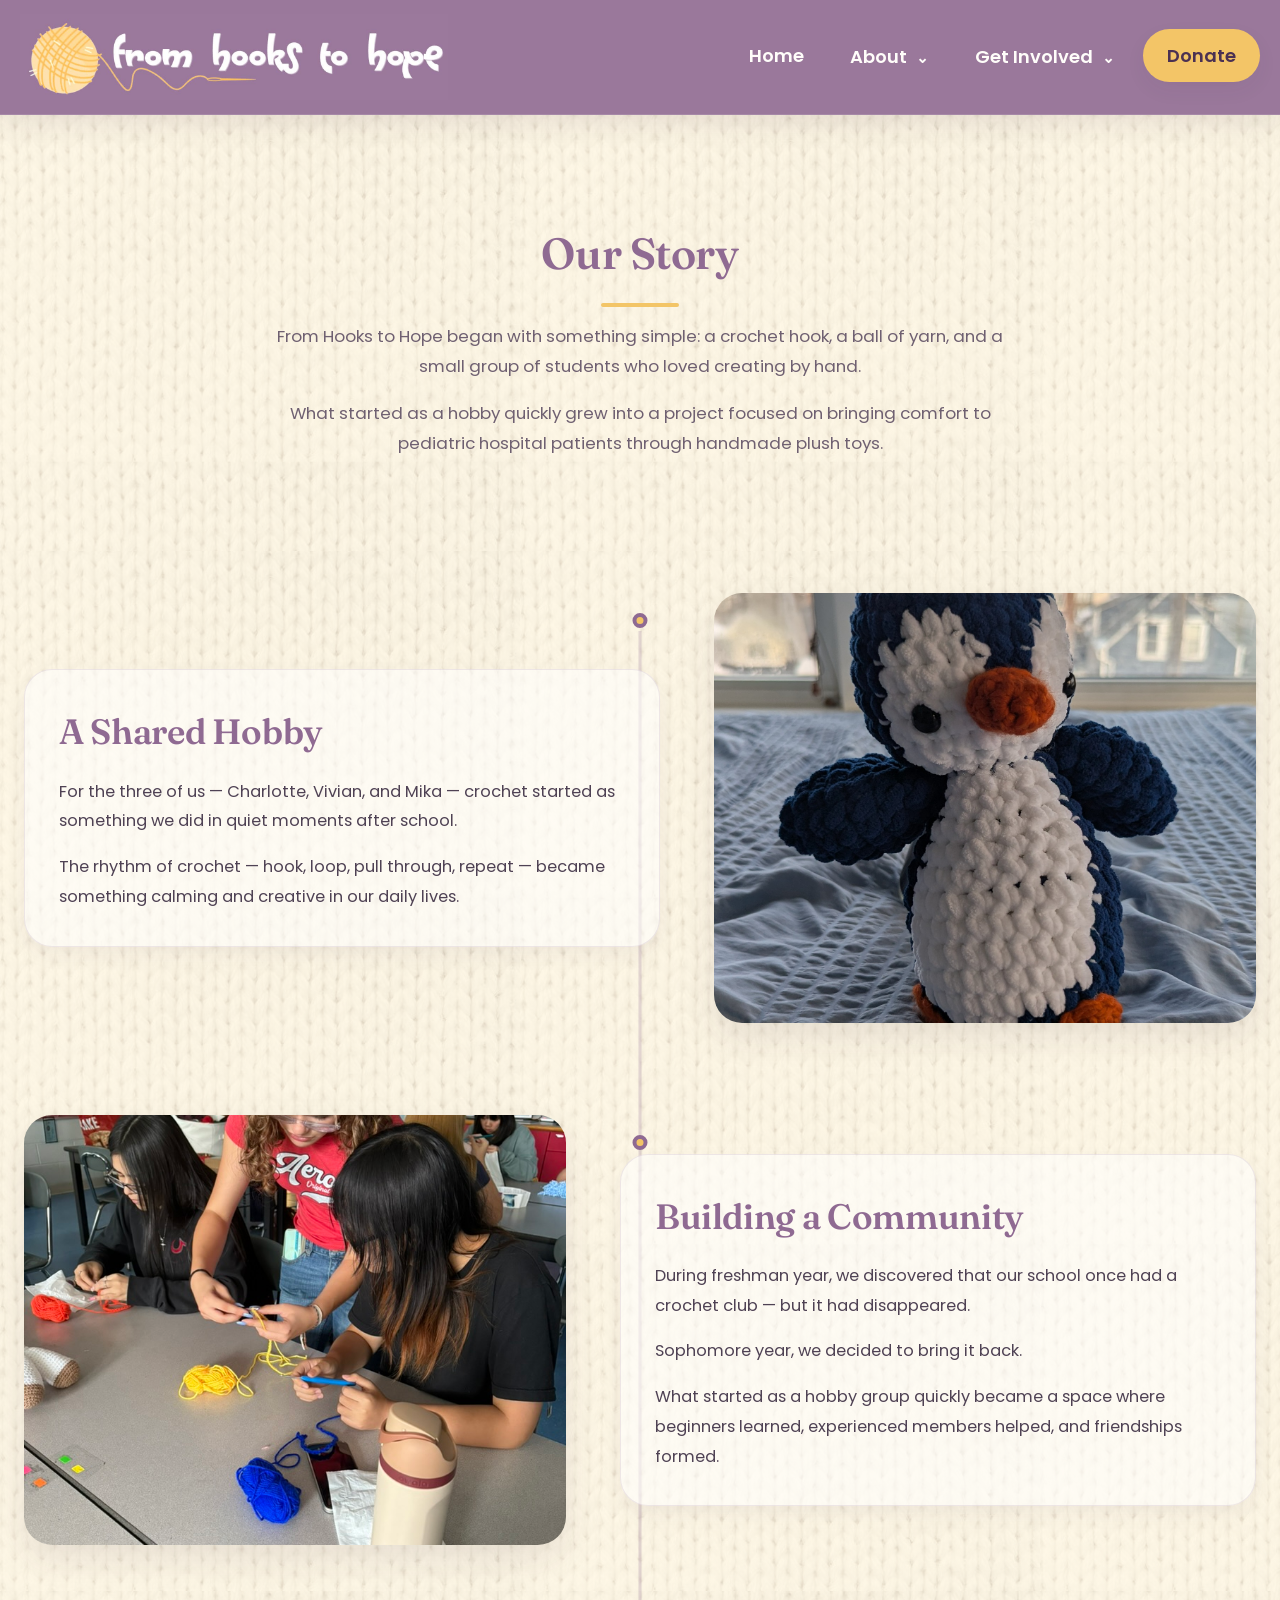
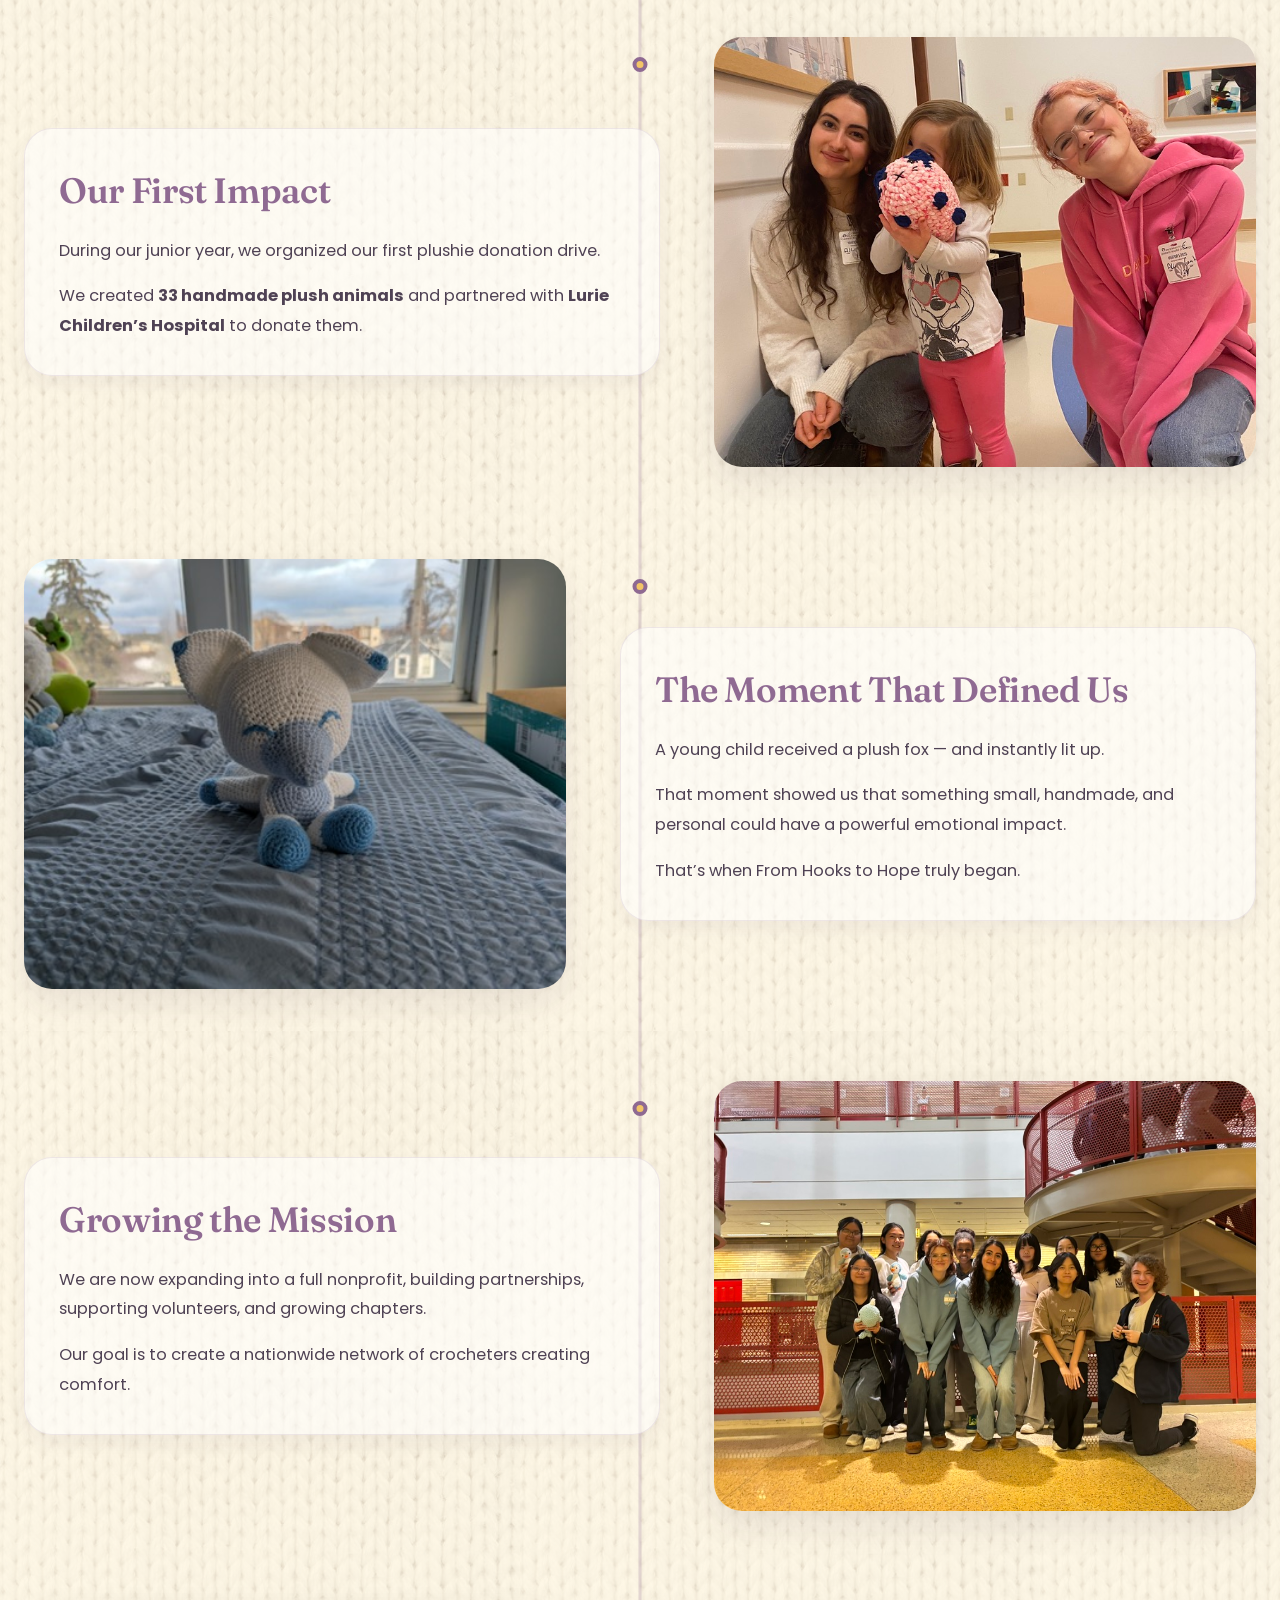
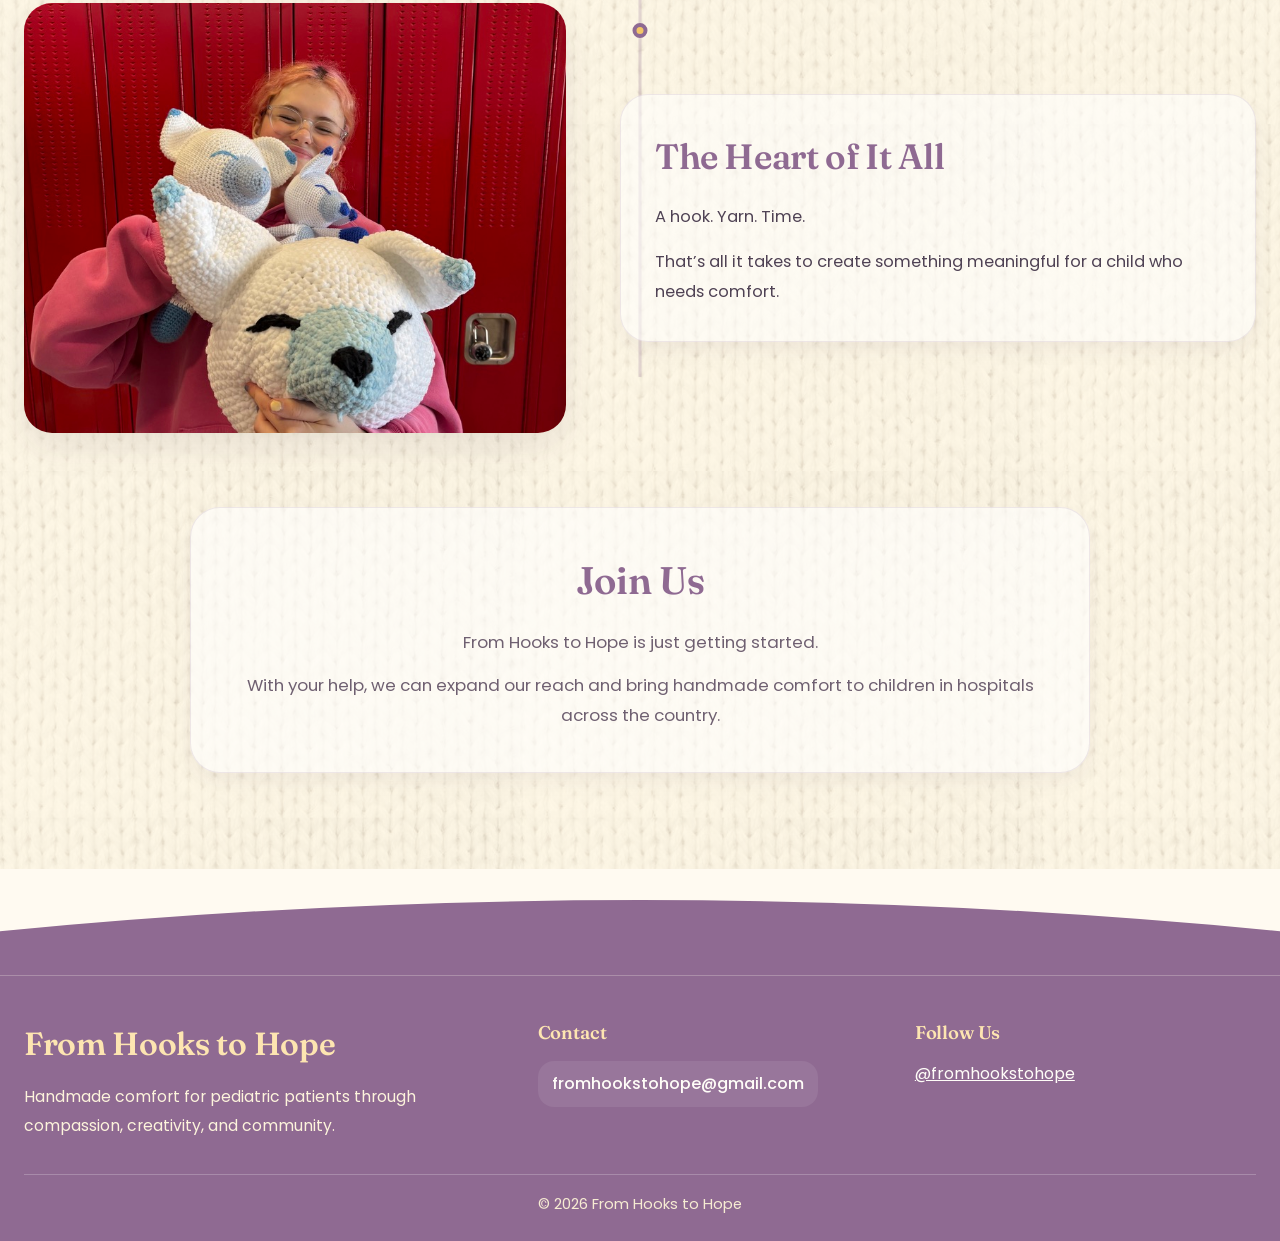
==== about.html @ 419f4630 "Update about.html" ====
<!DOCTYPE html>
<html lang="en">

<head>
  <script async src="https://www.googletagmanager.com/gtag/js?id=G-ZLM5SKXDRL"></script>
  <script>
    window.dataLayer = window.dataLayer || [];
    function gtag(){dataLayer.push(arguments);}
    gtag('js', new Date());
    gtag('config', 'G-ZLM5SKXDRL');
  </script>

  <link rel="icon" type="image/png" href="/favicon1.png">

  <meta charset="UTF-8">
  <meta name="viewport" content="width=device-width, initial-scale=1.0">
  <title>From Hooks to Hope - About Us</title>

  <link href="https://fonts.googleapis.com/css2?family=Fraunces:wght@500;600;700&family=Poppins:wght@300;400;500&display=swap" rel="stylesheet">
  <link href="https://api.fontshare.com/v2/css?f[]=clash-display@500,600,700&display=swap" rel="stylesheet">

  <link rel="stylesheet" href="style.css?v=23">
</head>

<body>

  <!-- NAVBAR (loaded from navbar.html) -->
  <div id="navbar"></div>

  <script>
    fetch('navbar.html')
      .then(res => res.text())
      .then(data => {
        document.getElementById('navbar').innerHTML = data;
      });
  </script>

  <!-- HERO -->
  <section class="about-hero reveal">
    <div class="about-hero-content">
      <h1>Our Story</h1>
      <p>
        From Hooks to Hope began with something simple: a crochet hook, a ball of yarn,
        and a small group of students who loved creating by hand.
      </p>
      <p>
        What started as a hobby quickly grew into a project focused on bringing comfort
        to pediatric hospital patients through handmade plush toys.
      </p>
    </div>
  </section>

  <!-- STORY -->
  <section class="about-story">
    <div class="story-timeline">

      <div class="story-block reveal">
        <div class="story-text">
          <h2>A Shared Hobby</h2>
          <p>
            For the three of us — Charlotte, Vivian, and Mika — crochet started as something
            we did in quiet moments after school.
          </p>
          <p>
            The rhythm of crochet — hook, loop, pull through, repeat — became something calming
            and creative in our daily lives.
          </p>
        </div>
        <div class="story-image">
          <img src="penguin-plush.jpg" alt="Crochet beginnings">
        </div>
      </div>

      <div class="story-block reverse reveal">
        <div class="story-text">
          <h2>Building a Community</h2>
          <p>
            During freshman year, we discovered that our school once had a crochet club — but it had disappeared.
          </p>
          <p>
            Sophomore year, we decided to bring it back.
          </p>
          <p>
            What started as a hobby group quickly became a space where beginners learned,
            experienced members helped, and friendships formed.
          </p>
        </div>
        <div class="story-image">
          <img src="teaching-in-club.jpg" alt="Crochet club">
        </div>
      </div>

      <div class="story-block reveal">
        <div class="story-text">
          <h2>Our First Impact</h2>
          <p>
            During our junior year, we organized our first plushie donation drive.
          </p>
          <p>
            We created <strong>33 handmade plush animals</strong> and partnered with
            <strong>Lurie Children’s Hospital</strong> to donate them.
          </p>
        </div>
        <div class="story-image">
          <img src="withpatients1.jpg" alt="Donation drive">
        </div>
      </div>

      <div class="story-block reverse reveal">
        <div class="story-text">
          <h2>The Moment That Defined Us</h2>
          <p>
            A young child received a plush fox — and instantly lit up.
          </p>
          <p>
            That moment showed us that something small, handmade, and personal
            could have a powerful emotional impact.
          </p>
          <p>
            That’s when From Hooks to Hope truly began.
          </p>
        </div>
        <div class="story-image">
          <img src="arctic-fox.jpg" alt="Plush fox">
        </div>
      </div>

      <div class="story-block reveal">
        <div class="story-text">
          <h2>Growing the Mission</h2>
          <p>
            We are now expanding into a full nonprofit, building partnerships,
            supporting volunteers, and growing chapters.
          </p>
          <p>
            Our goal is to create a nationwide network of crocheters creating comfort.
          </p>
        </div>
        <div class="story-image">
          <img src="members.jpg" alt="Team">
        </div>
      </div>

      <div class="story-block reverse reveal">
        <div class="story-text">
          <h2>The Heart of It All</h2>
          <p>
            A hook. Yarn. Time.
          </p>
          <p>
            That’s all it takes to create something meaningful for a child who needs comfort.
          </p>
        </div>
        <div class="story-image">
          <img src="about-impact.jpg" alt="Mission">
        </div>
      </div>

    </div>

    <div class="about-closing reveal">
      <h2>Join Us</h2>
      <p>From Hooks to Hope is just getting started.</p>
      <p>
        With your help, we can expand our reach and bring handmade comfort
        to children in hospitals across the country.
      </p>
    </div>
  </section>

  <!-- FOOTER -->
  <div class="footer-wave">
    <svg viewBox="0 0 1440 120" preserveAspectRatio="none">
      <path d="M0,70 Q720,0 1440,70 L1440,120 L0,120 Z"></path>
    </svg>
  </div>

  <footer class="site-footer">
    <div class="footer-content">
      <div class="footer-brand">
        <h3>From Hooks to Hope</h3>
        <p>Handmade comfort for pediatric patients through compassion, creativity, and community.</p>
      </div>

      <div class="footer-links">
        <h4>Contact</h4>
        <a href="mailto:fromhookstohope@gmail.com" class="footer-link">
          fromhookstohope@gmail.com
        </a>
      </div>

      <div class="footer-links">
        <h4>Follow Us</h4>
        <a href="https://instagram.com/fromhookstohope" target="_blank">@fromhookstohope</a>
      </div>
    </div>

    <div class="footer-bottom">
      <p>© 2026 From Hooks to Hope</p>
    </div>
  </footer>

  <!-- REVEAL SCRIPT ONLY -->
  <script>
    const revealItems = document.querySelectorAll('.reveal');

    const observer = new IntersectionObserver((entries) => {
      entries.forEach(entry => {
        if (entry.isIntersecting) {
          entry.target.classList.add('is-visible');
          observer.unobserve(entry.target);
        }
      });
    }, { threshold: 0.14 });

    revealItems.forEach(el => observer.observe(el));
  </script>

</body>
</html>
---- style.css ----
/* =========================
   GLOBAL
========================= */

:root{
  --bg: #fffaf1;
  --bg-soft: #fff6e6;
  --bg-card: rgba(255,255,255,0.72);
  --surface: #ffffff;
  --text: #4f4254;
  --text-soft: #6f6071;
  --purple: #8f6a92;
  --purple-deep: #735476;
  --purple-soft: #efe4f0;
  --gold: #f3c567;
  --gold-deep: #e8b651;
  --cream: #fff3d2;
  --line: rgba(143,106,146,0.14);
  --shadow-sm: 0 8px 20px rgba(57, 35, 61, 0.06);
  --shadow-md: 0 14px 34px rgba(57, 35, 61, 0.10);
  --shadow-lg: 0 22px 46px rgba(57, 35, 61, 0.14);
  --radius-sm: 16px;
  --radius-md: 24px;
  --radius-lg: 32px;
  --max: 1240px;
}

html,
body{
  margin:0;
  padding:0;
  width:100%;
  max-width:100%;
  overflow-x:hidden;
  background:var(--bg);
}

body{
  font-family:'Poppins', sans-serif;
  color:var(--text);
  line-height:1.6;
}

*,
*::before,
*::after{
  box-sizing:border-box;
}

img,
svg,
video{
  max-width:100%;
  height:auto;
  display:block;
}

a{
  color:inherit;
}

h1,h2,h3,h4{
  font-family:'Fraunces', serif;
  font-weight:600;
  letter-spacing:-0.01em;
  margin-top:0;
}

p{
  margin-top:0;
}

main,
section,
footer,
header{
  position:relative;
}

.page-shell,
.section-shell{
  width:min(var(--max), calc(100% - 48px));
  margin:0 auto;
}

/* =========================
   SHARED TEXT / BUTTONS
========================= */

.section-kicker{
  display:inline-flex;
  align-items:center;
  gap:10px;
  padding:8px 14px;
  border-radius:999px;
  background:rgba(243,197,103,0.16);
  color:var(--purple-deep);
  font-size:13px;
  font-weight:700;
  letter-spacing:0.04em;
  text-transform:uppercase;
}

.section-heading,
.support-section-heading,
.member-gallery-heading,
.team-heading,
.about-hero-content,
.projects-hero-content{
  text-align:center;
}

.support-section-heading h2{
  color:#ffc560; 
}

.section-heading h2,
.member-gallery-heading h2,
.team-heading h1,
.about-hero h1,
.projects-hero h1{
  font-size:clamp(2rem, 3.4vw, 3.7rem);
  color:var(--purple);
  margin-bottom:14px;
}


.support-section-heading p{
  color:rgba(255,255,255,0.75);
}

.section-heading p,
.team-heading p,
.about-hero p,
.projects-hero p,
.member-gallery-heading p{
  font-size:1.05rem;
  color:var(--text-soft);
  line-height:1.8;
  max-width:760px;
  margin-left:auto;
  margin-right:auto;
}

.section-heading h2::after,
.support-section-heading h2::after,
.team-heading h1::after,
.about-hero h1::after,
.projects-hero h1::after,
.impact-tagline h2::after{
  content:"";
  display:block;
  width:78px;
  height:4px;
  background:var(--gold);
  margin:14px auto 0 auto;
  border-radius:999px;
}

.button,
.chapter-button,
.volunteer-button,
.partner-button,
.team-button,
.member-button,
.member-button-secondary,
.chapter-pdf-link,
.donate-button{
  display:inline-flex;
  align-items:center;
  justify-content:center;
  gap:10px;
  border:none;
  text-decoration:none;
  border-radius:999px;
  padding:15px 24px;
  font-size:16px;
  font-weight:700;
  line-height:1.2;
  transition:
    transform 0.25s ease,
    box-shadow 0.25s ease,
    background 0.25s ease,
    color 0.25s ease,
    border-color 0.25s ease;
  cursor:pointer;
}

.button:hover,
.chapter-button:hover,
.volunteer-button:hover,
.partner-button:hover,
.team-button:hover,
.member-button:hover,
.member-button-secondary:hover,
.chapter-pdf-link:hover,
.donate-button:hover{
  transform:translateY(-2px);
}

.button-primary,
.chapter-button,
.volunteer-button,
.partner-button,
.member-button,
.donate-button{
  background:var(--gold);
  color:#4a3153;
  box-shadow:var(--shadow-md);
}

.button-primary:hover,
.chapter-button:hover,
.volunteer-button:hover,
.partner-button:hover,
.member-button:hover,
.donate-button:hover{
  background:var(--gold-deep);
}

.button-secondary,
.team-button,
.member-button-secondary,
.chapter-pdf-link{
  background:#fffdf8;
  color:var(--purple-deep);
  border:1px solid rgba(143,106,146,0.14);
  box-shadow:var(--shadow-sm);
}

.button-secondary:hover,
.team-button:hover,
.member-button-secondary:hover,
.chapter-pdf-link:hover{
  background:var(--purple-soft);
}

.hcb-button{
  display:inline-flex;
  align-items:center;
  justify-content:center;
  text-align:center;
  white-space:normal;
  line-height:1.3;
}

/* =========================
   HEADER / NAV
========================= */

.site-header{
  position:sticky;
  top:0;
  z-index:3000;
  background:rgba(143,106,146,0.90);
  backdrop-filter:blur(16px);
  -webkit-backdrop-filter:blur(16px);
  border-bottom:1px solid rgba(255,255,255,0.12);
  box-shadow:0 12px 24px rgba(40, 22, 44, 0.08);
}

.nav-shell{
  width:min(var(--max), calc(100% - 40px));
  margin:0 auto;
  display:flex;
  align-items:center;
  justify-content:space-between;
  gap:26px;
  padding:14px 0;
}

.logo{
  display:flex;
  align-items:center;
}

.logo img{
  height:86px;
  width:auto;
}

.site-nav{
  display:flex;
  align-items:center;
}

.nav-list{
  list-style:none;
  display:flex;
  align-items:center;
  gap:10px;
  margin:0;
  padding:0;
}

.nav-list > li{
  position:relative;
}

.site-nav a,
.dropdown-toggle{
  appearance:none;
  border:none;
  background:none;
  text-decoration:none;
  color:#fffdfa;
  font-family:'Poppins', sans-serif;
  font-size:18px;
  font-weight:600;
  line-height:1;
  padding:14px 18px;
  border-radius:999px;
  cursor:pointer;
  transition:
    background 0.22s ease,
    color 0.22s ease,
    transform 0.22s ease;
}

.site-nav a:hover,
.dropdown-toggle:hover{
  background:rgba(255,255,255,0.11);
  transform:translateY(-1px);
}

.site-nav a:focus-visible,
.dropdown-toggle:focus-visible,
.menu-toggle:focus-visible{
  outline:3px solid rgba(243,197,103,0.95);
  outline-offset:3px;
}

.dropdown-toggle{
  display:flex;
  align-items:center;
  gap:9px;
}

.caret{
  font-size:15px;
  transition:transform 0.22s ease;
}

.dropdown.open .caret{
  transform:rotate(180deg);
}

.nav-donate{
  background:var(--gold) !important;
  color:#4b3152 !important;
  padding:14px 24px !important;
  box-shadow:var(--shadow-sm);
}

.nav-donate:hover{
  background:var(--gold-deep) !important;
}

.dropdown-content{
  list-style:none;
  position:absolute;
  top:100%;
  left:0;
  min-width:250px;
  margin:10px 0 0 0;
  padding:10px;
  background:rgba(255,251,242,0.98);
  border:1px solid rgba(143,106,146,0.10);
  border-radius:20px;
  box-shadow:var(--shadow-lg);
  opacity:0;
  visibility:hidden;
  transform:translateY(10px);
  transition:
    opacity 0.22s ease,
    visibility 0.22s ease,
    transform 0.22s ease;
  z-index:20;
}

.dropdown.open .dropdown-content{
  opacity:1;
  visibility:visible;
  transform:translateY(0);
}

.dropdown-content li{
  margin:0;
}

.dropdown-content a{
  display:block;
  color:var(--purple-deep);
  font-size:18px;
  font-weight:600;
  line-height:1.3;
  padding:14px 16px;
  border-radius:14px;
}

.dropdown-content a:hover{
  background:rgba(143,106,146,0.08);
  color:#593f60;
  transform:none;
}

.menu-toggle{
  display:none;
  background:none;
  border:none;
  padding:8px;
  cursor:pointer;
}

.menu-toggle span{
  display:block;
  width:30px;
  height:3px;
  margin:5px 0;
  border-radius:999px;
  background:#fffdfa;
}

/* =========================
   REVEAL
========================= */

.reveal{
  opacity:0;
  transform:translateY(32px);
  transition:
    opacity 0.8s ease,
    transform 0.8s ease;
  will-change:opacity, transform;
}

.reveal.is-visible{
  opacity:1;
  transform:translateY(0);
}

.reveal-left{
  transform:translateX(-36px);
}

.reveal-right{
  transform:translateX(36px);
}

.reveal-left.is-visible,
.reveal-right.is-visible{
  transform:translateX(0);
}

.reveal-delay-1{ transition-delay:0.08s; }
.reveal-delay-2{ transition-delay:0.16s; }
.reveal-delay-3{ transition-delay:0.24s; }

@media (prefers-reduced-motion: reduce){
  .reveal,
  .reveal-left,
  .reveal-right{
    opacity:1;
    transform:none;
    transition:none;
  }
}

/* =========================
   HOME HERO
========================= */

.hero{
  min-height:78vh;
  display:grid;
  grid-template-columns:1.2fr 0.8fr;
  gap:42px;
  align-items:center;
  padding:96px 72px;
  background:
    linear-gradient(rgba(143,106,146,0.58), rgba(143,106,146,0.58)),
    url("plushies-hero.jpg");
  background-size:cover;
  background-position:center;
  background-repeat:no-repeat;
}

.hero-text{
  max-width:760px;
}

.hero-text h1{
  font-size:clamp(2.25rem, 4vw, 4.3rem);
  line-height:1.14;
  color:#fff4d8;
  margin:0;
  max-width:720px;
  font-weight:600;
  text-wrap:balance;
}

.mission{
  background:rgba(255,214,129,0.28);
  border:1px solid rgba(255,255,255,0.16);
  box-shadow:var(--shadow-lg);
  padding:28px 30px 30px 30px;
  border-radius:28px;
  backdrop-filter:blur(8px);
  -webkit-backdrop-filter:blur(8px);
}

.mission h3{
  color:#fff4d8;
  text-align:center;
  margin:0 0 14px 0;
  font-size:2rem;
}

.mission p{
  color:#fff6e5;
  line-height:1.8;
  font-size:1rem;
  margin:0;
}

.hero-divider,
.footer-wave{
  line-height:0;
  overflow:hidden;
}

.hero-divider svg{
  width:100%;
  height:110px;
}

.hero-divider path{
  fill:var(--bg-soft);
}

.footer-wave path{
  fill:var(--purple);
}

/* =========================
   HOME IMPACT
========================= */

.home-impact{
  background:var(--bg-soft);
  padding:22px 0 32px 0;
}

.impact-tagline{
  text-align:center;
  margin:26px 0 20px 0;
  padding:0 20px;
}

.impact-tagline h2{
  font-family:'Clash Display', sans-serif;
  font-size:clamp(2rem, 3vw, 3.1rem);
  color:var(--purple);
  margin:0;
}

.stats{
  display:grid;
  grid-template-columns:repeat(3, minmax(0, 1fr));
  gap:24px;
  width:min(var(--max), calc(100% - 48px));
  margin:0 auto 24px auto;
}

.stat{
  background:rgba(255,255,255,0.64);
  border:1px solid var(--line);
  border-radius:26px;
  padding:30px 20px;
  text-align:center;
  box-shadow:var(--shadow-sm);
}

.stat h3{
  font-size:3rem;
  color:var(--purple);
  margin:0;
}

.stat p{
  margin:8px 0 0 0;
  font-size:1rem;
  color:var(--text-soft);
  font-weight:500;
}

.photo-masonry{
  column-count:4;
  column-gap:18px;
  width:min(var(--max), calc(100% - 48px));
  margin:0 auto 92px auto;
}

.photo-masonry img{
  width:100%;
  margin:0 0 18px 0;
  border-radius:22px;
  break-inside:avoid;
  box-shadow:var(--shadow-sm);
  transition:
    transform 0.32s ease,
    box-shadow 0.32s ease,
    filter 0.32s ease;
}

.photo-masonry img:hover{
  transform:translateY(-4px) scale(1.02);
  box-shadow:var(--shadow-md);
  filter:saturate(1.04);
}

.how-it-works{
  width:min(var(--max), calc(100% - 48px));
  margin:0 auto;
  padding:0 0 92px 0;
  background:transparent;
}

.process-wrap{
  position:relative;
  display:grid;
  grid-template-columns:repeat(3, minmax(0, 1fr));
  gap:24px;
  background:rgba(255,255,255,0.58);
  border:1px solid var(--line);
  border-radius:30px;
  padding:34px 28px;
  box-shadow:var(--shadow-sm);
}

.process-wrap::before{
  content:"";
  position:absolute;
  top:68px;
  left:12%;
  width:76%;
  height:3px;
  background:rgba(143,106,146,0.16);
  z-index:0;
}

.process-step{
  position:relative;
  z-index:1;
  text-align:center;
  padding:0 10px;
}

.process-number{
  width:66px;
  height:66px;
  margin:0 auto 18px auto;
  border-radius:50%;
  background:var(--purple);
  color:#fff2cf;
  display:flex;
  align-items:center;
  justify-content:center;
  font-family:'Clash Display', sans-serif;
  font-size:24px;
  box-shadow:var(--shadow-sm);
}

.process-text h3{
  font-size:1.8rem;
  color:var(--purple);
  margin:0 0 12px 0;
}

.process-text p{
  margin:0;
  color:var(--text-soft);
  line-height:1.8;
}

.network-section{
  width:min(var(--max), calc(100% - 48px));
  margin:0 auto;
  display:grid;
  grid-template-columns:repeat(2, minmax(0, 1fr));
  gap:24px;
  padding:0 0 92px 0;
  background:var(--bg-soft);
}

.network-column{
  background:rgba(255,255,255,0.64);
  border:1px solid var(--line);
  border-radius:28px;
  padding:34px 30px;
  box-shadow:var(--shadow-sm);
}

.network-column h2{
  font-size:2.1rem;
  color:var(--purple);
  margin:0 0 18px 0;
}

.network-column h2::after{
  content:"";
  display:block;
  width:74px;
  height:4px;
  background:var(--gold);
  margin-top:12px;
  border-radius:999px;
}

.network-list{
  list-style:none;
  margin:0;
  padding:0;
}

.network-list li{
  font-size:1rem;
  line-height:1.8;
  color:var(--text-soft);
  padding:14px 0;
  border-bottom:1px solid var(--line);
}

.network-list li:last-child{
  border-bottom:none;
  padding-bottom:0;
}

/* =========================
   SHARED PAGE HEROES
========================= */

.about-hero,
.projects-hero{
  background:
    linear-gradient(rgba(255,246,224,0.78), rgba(255,246,224,0.78)),
    url("crochet-pattern.png");
  background-size:cover, 520px;
  background-repeat:no-repeat, repeat;
  padding:104px 24px 76px 24px;
  text-align:center;
}

.about-hero-content,
.projects-hero-content{
  max-width:860px;
  margin:0 auto;
}

/* =========================
   ABOUT
========================= */

.about-story{
  background:
    linear-gradient(rgba(255,246,224,0.78), rgba(255,246,224,0.78)),
    url("crochet-pattern.png");
  background-size:cover, 520px;
  background-repeat:no-repeat, repeat;
  padding:24px 24px 96px 24px;
}

.story-timeline{
  position:relative;
  width:min(var(--max), 100%);
  margin:0 auto;
}

.story-timeline::before{
  content:"";
  position:absolute;
  left:50%;
  top:56px;
  bottom:56px;
  width:3px;
  background:rgba(143,106,146,0.22);
  transform:translateX(-50%);
  z-index:0;
}

.story-block{
  position:relative;
  display:grid;
  grid-template-columns:1.08fr 0.92fr;
  gap:54px;
  align-items:center;
  margin:0 auto 74px auto;
  padding-top:18px;
  z-index:1;
}

.story-block.reverse{
  grid-template-columns:0.92fr 1.08fr;
}

.story-block.reverse .story-text{
  order:2;
}

.story-block.reverse .story-image{
  order:1;
}

.story-block::before{
  content:"";
  position:absolute;
  left:50%;
  top:38px;
  width:15px;
  height:15px;
  border-radius:50%;
  background:var(--gold);
  border:4px solid var(--purple);
  transform:translateX(-50%);
  z-index:2;
}

.story-text{
  background:rgba(255,255,255,0.55);
  border:1px solid var(--line);
  border-radius:28px;
  padding:34px;
  box-shadow:var(--shadow-sm);
  backdrop-filter:blur(4px);
  -webkit-backdrop-filter:blur(4px);
}

.story-text h2{
  font-size:2.2rem;
  color:var(--purple);
  margin:0 0 16px 0;
}

.story-text p{
  font-size:1.02rem;
  line-height:1.82;
  color:var(--text);
  margin:0 0 16px 0;
}

.story-text p:last-child{
  margin-bottom:0;
}

.story-image img{
  width:100%;
  height:430px;
  object-fit:cover;
  border-radius:28px;
  box-shadow:var(--shadow-md);
}

.about-closing{
  max-width:900px;
  margin:8px auto 0 auto;
  background:rgba(255,255,255,0.60);
  border:1px solid var(--line);
  border-radius:30px;
  text-align:center;
  padding:42px 34px;
  box-shadow:var(--shadow-sm);
}

.about-closing h2{
  font-size:2.4rem;
  color:var(--purple);
  margin:0 0 16px 0;
}

.about-closing p{
  font-size:1.05rem;
  line-height:1.8;
  color:var(--text-soft);
  margin:0 0 12px 0;
}

.about-closing p:last-child{
  margin-bottom:0;
}

/* =========================
   TEAM
========================= */

.team-page{
  background:
    linear-gradient(rgba(255,246,224,0.78), rgba(255,246,224,0.78)),
    url("crochet-pattern.png");
  background-size:cover, 520px;
  background-repeat:no-repeat, repeat;
  padding:100px 24px 96px 24px;
}

.team-heading{
  max-width:760px;
  margin:0 auto 60px auto;
}

.team-container{
  width:min(var(--max), 100%);
  margin:0 auto;
}

.team-grid{
  display:grid;
  grid-template-columns:repeat(3, minmax(0, 1fr));
  gap:32px;
  align-items:start;
}

.team-card{
  text-align:left;
}

.team-photo-link{
  display:block;
  text-decoration:none;
}

.team-photo-wrap{
  position:relative;
  overflow:hidden;
  border-radius:22px;
  margin-bottom:18px;
  box-shadow:var(--shadow-md);
}

.team-card img{
  width:100%;
  height:430px;
  object-fit:cover;
  transition:transform 0.35s ease;
}

.team-photo-link:hover img{
  transform:scale(1.03);
}

.team-name{
  font-size:2rem;
  color:var(--purple);
  margin:0 0 6px 0;
}

.team-role{
  margin:0;
  color:var(--text-soft);
  font-size:1.05rem;
  line-height:1.6;
}

.team-button-wrap{
  display:flex;
  justify-content:center;
  margin-top:50px;
}

/* =========================
   MEMBER PAGES
========================= */

.member-page{
  padding:82px 24px 92px 24px;
  background:linear-gradient(180deg, #fffdf8 0%, #fff6e8 100%);
}

.member-profile{
  width:min(var(--max), 100%);
  margin:0 auto 64px auto;
  display:grid;
  grid-template-columns:0.92fr 1.08fr;
  gap:42px;
  align-items:start;
}

.member-image img{
  width:100%;
  height:560px;
  object-fit:cover;
  border-radius:30px;
  box-shadow:var(--shadow-lg);
}

.member-content{
  padding-top:8px;
}

.member-label{
  display:inline-block;
  background:rgba(243,197,103,0.18);
  color:var(--purple-deep);
  border-radius:999px;
  font-size:12px;
  font-weight:700;
  letter-spacing:0.06em;
  text-transform:uppercase;
  padding:8px 13px;
  margin-bottom:16px;
}

.member-content h1{
  font-size:clamp(2.5rem, 4vw, 4rem);
  color:var(--purple);
  margin:0 0 8px 0;
}

.member-role{
  font-size:1.25rem;
  color:var(--text-soft);
  margin:0 0 18px 0;
}

.member-divider{
  width:88px;
  height:4px;
  background:var(--gold);
  border-radius:999px;
  margin:0 0 22px 0;
}

.member-bio{
  font-size:1.02rem;
  line-height:1.85;
  color:var(--text);
  margin:0 0 18px 0;
}

.member-detail{
  font-size:1.02rem;
  color:var(--text-soft);
  margin:16px 0 24px 0;
  padding-top:14px;
  border-top:1px solid var(--line);
}

.member-highlight{
  color:var(--purple);
  font-weight:700;
}

.member-buttons{
  display:flex;
  flex-wrap:wrap;
  gap:14px;
  margin-top:26px;
}

.member-gallery-section{
  width:min(var(--max), 100%);
  margin:0 auto;
}

.member-gallery-heading{
  margin-bottom:24px;
}

.member-gallery{
  display:grid;
  grid-template-columns:repeat(3, minmax(0, 1fr));
  gap:18px;
}

.member-gallery img{
  width:100%;
  height:300px;
  object-fit:cover;
  border-radius:22px;
  box-shadow:var(--shadow-sm);
}

/* =========================
   PROJECTS
========================= */

.projects-page{
  background:
    linear-gradient(rgba(255,246,224,0.78), rgba(255,246,224,0.78)),
    url("crochet-pattern.png");
  background-size:cover, 520px;
  background-repeat:no-repeat, repeat;
  padding:30px 24px 96px 24px;
}

.projects-timeline{
  position:relative;
  width:min(var(--max), 100%);
  margin:0 auto;
}

.projects-timeline::before{
  content:"";
  position:absolute;
  left:126px;
  top:0;
  bottom:0;
  width:3px;
  background:rgba(143,106,146,0.24);
}

.project-entry{
  position:relative;
  display:grid;
  grid-template-columns:100px 1fr;
  gap:30px;
  align-items:start;
  margin-bottom:70px;
}

.project-entry::before{
  content:"";
  position:absolute;
  left:119px;
  top:18px;
  width:15px;
  height:15px;
  border-radius:50%;
  background:var(--gold);
  border:4px solid var(--purple);
  z-index:2;
}

.project-year{
  text-align:right;
  font-size:2rem;
  color:var(--purple);
  line-height:1;
  padding-top:8px;
}

.project-card{
  background:rgba(255,255,255,0.58);
  border:1px solid var(--line);
  border-radius:28px;
  padding:34px 30px;
  box-shadow:var(--shadow-sm);
}

.project-card h2{
  font-size:2.2rem;
  color:var(--purple);
  margin:0 0 16px 0;
}

.project-card p{
  font-size:1rem;
  line-height:1.82;
  color:var(--text);
  margin:0 0 22px 0;
}

.project-gallery{
  display:grid;
  grid-template-columns:repeat(2, minmax(0, 1fr));
  gap:18px;
}

.project-gallery img{
  width:100%;
  height:270px;
  object-fit:cover;
  border-radius:22px;
  box-shadow:var(--shadow-sm);
}

/* =========================
   GET INVOLVED PAGES
========================= */

.chapter-page,
.volunteer-page,
.partner-page{
  background:
    linear-gradient(rgba(143,106,146,0.82), rgba(143,106,146,0.82)),
    url("crochet-pattern.png");
  background-size:cover, 520px;
  background-repeat:no-repeat, repeat;
  padding:88px 24px 96px 24px;
}

.chapter-section,
.volunteer-section,
.partner-section{
  width:min(var(--max), 100%);
  margin:0 auto;
  display:grid;
  grid-template-columns:1.1fr 0.9fr;
  gap:42px;
  align-items:center;
  min-height:70vh;
}

.chapter-left,
.volunteer-left,
.partner-left{
  color:#fff7eb;
}

.chapter-left h1,
.volunteer-left h1,
.partner-left h1{
  font-size:clamp(2.5rem, 4.4vw, 4.3rem);
  line-height:1.08;
  color:#ffe8b6;
  margin:0 0 16px 0;
}

.chapter-divider,
.volunteer-divider,
.partner-divider,
.support-divider{
  width:88px;
  height:4px;
  background:var(--gold);
  border-radius:999px;
  margin:0 0 26px 0;
}

.chapter-intro,
.volunteer-intro,
.partner-intro{
  font-size:1.05rem;
  line-height:1.9;
  color:#fff5df;
  max-width:720px;
  margin:0 0 28px 0;
}

.chapter-info-card,
.volunteer-info-card,
.partner-info-card,
.support-info-card{
  background:rgba(255,255,255,0.12);
  border:1px solid rgba(243,197,103,0.20);
  border-radius:28px;
  padding:30px;
  box-shadow:var(--shadow-md);
  backdrop-filter:blur(8px);
  -webkit-backdrop-filter:blur(8px);
}

.chapter-info-card h2,
.volunteer-info-card h2,
.partner-info-card h2,
.support-info-card h3{
  color:#ffe7b4;
  font-size:2rem;
  margin:0 0 16px 0;
}

.chapter-info-card p,
.volunteer-info-card p,
.partner-info-card p,
.support-info-card p{
  color:#fff8ec;
  line-height:1.84;
  margin:0 0 16px 0;
}

.chapter-info-card p:last-child,
.volunteer-info-card p:last-child,
.partner-info-card p:last-child,
.support-info-card p:last-child{
  margin-bottom:0;
}

.chapter-right,
.volunteer-right,
.partner-right{
  display:flex;
  justify-content:center;
}

.chapter-cta-card,
.volunteer-cta-card,
.partner-cta-card,
.support-cta-card{
  width:100%;
  max-width:440px;
  background:rgba(255,248,234,0.14);
  border:1px solid rgba(243,197,103,0.22);
  border-radius:32px;
  padding:40px 32px;
  text-align:center;
  box-shadow:var(--shadow-lg);
  backdrop-filter:blur(10px);
  -webkit-backdrop-filter:blur(10px);
}

.chapter-cta-card h2,
.volunteer-cta-card h2,
.partner-cta-card h2,
.support-cta-card h2{
  font-size:2.35rem;
  color:#ffe7b4;
  margin:0 0 16px 0;
}

.chapter-cta-card p,
.volunteer-cta-card p,
.partner-cta-card p,
.support-cta-card p{
  color:#fff8ee;
  line-height:1.82;
  margin:0 0 24px 0;
}

.chapter-note,
.volunteer-note,
.partner-note{
  margin:0;
  color:#fff0cc;
  font-size:0.95rem;
}

.chapter-pdf{
  text-align:center;
  margin:0 0 18px 0;
}

.chapter-pdf-text{
  color:#fff4d8;
  font-size:15px;
  margin:0 0 10px 0;
}

/* =========================
   SUPPORT
========================= */

.support-page{
  background:
    linear-gradient(rgba(143,106,146,0.82), rgba(143,106,146,0.82)),
    url("crochet-pattern.png");
  background-size:cover, 520px;
  background-repeat:no-repeat, repeat;
  padding:0 24px 96px 24px;
}

.support-hero{
  padding:94px 0 52px 0;
}

.support-hero-grid{
  width:min(var(--max), 100%);
  margin:0 auto;
  display:grid;
  grid-template-columns:1.04fr 0.96fr;
  gap:34px;
  align-items:start;
}

.support-hero-left h1,
.support-hero h1{
  font-size:clamp(2.5rem, 4.4vw, 4.3rem);
  color:#ffe7b4;
  margin:0 0 18px 0;
}

.support-hero-left p,
.support-hero p{
  font-size:1.06rem;
  line-height:1.9;
  color:#fff5df;
  margin:0 0 26px 0;
}

.support-quick-donate{
  display:flex;
  flex-wrap:wrap;
  gap:14px;
}

.support-hero-right{
  display:flex;
  justify-content:center;
}

.sponsor-box{
  width:100%;
  background:rgba(255,248,234,0.14);
  border:1px solid rgba(243,197,103,0.22);
  border-radius:30px;
  padding:30px;
  box-shadow:var(--shadow-lg);
  backdrop-filter:blur(10px);
  -webkit-backdrop-filter:blur(10px);
}

.sponsor-box h2{
  font-size:2.3rem;
  color:#ffe7b4;
  margin:0 0 18px 0;
  text-align:center;
}

.sponsor-grid{
  display:grid;
  grid-template-columns:repeat(3, minmax(0, 1fr));
  gap:14px;
}

.sponsor-card{
  background:rgba(255,255,255,0.16);
  border:1px solid rgba(255,255,255,0.14);
  border-radius:22px;
  padding:24px 18px;
  text-align:center;
}

.sponsor-card h3{
  font-size:2.3rem;
  color:#fff3cf;
  margin:0 0 8px 0;
}

.sponsor-card p{
  margin:0;
  color:#fff8ea;
  line-height:1.6;
}

.support-main-section,
.support-other-ways{
  width:min(var(--max), 100%);
  margin:0 auto;
}

.support-main-section{
  margin-bottom:64px;
}

.support-left h2{
  font-size:2.6rem;
  line-height:1.16;
  color:#ffe7b4;
  margin:0 0 16px 0;
  text-align:center;
}

.support-divider{
  margin:0 auto 26px auto;
}

.support-intro{
  max-width:780px;
  margin:0 auto 28px auto;
  text-align:center;
  font-size:1.04rem;
  line-height:1.9;
  color:#fff5df;
}

.support-info-card{
  max-width:900px;
  margin:0 auto;
}

.support-section-heading{
  margin:0 auto 26px auto;
}

.support-options-grid{
  display:grid;
  grid-template-columns:repeat(2, minmax(0, 1fr));
  gap:20px;
}

.support-option-card{
  background:rgba(255,255,255,0.14);
  border:1px solid rgba(255,255,255,0.16);
  border-radius:26px;
  padding:28px 24px;
  box-shadow:var(--shadow-sm);
  backdrop-filter:blur(6px);
  -webkit-backdrop-filter:blur(6px);
}

.support-option-card h3{
  font-size:1.7rem;
  color:#ffe7b4;
  margin:0 0 12px 0;
}

.support-option-card p{
  margin:0;
  color:#fff9ef;
  line-height:1.82;
}

/* =========================
   FOOTER
========================= */

.site-footer{
  background:var(--purple);
  color:#fffdf8;
  padding:0 24px 24px 24px;
  position:relative;
  overflow:hidden;
}

.footer-content{
  width:min(var(--max), 100%);
  margin:0 auto;
  padding:42px 0 10px 0;
  display:grid;
  grid-template-columns:1.4fr 1fr 1fr;
  gap:36px;
}

.footer-brand h3{
  margin:0 0 14px 0;
  font-size:2rem;
  color:#fde5b1;
}

.footer-brand p{
  margin:0;
  max-width:440px;
  line-height:1.82;
  color:#fdf4dc;
  font-size:0.98rem;
}

.footer-links h4{
  margin:0 0 14px 0;
  font-size:1.15rem;
  color:#fde5b1;
}

.footer-link{
  display:inline-flex;
  align-items:center;
  gap:12px;
  color:#fffdf8;
  text-decoration:none;
  font-weight:500;
  padding:10px 14px;
  border-radius:16px;
  background:rgba(255,255,255,0.08);
  transition:all 0.25s ease;
}

.footer-link:hover{
  transform:translateY(-2px);
  background:rgba(243,197,103,0.20);
}

.footer-icon{
  display:flex;
  align-items:center;
  justify-content:center;
  width:36px;
  height:36px;
  min-width:36px;
  min-height:36px;
  border-radius:50%;
  background:rgba(243,197,103,0.25);
  color:var(--gold);
}

.footer-icon svg{
  width:18px;
  height:18px;
}

.footer-bottom{
  width:min(var(--max), 100%);
  margin:24px auto 0 auto;
  padding-top:18px;
  border-top:1px solid rgba(255,255,255,0.22);
  text-align:center;
}

.footer-bottom p{
  margin:0;
  font-size:0.92rem;
  color:#f7ecd3;
}

/* =========================
   MOBILE
========================= */

@media screen and (max-width: 1024px){
  .hero{
    grid-template-columns:1fr;
    gap:28px;
    padding:82px 28px;
    min-height:auto;
  }

  .stats,
  .network-section,
  .support-hero-grid,
  .chapter-section,
  .volunteer-section,
  .partner-section,
  .member-profile{
    grid-template-columns:1fr;
  }

  .team-grid{
    grid-template-columns:repeat(2, minmax(0, 1fr));
  }

  .story-block,
  .story-block.reverse{
    grid-template-columns:1fr;
    gap:24px;
  }

  .story-block.reverse .story-text,
  .story-block.reverse .story-image{
    order:initial;
  }

  .story-timeline::before,
  .story-block::before{
    display:none;
  }

  .sponsor-grid{
    grid-template-columns:1fr;
  }

  .project-gallery{
    grid-template-columns:1fr 1fr;
  }

  .footer-content{
    grid-template-columns:1fr 1fr;
  }
}

@media screen and (max-width: 768px){
  .nav-shell{
    width:calc(100% - 32px);
    padding:12px 0;
    display:grid;
    grid-template-columns:1fr auto;
    gap:12px;
  }

  .logo img{
    height:74px;
  }

  .menu-toggle{
    display:block;
    justify-self:end;
    z-index:1002;
  }

  .site-nav{
    grid-column:1 / -1;
    display:none;
    width:100%;
  }

  .site-nav.nav-open{
    display:block;
  }

   .nav-list{
  flex-direction:column;
  align-items:stretch;
  gap:14px;
  padding-top:10px;
}


   
  .nav-list > li{
  width:100%;
  margin:0;
  }

   .nav-list > li + li{
  margin-top:2px;
}

  .site-nav a,
.dropdown-toggle{
  display:flex;
  width:100%;
  justify-content:space-between;
  align-items:center;
  text-align:left;
  padding:13px 16px;
  border-radius:18px;
  background:rgba(255,255,255,0.08);
  font-size:18px;
  line-height:1.2;
}

  .dropdown-content{
  position:static;
  min-width:100%;
  margin-top:10px;
  padding:8px;
  border-radius:16px;
  box-shadow:none;
  background:rgba(255,255,255,0.08);
  border:1px solid rgba(255,255,255,0.10);
  opacity:1;
  visibility:visible;
  transform:none;
  display:none;
}
  .dropdown.open .dropdown-content{
    display:block;
  }

  .dropdown-content a{
    color:#fffdf8;
    background:rgba(255,255,255,0.06);
    font-size:18px;
    padding:14px 16px;
  }

  .dropdown-content a:hover{
    background:rgba(255,255,255,0.14);
    color:#fffdf8;
  }

  .nav-donate{
  display:block;
  width:100%;
  text-align:center !important;
  margin-top:4px;
}

   .dropdown{
  width:100%;
}

.dropdown.open{
  margin-bottom:0;
}

  .hero{
    padding:48px 20px 52px 20px;
  }

  .hero-text h1{
    font-size:2.1rem;
    line-height:1.18;
  }

  .mission{
    padding:22px 20px;
  }

  .hero-divider svg{
    height:72px;
  }

  .impact-tagline h2,
  .section-heading h2,
  .support-section-heading h2,
  .member-gallery-heading h2{
    font-size:2rem;
  }

  .stats{
    width:calc(100% - 32px);
    grid-template-columns:1fr;
  }

  .photo-masonry{
    column-count:2;
    width:calc(100% - 32px);
    margin-bottom:72px;
  }

  .how-it-works,
  .network-section{
    width:calc(100% - 32px);
  }

  .process-wrap{
    grid-template-columns:1fr;
    padding:22px 18px;
  }

  .process-wrap::before{
    display:none;
  }

  .process-step{
    text-align:left;
    padding:0;
  }

  .process-number{
    margin:0 0 12px 0;
  }

  .about-hero,
  .projects-hero,
  .team-page,
  .about-story,
  .projects-page,
  .chapter-page,
  .volunteer-page,
  .partner-page,
  .support-page,
  .member-page{
    padding-left:16px;
    padding-right:16px;
  }

  .story-text,
  .about-closing,
  .project-card,
  .chapter-info-card,
  .volunteer-info-card,
  .partner-info-card,
  .support-info-card,
  .support-option-card,
  .chapter-cta-card,
  .volunteer-cta-card,
  .partner-cta-card,
  .support-cta-card,
  .network-column,
  .sponsor-box{
    padding:22px 18px;
    border-radius:22px;
  }

  .story-image img{
    height:260px;
  }

  .team-grid,
  .member-gallery,
  .support-options-grid,
  .project-gallery{
    grid-template-columns:1fr;
  }

  .team-card img{
    height:360px;
  }

  .member-image img{
    height:360px;
  }

  .member-content h1{
    font-size:2.5rem;
  }

  .projects-timeline::before{
    left:18px;
  }

  .project-entry{
    grid-template-columns:1fr;
    gap:14px;
    padding-left:40px;
    margin-bottom:40px;
  }

  .project-entry::before{
    left:11px;
    top:10px;
  }

  .project-year{
    text-align:left;
    font-size:1.7rem;
    padding-top:0;
  }

  .support-quick-donate,
  .member-buttons{
    flex-direction:column;
    align-items:stretch;
  }

  .chapter-button,
  .volunteer-button,
  .partner-button,
  .team-button,
  .member-button,
  .member-button-secondary,
  .chapter-pdf-link,
  .donate-button{
    width:100%;
    max-width:100%;
  }

  .footer-content{
    grid-template-columns:1fr;
    gap:22px;
  }
}

@media screen and (max-width: 480px){
  .hero{
    padding:40px 16px 44px 16px;
  }

  .hero-text h1{
    font-size:1.85rem;
  }

  .photo-masonry{
    column-count:1;
    width:calc(100% - 28px);
  }

  .stat h3{
    font-size:2.4rem;
  }

  .about-hero h1,
  .projects-hero h1,
  .support-hero h1,
  .chapter-left h1,
  .volunteer-left h1,
  .partner-left h1{
    font-size:2.2rem;
  }

  .team-card img,
  .member-image img,
  .member-gallery img,
  .project-gallery img{
    height:240px;
  }

  .story-text h2,
  .project-card h2,
  .network-column h2,
  .support-left h2,
  .chapter-info-card h2,
  .volunteer-info-card h2,
  .partner-info-card h2,
  .support-info-card h3,
  .sponsor-box h2{
    font-size:1.8rem;
  }
}

.highlight-name{
  color:#e3b65a;
  font-weight:600;
}
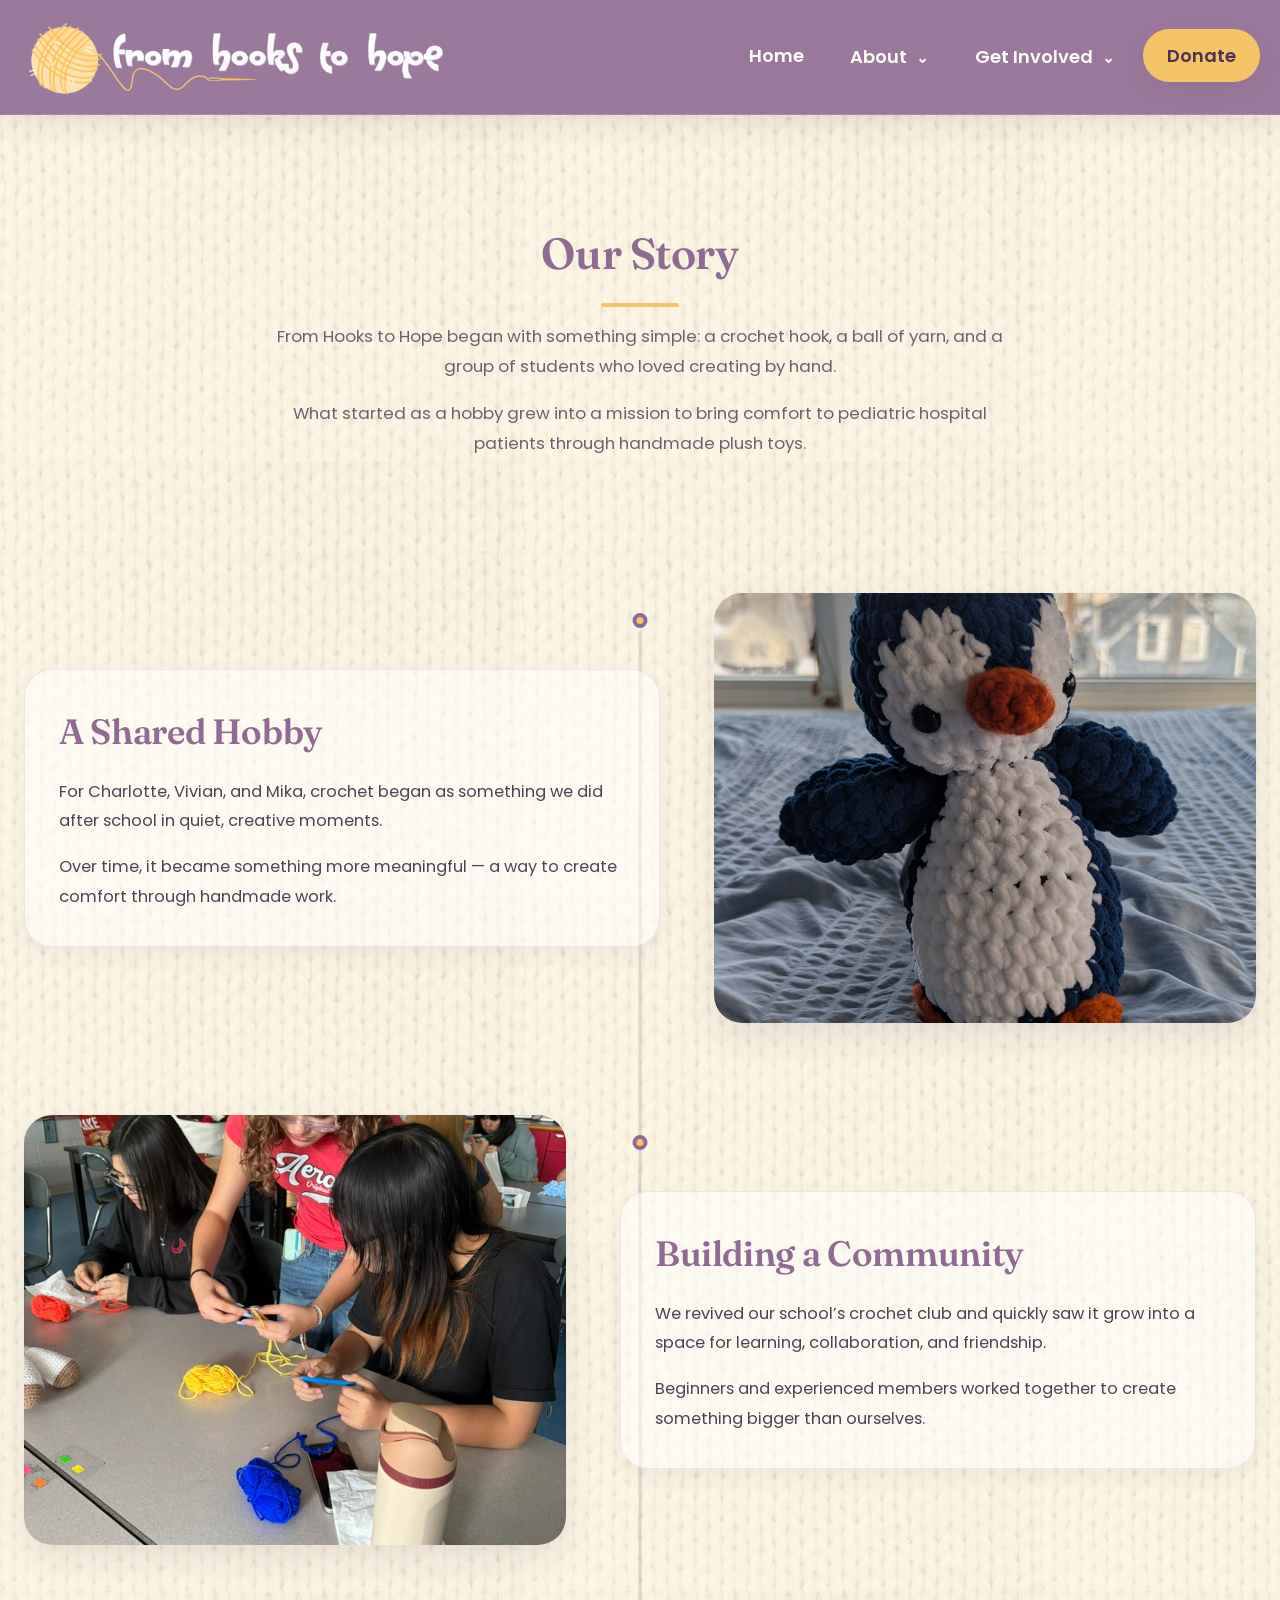
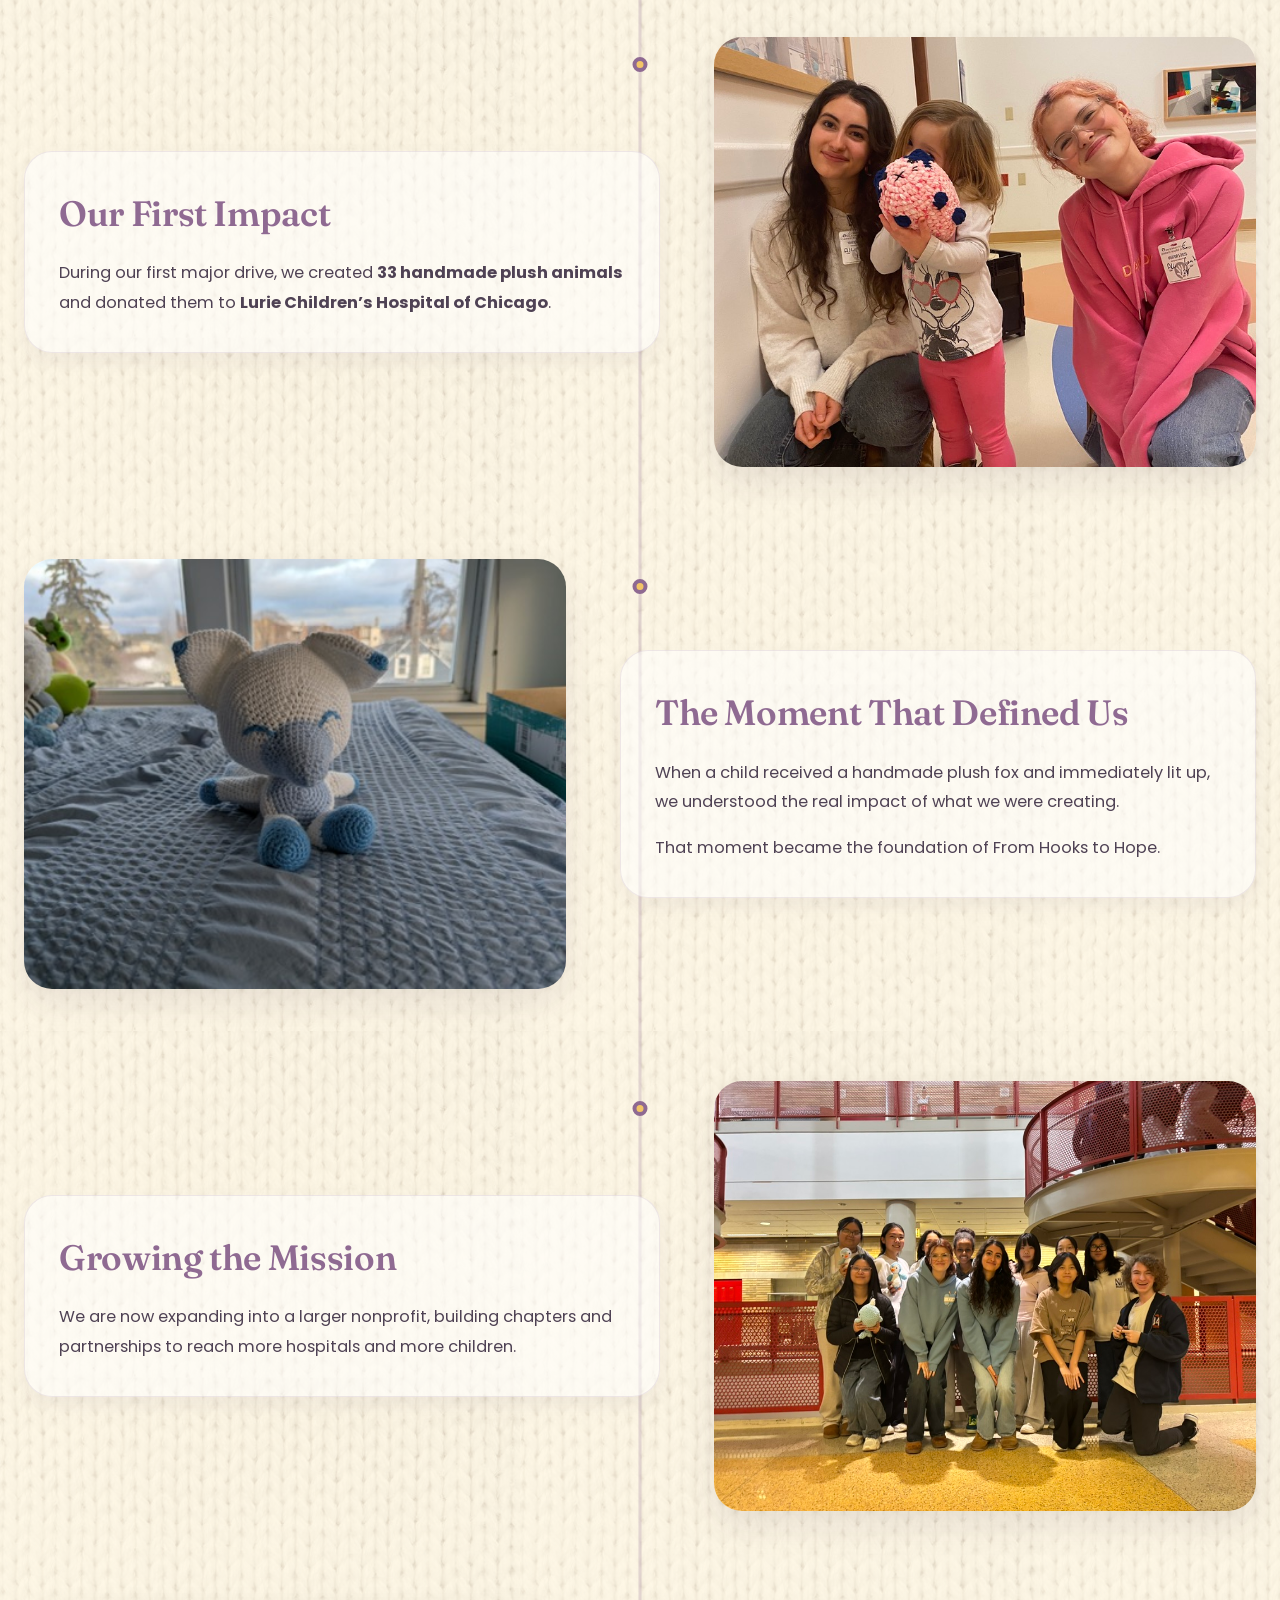
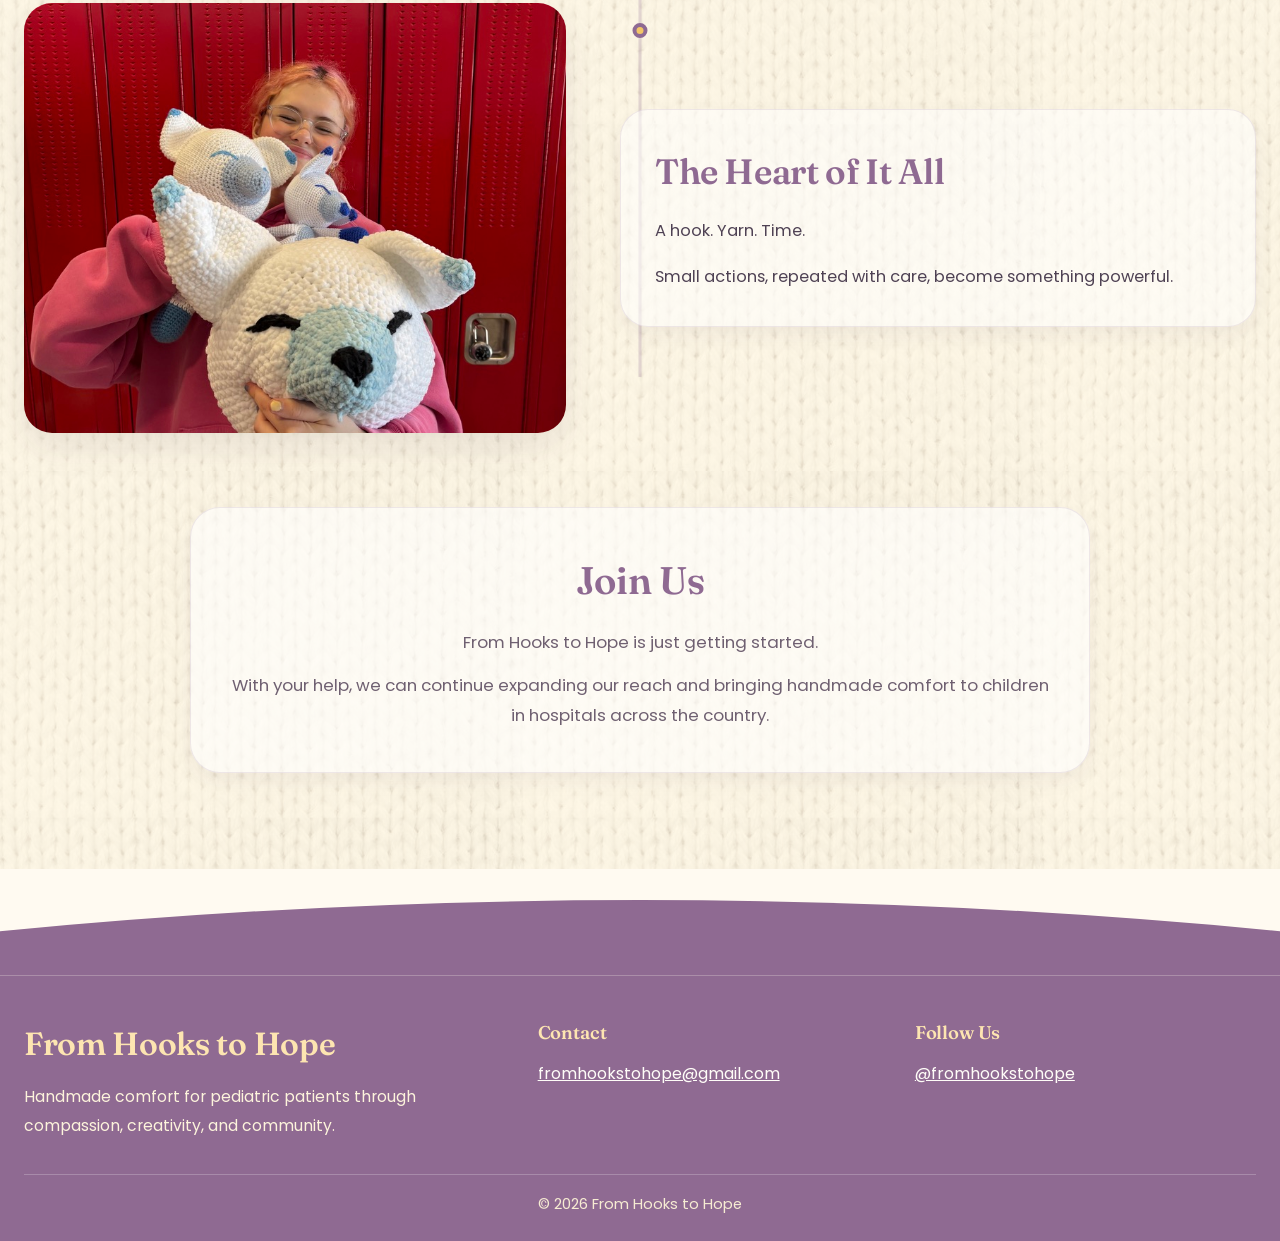
==== commit b7b681e4: "Update about.html" ====
--- a/about.html
+++ b/about.html
@@ -24,50 +24,93 @@
 
 <body>
 
-  <!-- NAVBAR (loaded from navbar.html) -->
-  <div id="navbar"></div>
-
-  <script>
-    fetch('navbar.html')
-      .then(res => res.text())
-      .then(data => {
-        document.getElementById('navbar').innerHTML = data;
-      });
-  </script>
+  <!-- NAV -->
+  <header class="site-header">
+    <div class="nav-shell">
+
+      <div class="logo">
+        <a href="index.html" aria-label="From Hooks to Hope home">
+          <img src="logoHeader.png" alt="From Hooks to Hope Logo">
+        </a>
+      </div>
+
+      <button class="menu-toggle" aria-label="Open navigation menu" aria-expanded="false" aria-controls="site-nav">
+        <span></span>
+        <span></span>
+        <span></span>
+      </button>
+
+      <nav id="site-nav" class="site-nav">
+        <ul class="nav-list">
+
+          <li><a href="index.html">Home</a></li>
+
+          <li class="dropdown">
+            <button class="dropdown-toggle" type="button">
+              About <span class="caret">⌄</span>
+            </button>
+            <ul class="dropdown-content">
+              <li><a href="about.html">About Us</a></li>
+              <li><a href="ourteam.html">Our Team</a></li>
+              <li><a href="impact.html">Impact</a></li>
+            </ul>
+          </li>
+
+          <li class="dropdown">
+            <button class="dropdown-toggle" type="button">
+              Get Involved <span class="caret">⌄</span>
+            </button>
+            <ul class="dropdown-content">
+              <li><a href="startchapter.html">Start a Chapter</a></li>
+              <li><a href="volunteer.html">Volunteer</a></li>
+              <li><a href="partner.html">Partner</a></li>
+            </ul>
+          </li>
+
+          <li><a class="nav-donate" href="support.html">Donate</a></li>
+
+        </ul>
+      </nav>
+
+    </div>
+  </header>
 
   <!-- HERO -->
   <section class="about-hero reveal">
     <div class="about-hero-content">
       <h1>Our Story</h1>
+
       <p>
         From Hooks to Hope began with something simple: a crochet hook, a ball of yarn,
-        and a small group of students who loved creating by hand.
+        and a group of students who loved creating by hand.
       </p>
+
       <p>
-        What started as a hobby quickly grew into a project focused on bringing comfort
-        to pediatric hospital patients through handmade plush toys.
+        What started as a hobby grew into a mission to bring comfort to pediatric hospital patients
+        through handmade plush toys.
       </p>
     </div>
   </section>
 
   <!-- STORY -->
   <section class="about-story">
+
     <div class="story-timeline">
 
       <div class="story-block reveal">
         <div class="story-text">
           <h2>A Shared Hobby</h2>
           <p>
-            For the three of us — Charlotte, Vivian, and Mika — crochet started as something
-            we did in quiet moments after school.
-          </p>
-          <p>
-            The rhythm of crochet — hook, loop, pull through, repeat — became something calming
-            and creative in our daily lives.
-          </p>
-        </div>
-        <div class="story-image">
-          <img src="penguin-plush.jpg" alt="Crochet beginnings">
+            For Charlotte, Vivian, and Mika, crochet began as something we did after school
+            in quiet, creative moments.
+          </p>
+          <p>
+            Over time, it became something more meaningful — a way to create comfort through handmade work.
+          </p>
+        </div>
+
+        <div class="story-image">
+          <img src="penguin-plush.jpg" alt="Crochet plush beginnings">
         </div>
       </div>
 
@@ -75,18 +118,16 @@
         <div class="story-text">
           <h2>Building a Community</h2>
           <p>
-            During freshman year, we discovered that our school once had a crochet club — but it had disappeared.
-          </p>
-          <p>
-            Sophomore year, we decided to bring it back.
-          </p>
-          <p>
-            What started as a hobby group quickly became a space where beginners learned,
-            experienced members helped, and friendships formed.
-          </p>
-        </div>
-        <div class="story-image">
-          <img src="teaching-in-club.jpg" alt="Crochet club">
+            We revived our school’s crochet club and quickly saw it grow into a space for learning,
+            collaboration, and friendship.
+          </p>
+          <p>
+            Beginners and experienced members worked together to create something bigger than ourselves.
+          </p>
+        </div>
+
+        <div class="story-image">
+          <img src="teaching-in-club.jpg" alt="Crochet club members">
         </div>
       </div>
 
@@ -94,13 +135,11 @@
         <div class="story-text">
           <h2>Our First Impact</h2>
           <p>
-            During our junior year, we organized our first plushie donation drive.
-          </p>
-          <p>
-            We created <strong>33 handmade plush animals</strong> and partnered with
-            <strong>Lurie Children’s Hospital</strong> to donate them.
-          </p>
-        </div>
+            During our first major drive, we created <strong>33 handmade plush animals</strong>
+            and donated them to <strong>Lurie Children’s Hospital of Chicago</strong>.
+          </p>
+        </div>
+
         <div class="story-image">
           <img src="withpatients1.jpg" alt="Donation drive">
         </div>
@@ -110,18 +149,16 @@
         <div class="story-text">
           <h2>The Moment That Defined Us</h2>
           <p>
-            A young child received a plush fox — and instantly lit up.
-          </p>
-          <p>
-            That moment showed us that something small, handmade, and personal
-            could have a powerful emotional impact.
-          </p>
-          <p>
-            That’s when From Hooks to Hope truly began.
-          </p>
-        </div>
-        <div class="story-image">
-          <img src="arctic-fox.jpg" alt="Plush fox">
+            When a child received a handmade plush fox and immediately lit up,
+            we understood the real impact of what we were creating.
+          </p>
+          <p>
+            That moment became the foundation of From Hooks to Hope.
+          </p>
+        </div>
+
+        <div class="story-image">
+          <img src="arctic-fox.jpg" alt="Plush fox gift">
         </div>
       </div>
 
@@ -129,15 +166,13 @@
         <div class="story-text">
           <h2>Growing the Mission</h2>
           <p>
-            We are now expanding into a full nonprofit, building partnerships,
-            supporting volunteers, and growing chapters.
-          </p>
-          <p>
-            Our goal is to create a nationwide network of crocheters creating comfort.
-          </p>
-        </div>
-        <div class="story-image">
-          <img src="members.jpg" alt="Team">
+            We are now expanding into a larger nonprofit, building chapters and partnerships
+            to reach more hospitals and more children.
+          </p>
+        </div>
+
+        <div class="story-image">
+          <img src="members.jpg" alt="Team members">
         </div>
       </div>
 
@@ -148,11 +183,12 @@
             A hook. Yarn. Time.
           </p>
           <p>
-            That’s all it takes to create something meaningful for a child who needs comfort.
-          </p>
-        </div>
-        <div class="story-image">
-          <img src="about-impact.jpg" alt="Mission">
+            Small actions, repeated with care, become something powerful.
+          </p>
+        </div>
+
+        <div class="story-image">
+          <img src="about-impact.jpg" alt="Mission impact">
         </div>
       </div>
 
@@ -162,10 +198,11 @@
       <h2>Join Us</h2>
       <p>From Hooks to Hope is just getting started.</p>
       <p>
-        With your help, we can expand our reach and bring handmade comfort
+        With your help, we can continue expanding our reach and bringing handmade comfort
         to children in hospitals across the country.
       </p>
     </div>
+
   </section>
 
   <!-- FOOTER -->
@@ -177,6 +214,7 @@
 
   <footer class="site-footer">
     <div class="footer-content">
+
       <div class="footer-brand">
         <h3>From Hooks to Hope</h3>
         <p>Handmade comfort for pediatric patients through compassion, creativity, and community.</p>
@@ -184,15 +222,14 @@
 
       <div class="footer-links">
         <h4>Contact</h4>
-        <a href="mailto:fromhookstohope@gmail.com" class="footer-link">
-          fromhookstohope@gmail.com
-        </a>
+        <a href="mailto:fromhookstohope@gmail.com">fromhookstohope@gmail.com</a>
       </div>
 
       <div class="footer-links">
         <h4>Follow Us</h4>
         <a href="https://instagram.com/fromhookstohope" target="_blank">@fromhookstohope</a>
       </div>
+
     </div>
 
     <div class="footer-bottom">
@@ -200,15 +237,45 @@
     </div>
   </footer>
 
-  <!-- REVEAL SCRIPT ONLY -->
+  <!-- SCRIPT -->
   <script>
+    const menuToggle = document.querySelector('.menu-toggle');
+    const siteNav = document.querySelector('.site-nav');
+    const dropdowns = document.querySelectorAll('.dropdown');
+
+    if (menuToggle && siteNav) {
+      menuToggle.addEventListener('click', () => {
+        siteNav.classList.toggle('nav-open');
+        menuToggle.setAttribute('aria-expanded',
+          menuToggle.getAttribute('aria-expanded') === 'true' ? 'false' : 'true'
+        );
+      });
+    }
+
+    dropdowns.forEach((dropdown) => {
+      const toggle = dropdown.querySelector('.dropdown-toggle');
+
+      toggle.addEventListener('click', (e) => {
+        e.stopPropagation();
+
+        const isOpen = dropdown.classList.contains('open');
+
+        dropdowns.forEach(d => d.classList.remove('open'));
+
+        if (!isOpen) dropdown.classList.add('open');
+      });
+    });
+
+    document.addEventListener('click', () => {
+      dropdowns.forEach(d => d.classList.remove('open'));
+    });
+
     const revealItems = document.querySelectorAll('.reveal');
 
     const observer = new IntersectionObserver((entries) => {
       entries.forEach(entry => {
         if (entry.isIntersecting) {
           entry.target.classList.add('is-visible');
-          observer.unobserve(entry.target);
         }
       });
     }, { threshold: 0.14 });
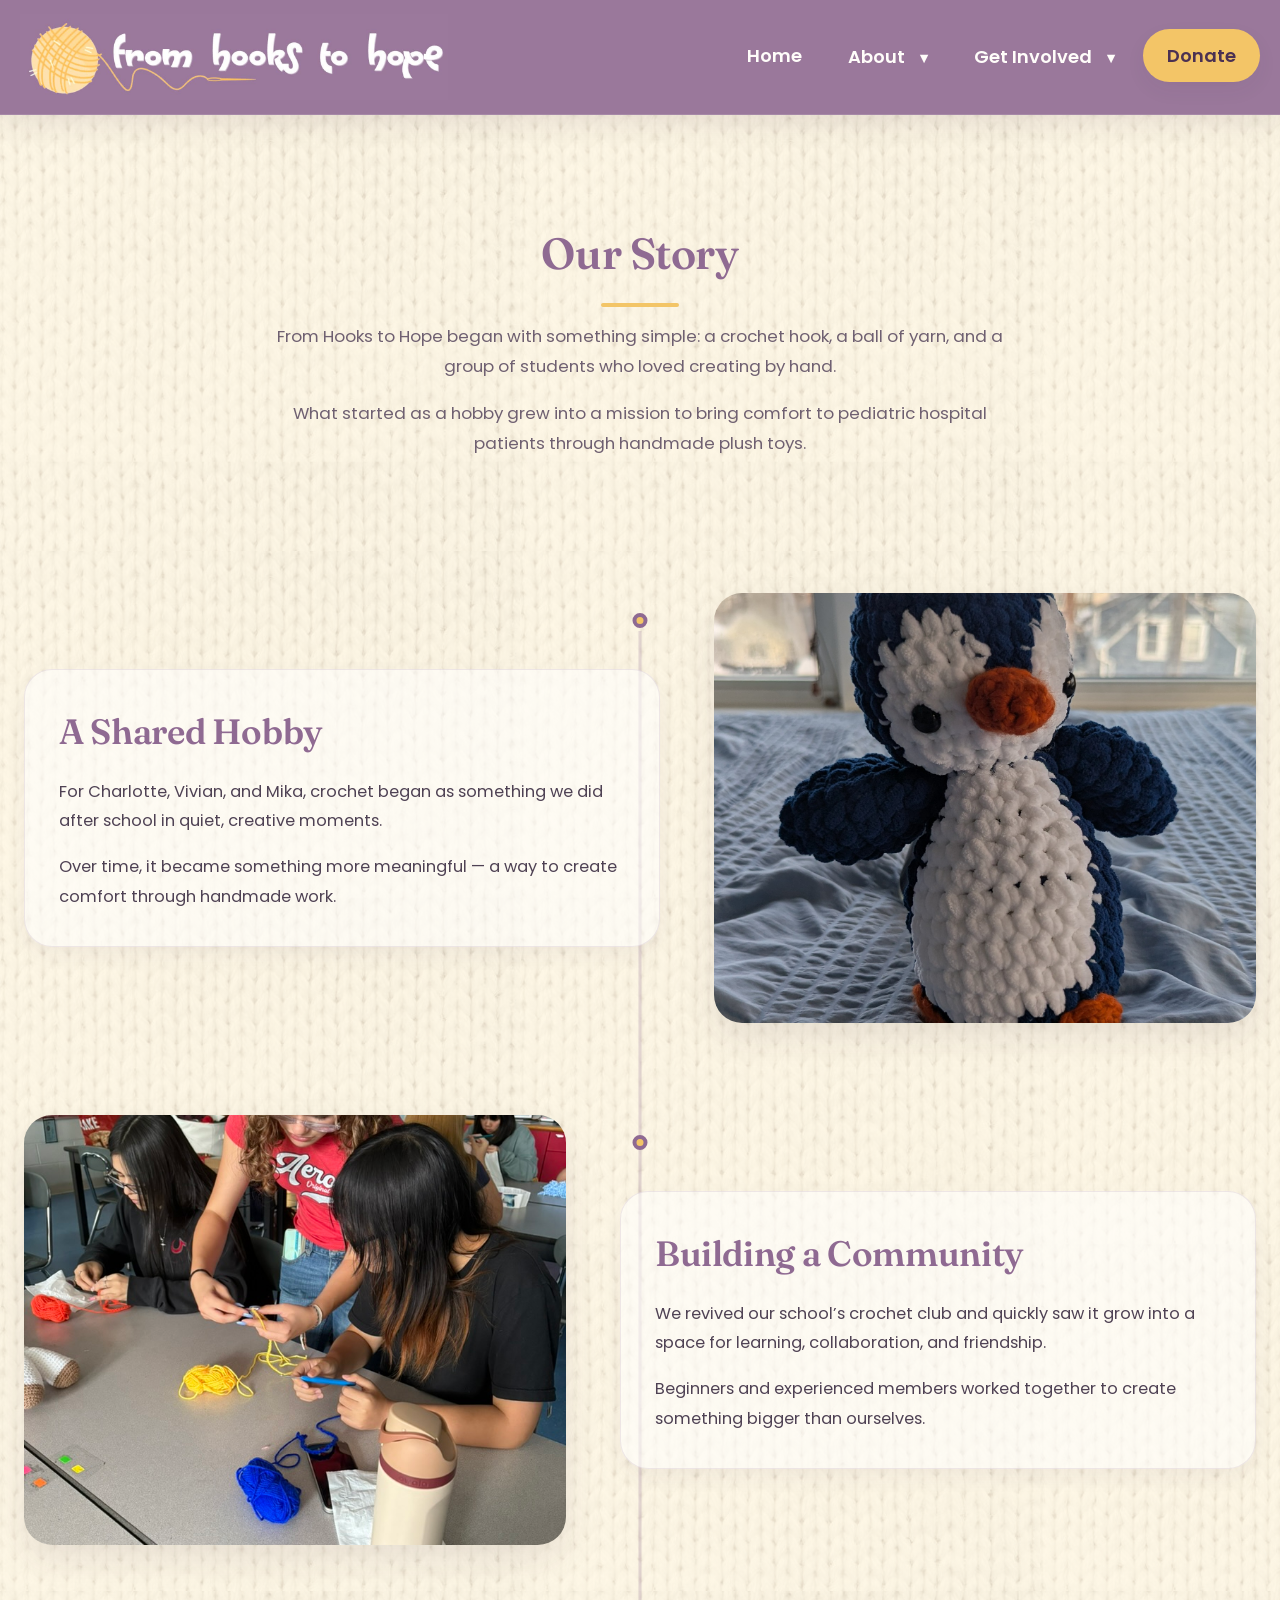
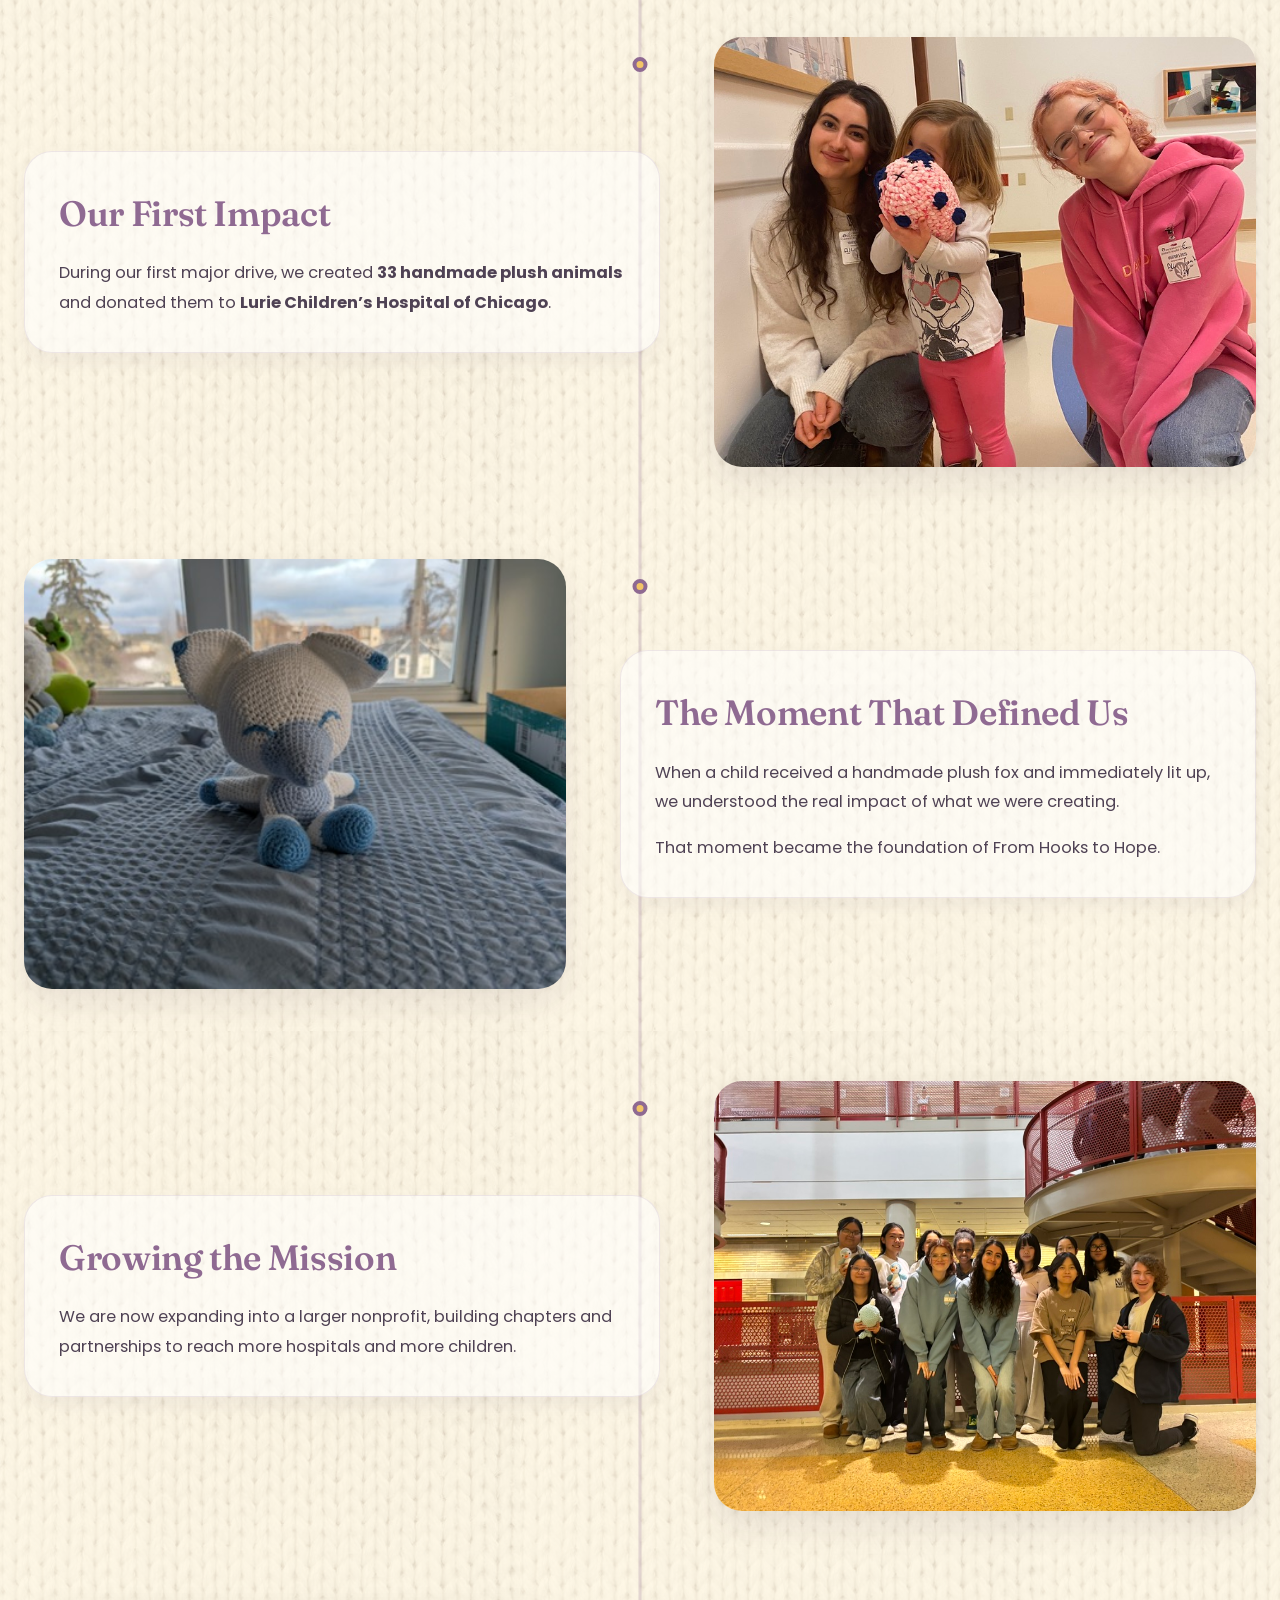
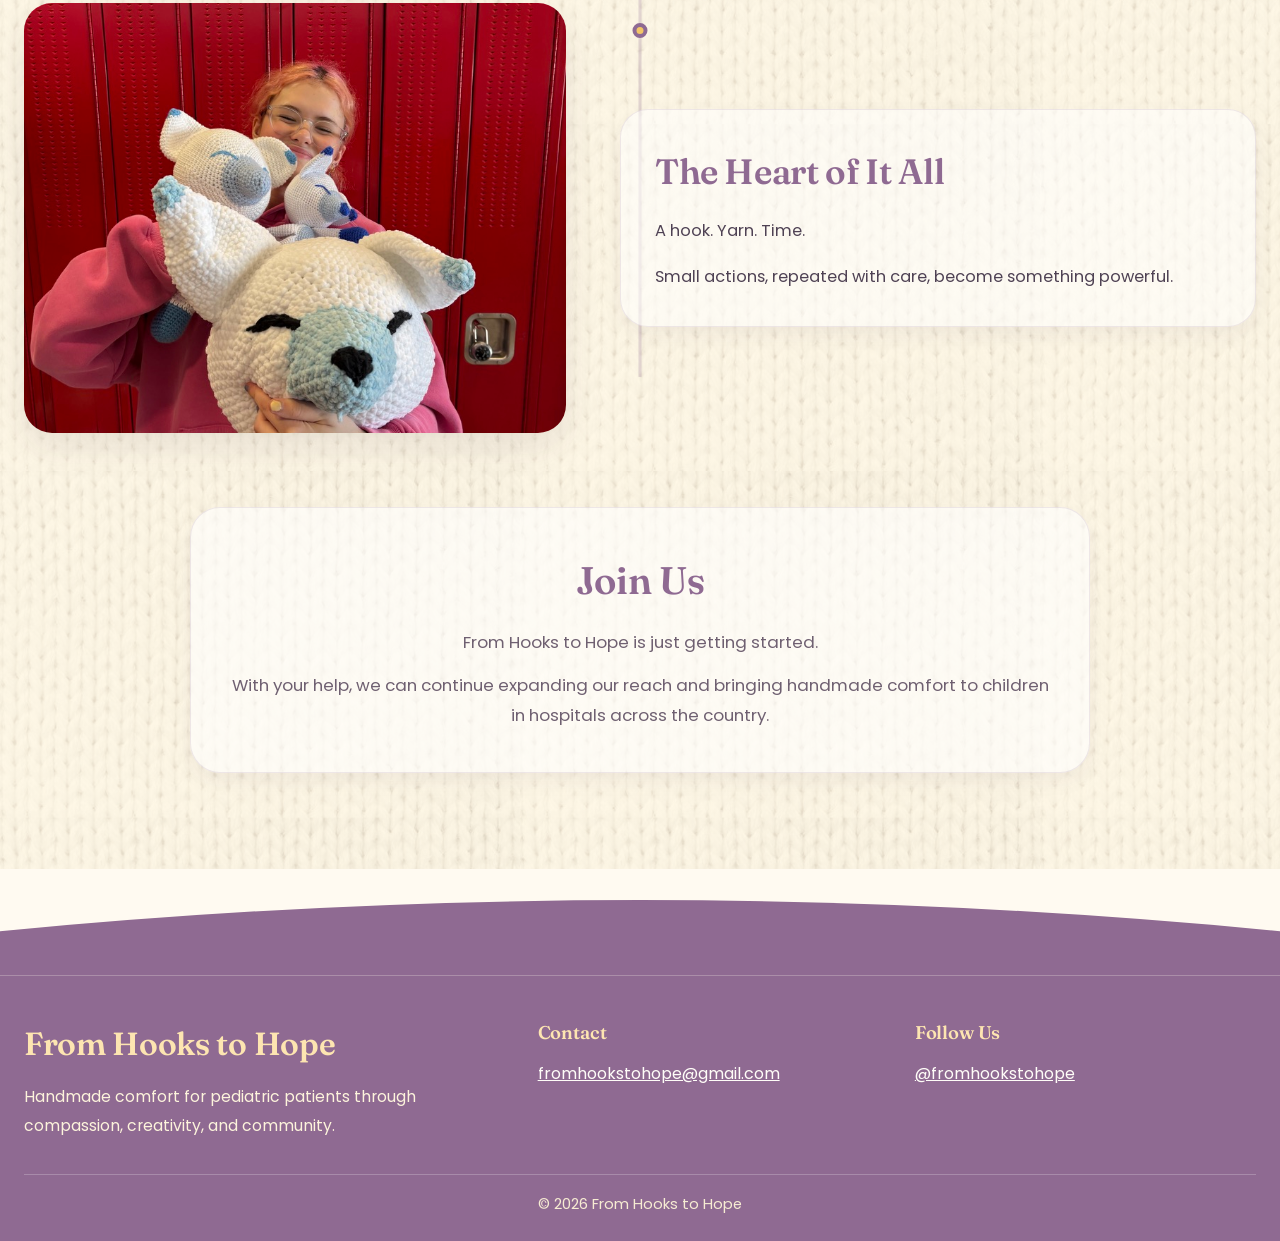
==== commit a1b54490: "Update about.html" ====
--- a/about.html
+++ b/about.html
@@ -47,7 +47,7 @@
 
           <li class="dropdown">
             <button class="dropdown-toggle" type="button">
-              About <span class="caret">⌄</span>
+              About <span class="caret">▾</span>
             </button>
             <ul class="dropdown-content">
               <li><a href="about.html">About Us</a></li>
@@ -58,7 +58,7 @@
 
           <li class="dropdown">
             <button class="dropdown-toggle" type="button">
-              Get Involved <span class="caret">⌄</span>
+              Get Involved <span class="caret">▾</span>
             </button>
             <ul class="dropdown-content">
               <li><a href="startchapter.html">Start a Chapter</a></li>
--- a/style.css
+++ b/style.css
@@ -39,6 +39,7 @@
   font-family:'Poppins', sans-serif;
   color:var(--text);
   line-height:1.6;
+
 }
 
 *,
@@ -339,6 +340,9 @@
 .caret{
   font-size:15px;
   transition:transform 0.22s ease;
+  margin-left: 6px;
+  color: #fffdfa;
+  display: inline-block;
 }
 
 .dropdown.open .caret{
@@ -426,8 +430,8 @@
 ========================= */
 
 .reveal{
-  opacity:0;
-  transform:translateY(32px);
+   opacity: 1;
+  transform: none;
   transition:
     opacity 0.8s ease,
     transform 0.8s ease;
@@ -1959,3 +1963,30 @@
   color:#e3b65a;
   font-weight:600;
 }
+
+.impact-page{
+  position: relative;
+  background: var(--bg-soft);
+}
+
+.impact-page::before{
+  content: "";
+  position: fixed;
+  inset: 0;
+  background-image: url("crochet-pattern.png");
+  background-size: 520px;
+  background-repeat: repeat;
+  opacity: 0.06; 
+  pointer-events: none;
+  z-index: 0;
+}
+
+.impact-page > *{
+  position: relative;
+  z-index: 1;
+}
+
+.site-header{
+  z-index: 9999;
+  position: sticky;
+}
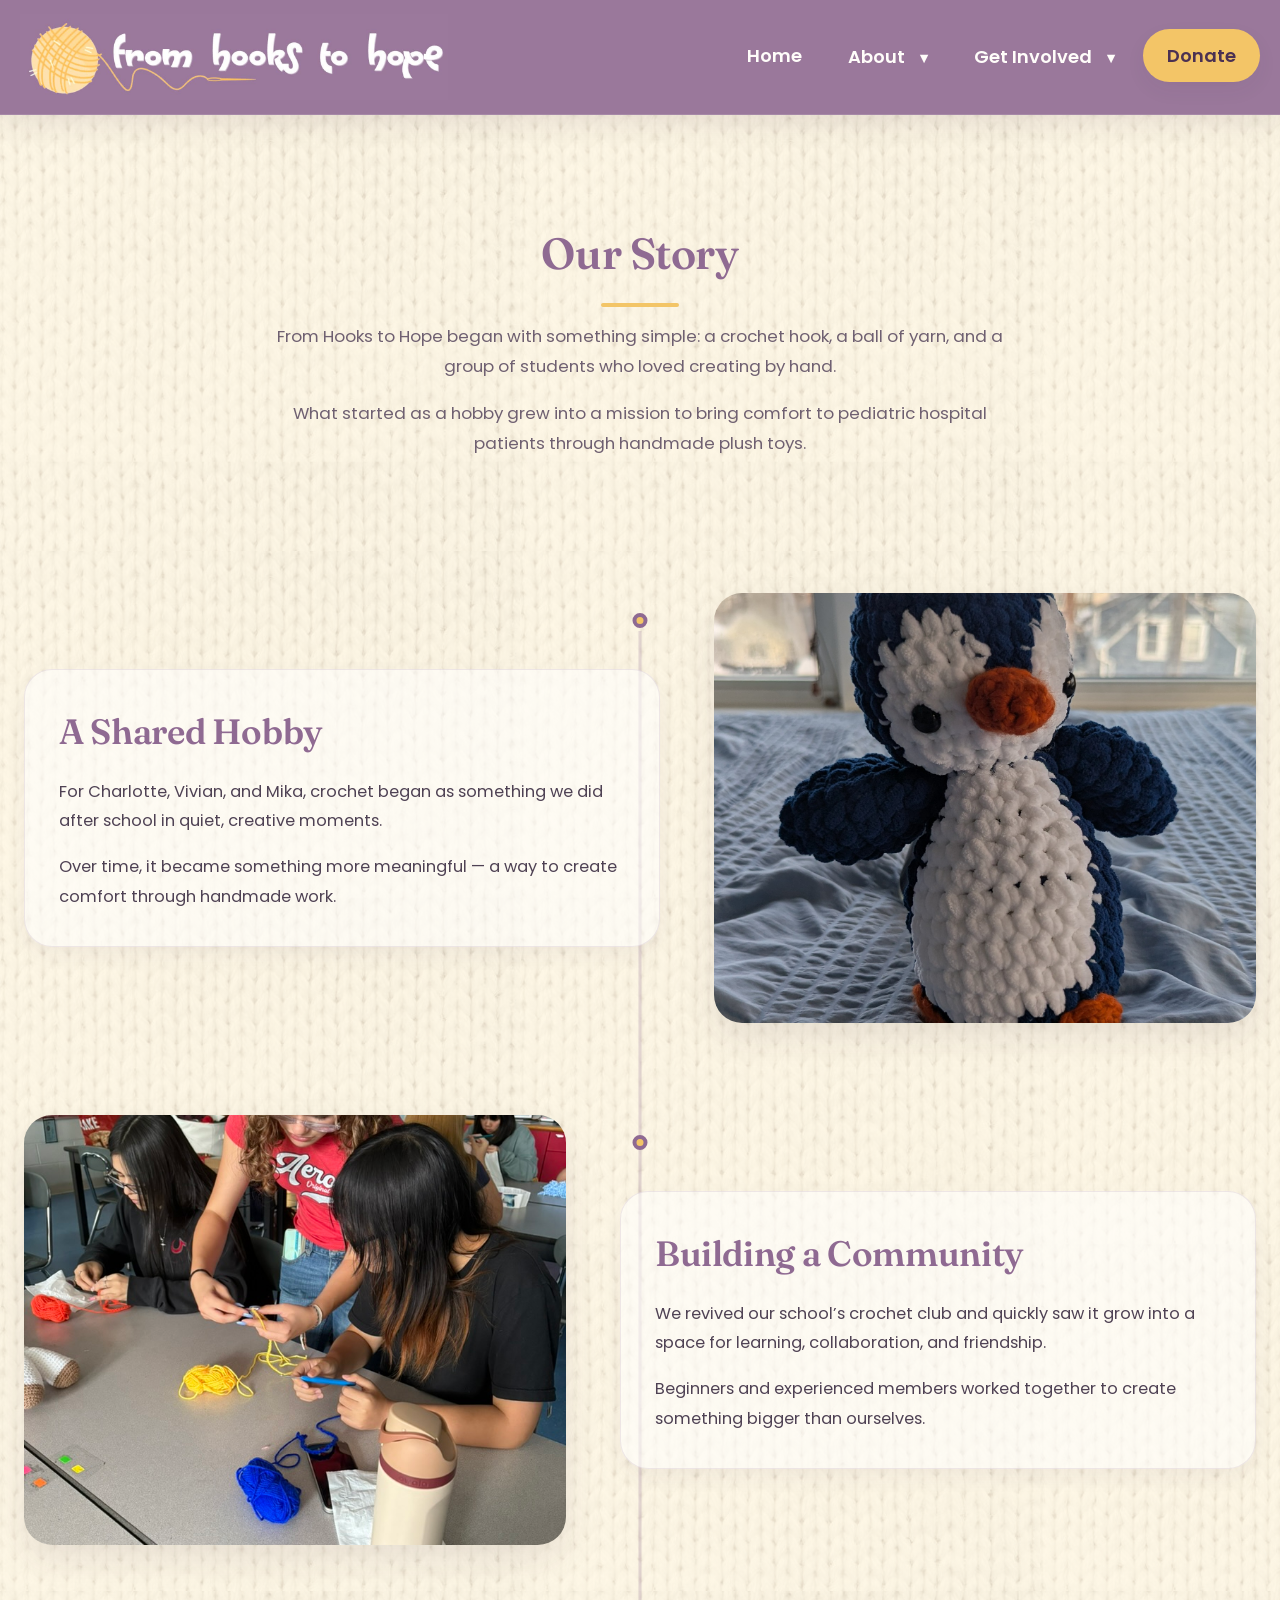
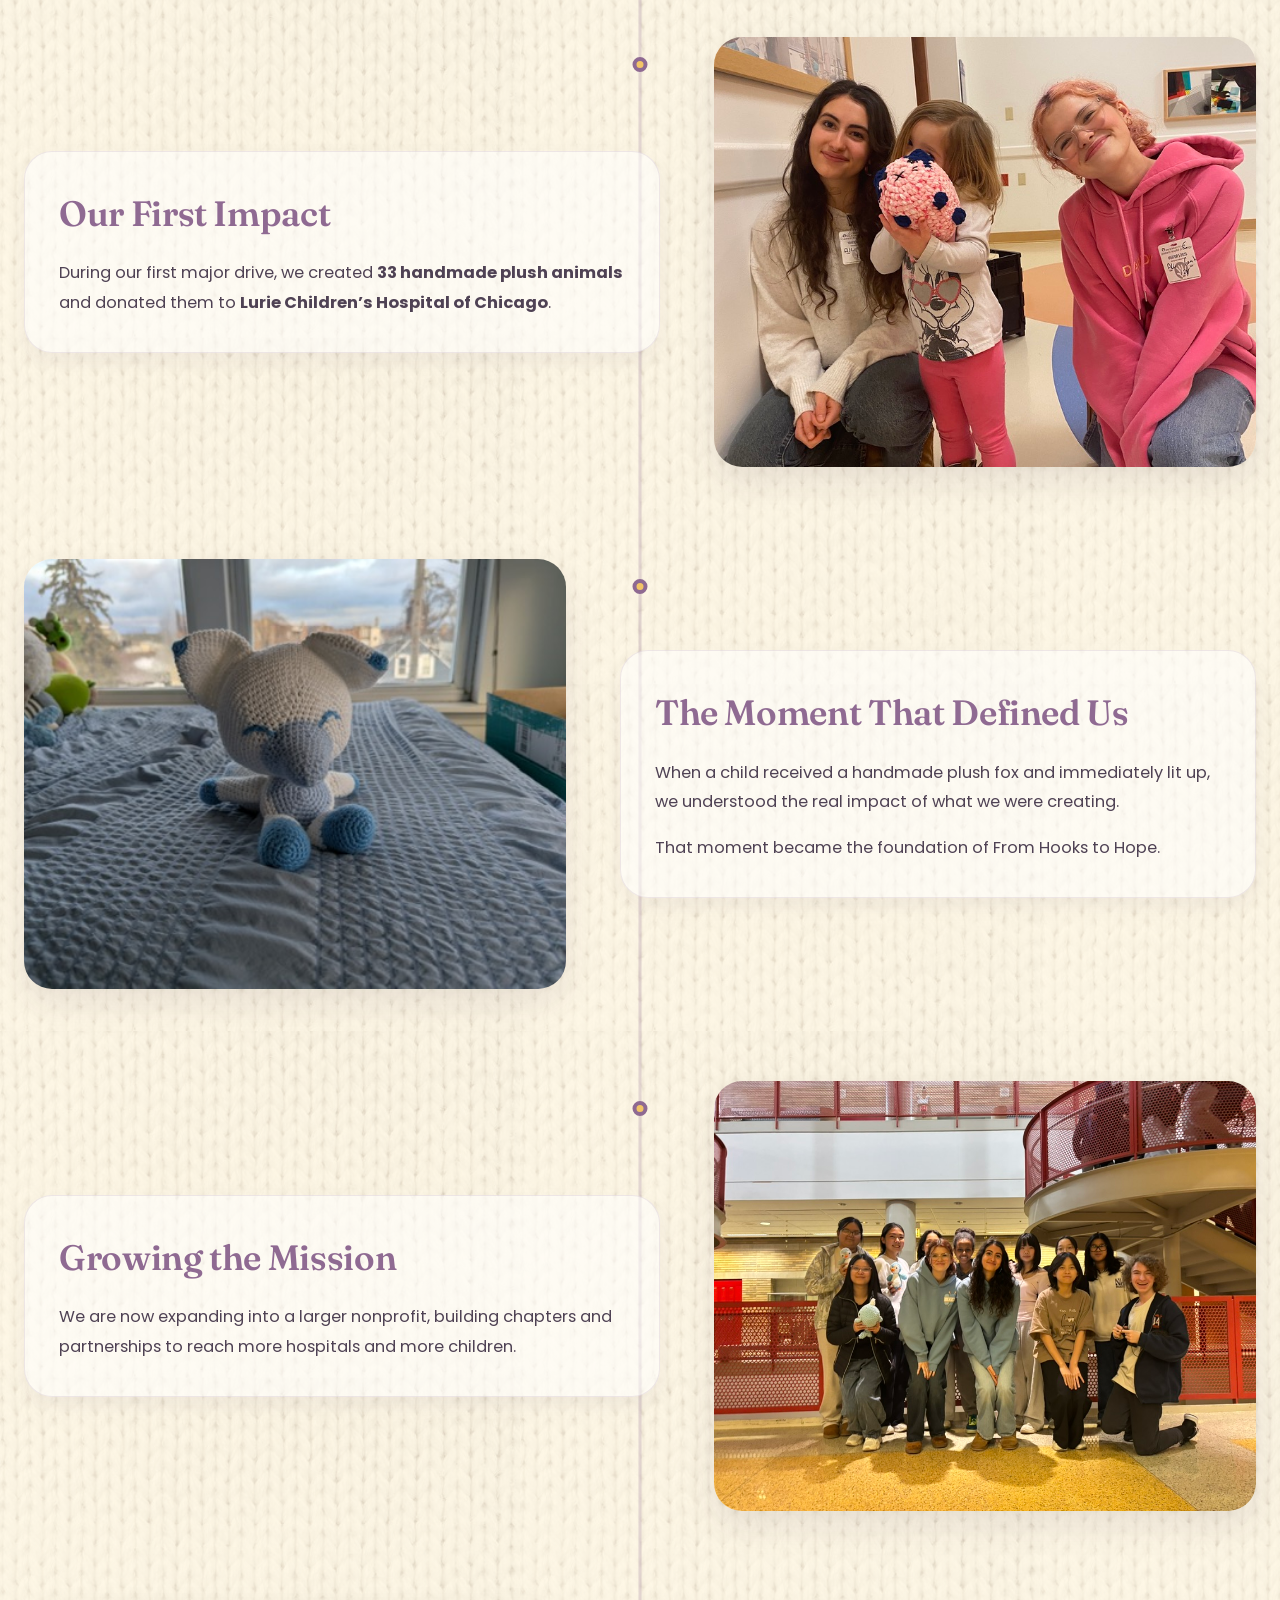
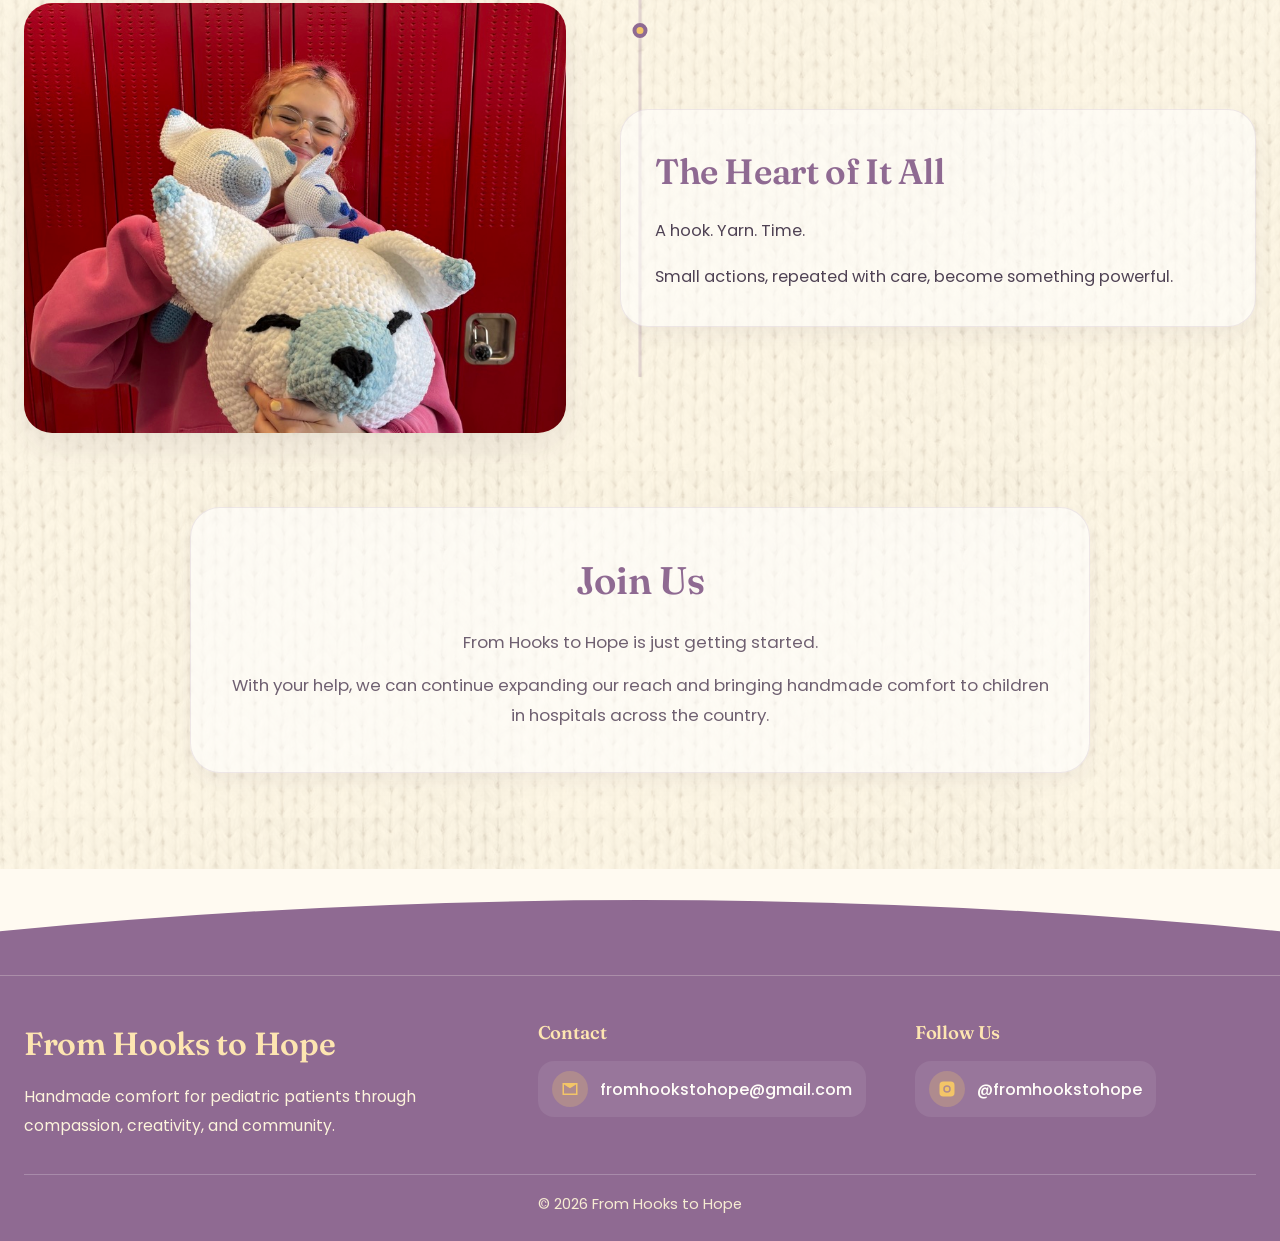
==== commit f00b583f: "Enhance footer with icons and styling" ====
--- a/about.html
+++ b/about.html
@@ -221,14 +221,28 @@
       </div>
 
       <div class="footer-links">
-        <h4>Contact</h4>
-        <a href="mailto:fromhookstohope@gmail.com">fromhookstohope@gmail.com</a>
-      </div>
-
-      <div class="footer-links">
-        <h4>Follow Us</h4>
-        <a href="https://instagram.com/fromhookstohope" target="_blank">@fromhookstohope</a>
-      </div>
+  <h4>Contact</h4>
+  <a href="mailto:fromhookstohope@gmail.com" class="footer-link">
+    <span class="footer-icon">
+      <svg viewBox="0 0 24 24" fill="currentColor">
+        <path d="M2 4h20v16H2V4zm10 7L4 6v12h16V6l-8 5z"/>
+      </svg>
+    </span>
+    fromhookstohope@gmail.com
+  </a>
+</div>
+
+<div class="footer-links">
+  <h4>Follow Us</h4>
+  <a href="https://instagram.com/fromhookstohope" target="_blank" class="footer-link">
+    <span class="footer-icon">
+      <svg viewBox="0 0 24 24" fill="currentColor">
+        <path d="M7 2h10a5 5 0 015 5v10a5 5 0 01-5 5H7a5 5 0 01-5-5V7a5 5 0 015-5zm5 5a5 5 0 100 10 5 5 0 000-10zm6.5-1a1.5 1.5 0 110 3 1.5 1.5 0 010-3zM12 9a3 3 0 110 6 3 3 0 010-6z"/>
+      </svg>
+    </span>
+    @fromhookstohope
+  </a>
+</div>
 
     </div>
 
--- a/style.css
+++ b/style.css
@@ -430,8 +430,8 @@
 ========================= */
 
 .reveal{
-   opacity: 1;
-  transform: none;
+   opacity: 0;
+  transform: translateY(30px);
   transition:
     opacity 0.8s ease,
     transform 0.8s ease;
@@ -694,7 +694,7 @@
   grid-template-columns:repeat(2, minmax(0, 1fr));
   gap:24px;
   padding:0 0 92px 0;
-  background:var(--bg-soft);
+  background: transparent;
 }
 
 .network-column{
@@ -1966,19 +1966,12 @@
 
 .impact-page{
   position: relative;
-  background: var(--bg-soft);
-}
-
-.impact-page::before{
-  content: "";
-  position: fixed;
-  inset: 0;
-  background-image: url("crochet-pattern.png");
-  background-size: 520px;
-  background-repeat: repeat;
-  opacity: 0.06; 
-  pointer-events: none;
-  z-index: 0;
+   background:
+    linear-gradient(rgba(255,246,224,0.78), rgba(255,246,224,0.78)),
+    url("crochet-pattern.png");
+  background-size: cover, 520px;
+  background-repeat: no-repeat, repeat;
+  background-attachment: scroll;
 }
 
 .impact-page > *{
@@ -1990,3 +1983,14 @@
   z-index: 9999;
   position: sticky;
 }
+
+.impact-page .home-impact{
+  background: transparent;
+}
+
+.hero-cta{
+  display:flex;
+  gap:14px;
+  margin-top:26px;
+  flex-wrap:wrap;
+}
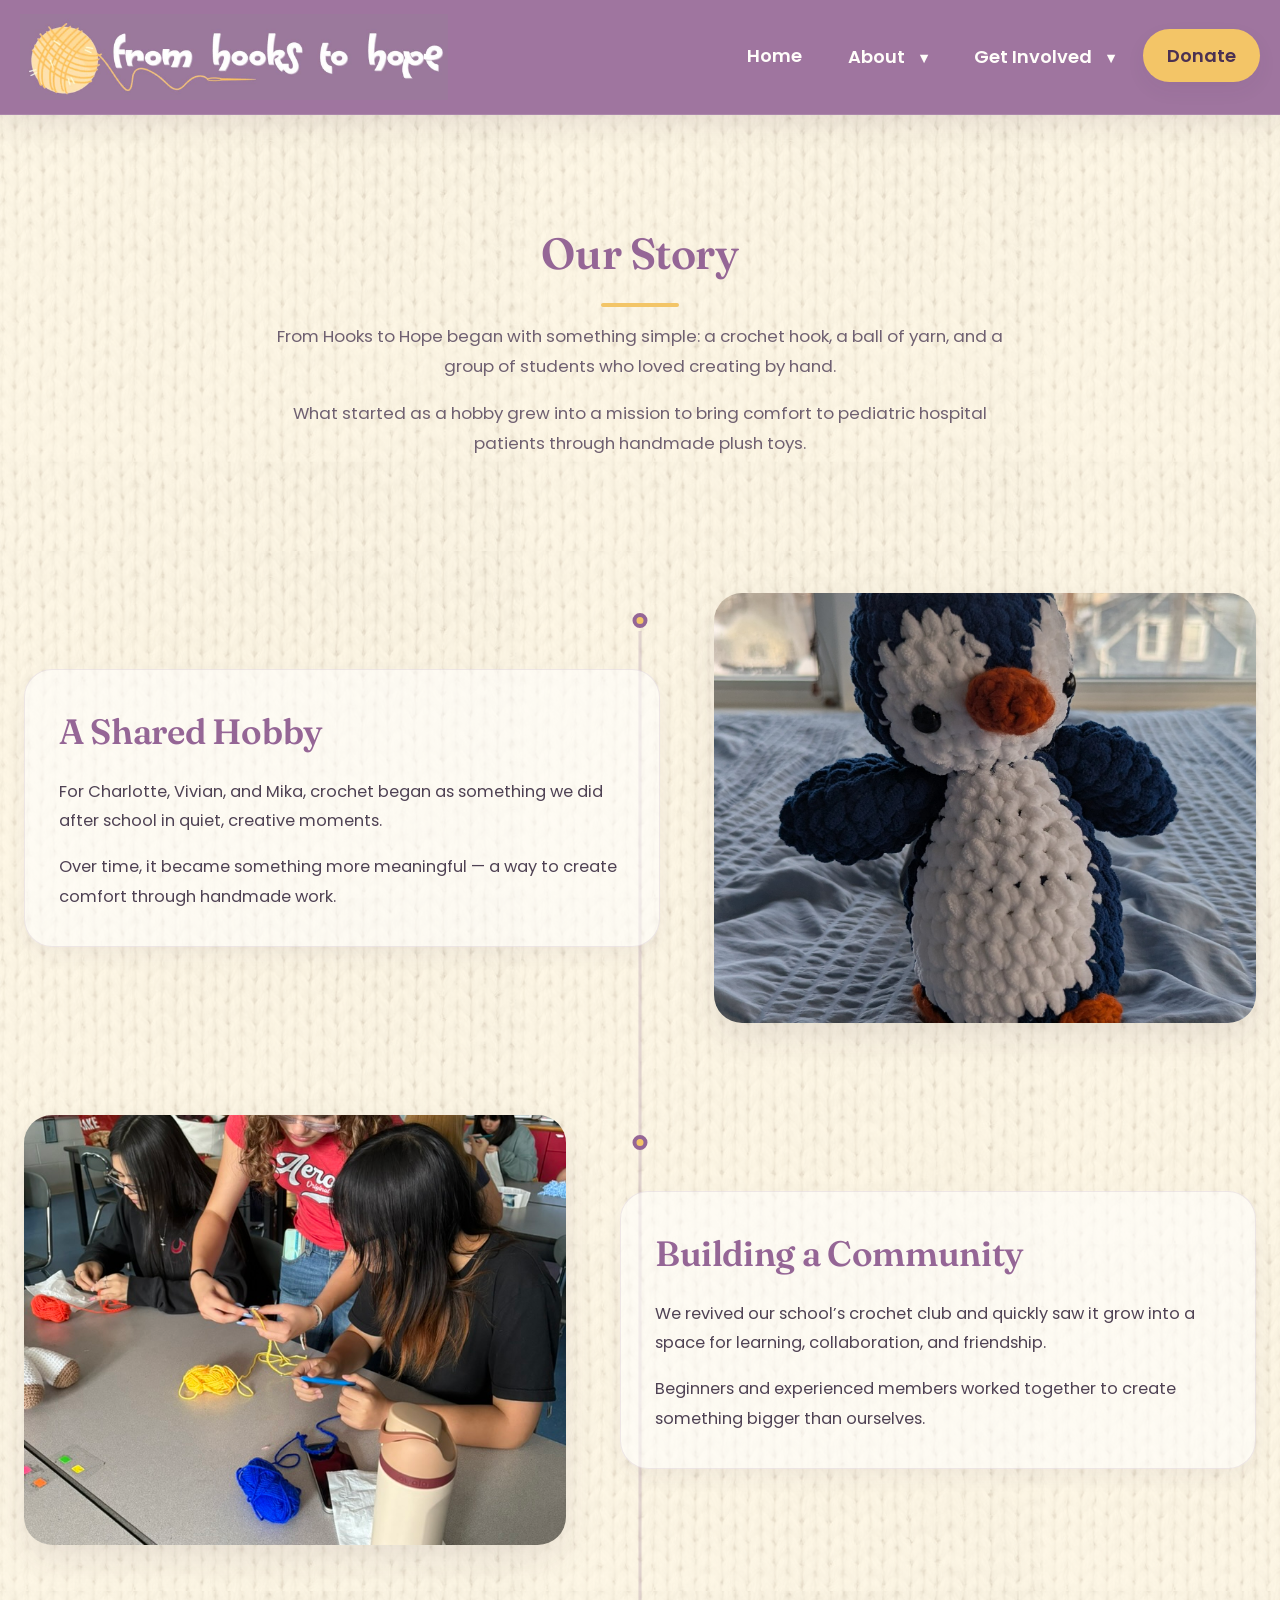
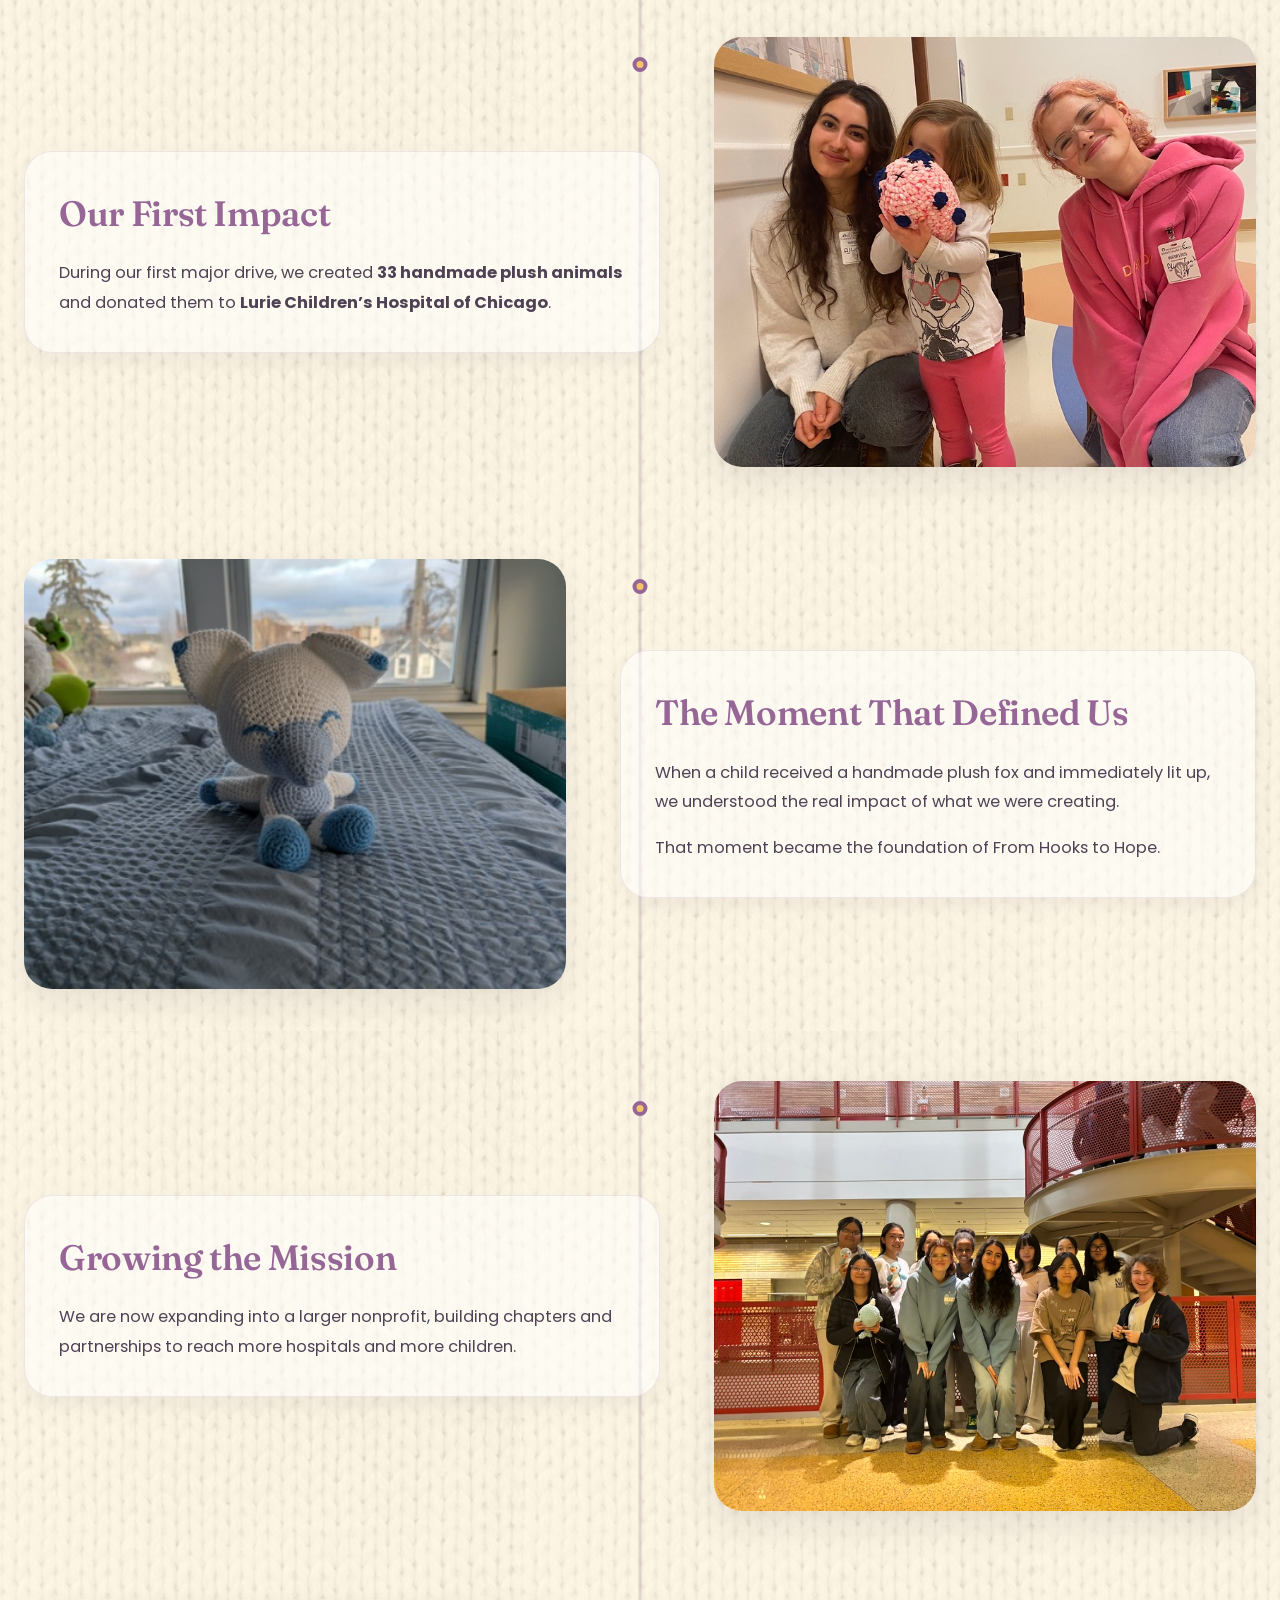
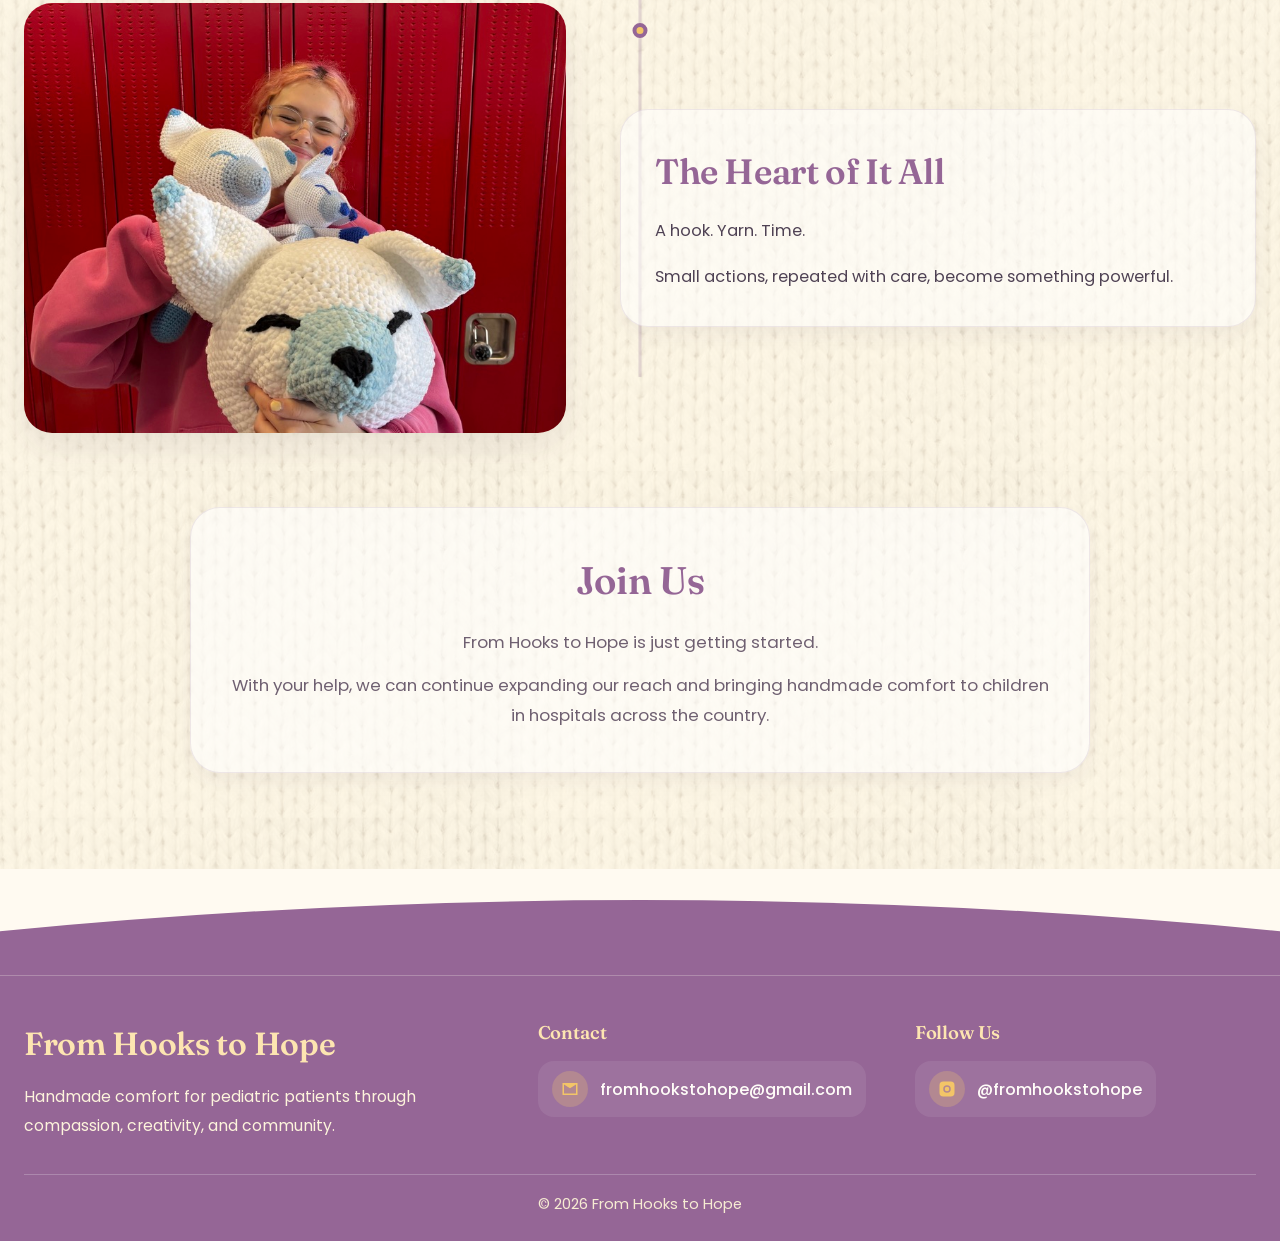
==== commit a4f54004: "Update about.html" ====
--- a/about.html
+++ b/about.html
@@ -10,7 +10,7 @@
     gtag('config', 'G-ZLM5SKXDRL');
   </script>
 
-  <link rel="icon" type="image/png" href="/favicon1.png">
+  <link rel="icon" type="image/png" href="/logo.png">
 
   <meta charset="UTF-8">
   <meta name="viewport" content="width=device-width, initial-scale=1.0">
--- a/style.css
+++ b/style.css
@@ -9,9 +9,10 @@
   --surface: #ffffff;
   --text: #4f4254;
   --text-soft: #6f6071;
-  --purple: #8f6a92;
-  --purple-deep: #735476;
+  --purple: #956696;
+  --purple-deep: #5c3d5e;
   --purple-soft: #efe4f0;
+  --purple-rgb: 149, 102, 150;
   --gold: #f3c567;
   --gold-deep: #e8b651;
   --cream: #fff3d2;
@@ -253,7 +254,7 @@
   position:sticky;
   top:0;
   z-index:3000;
-  background:rgba(143,106,146,0.90);
+  background: rgba(var(--purple-rgb), 0.90);
   backdrop-filter:blur(16px);
   -webkit-backdrop-filter:blur(16px);
   border-bottom:1px solid rgba(255,255,255,0.12);
@@ -475,6 +476,8 @@
 ========================= */
 
 .hero{
+  position: relative;
+  overflow: visible;
   min-height:78vh;
   display:grid;
   grid-template-columns:1.2fr 0.8fr;
@@ -483,7 +486,7 @@
   padding:96px 72px;
   background:
     linear-gradient(rgba(143,106,146,0.58), rgba(143,106,146,0.58)),
-    url("plushies-hero.jpg");
+    url("plushies-hero.png");
   background-size:cover;
   background-position:center;
   background-repeat:no-repeat;
@@ -533,17 +536,26 @@
   overflow:hidden;
 }
 
+.footer-wave path{
+  fill: rgba(149, 102, 150, 1);
+}
+
+.hero-divider{
+  position: absolute;
+  left: 0;
+  bottom: 0;
+  width: 100%;
+  line-height: 0;
+  overflow: hidden;
+  transform: translateY(50%); 
+  z-index: 5;
+}
 .hero-divider svg{
-  width:100%;
-  height:110px;
+  display: block;
 }
 
 .hero-divider path{
-  fill:var(--bg-soft);
-}
-
-.footer-wave path{
-  fill:var(--purple);
+  fill: rgba(115, 84, 118, 0.9);
 }
 
 /* =========================
@@ -551,8 +563,30 @@
 ========================= */
 
 .home-impact{
-  background:var(--bg-soft);
-  padding:22px 0 32px 0;
+  position:relative;
+  overflow:hidden;
+}
+
+.home-impact::before,
+.home-impact::after{
+  content:"";
+  position:absolute;
+  width:180px;
+  height:180px;
+  background:var(--purple-soft);
+  border-radius:50%;
+  filter:blur(40px);
+  opacity:0.5;
+}
+
+.home-impact::before{
+  left:-60px;
+  top:40%;
+}
+
+.home-impact::after{
+  right:-60px;
+  top:20%;
 }
 
 .impact-tagline{
@@ -568,34 +602,33 @@
   margin:0;
 }
 
+
+
 .stats{
   display:grid;
-  grid-template-columns:repeat(3, minmax(0, 1fr));
-  gap:24px;
-  width:min(var(--max), calc(100% - 48px));
-  margin:0 auto 24px auto;
-}
-
+  grid-template-columns:repeat(3, 1fr);
+  gap:40px;
+  max-width:900px;
+  margin:40px auto 60px auto;
+}
 .stat{
-  background:rgba(255,255,255,0.64);
-  border:1px solid var(--line);
-  border-radius:26px;
-  padding:30px 20px;
   text-align:center;
-  box-shadow:var(--shadow-sm);
+  padding:20px 10px;
 }
 
 .stat h3{
-  font-size:3rem;
+  font-size:clamp(3rem, 6vw, 5rem); 
+  font-weight:700;
   color:var(--purple);
   margin:0;
 }
 
 .stat p{
-  margin:8px 0 0 0;
-  font-size:1rem;
+  margin-top:10px;
+  font-size:1.05rem;
+  letter-spacing:0.08em;
+  text-transform:uppercase;
   color:var(--text-soft);
-  font-weight:500;
 }
 
 .photo-masonry{
@@ -1910,6 +1943,21 @@
     grid-template-columns:1fr;
     gap:22px;
   }
+   .impact-stats{
+    flex-direction:column;
+    gap:30px;
+  }
+
+  .impact-divider{
+    width:60px;
+    height:2px;
+  }
+
+  .impact-side{
+    flex-direction:row;
+    gap:40px;
+  }
+   
 }
 
 @media screen and (max-width: 480px){
@@ -1994,3 +2042,61 @@
   margin-top:26px;
   flex-wrap:wrap;
 }
+
+.impact-stats{
+  display:flex;
+  align-items:center;
+  justify-content:center;
+  gap:60px;
+  width:min(var(--max), calc(100% - 48px));
+  margin:80px auto 100px auto;
+  text-align:center;
+}
+
+/* BIG STAT */
+.impact-main h2{
+  font-size:6.5rem;
+  color:var(--purple);
+  margin:0;
+  line-height:1;
+}
+
+.impact-main p{
+  margin-top:12px;
+  font-size:1.3rem;
+  color:var(--text-soft);
+}
+
+/* DIVIDER */
+.impact-divider{
+  width:1px;
+  height:100px;
+  background:var(--line);
+}
+
+/* SIDE STATS */
+.impact-side{
+  display:flex;
+  flex-direction:column;
+  gap:30px;
+}
+
+.impact-small h3{
+  font-size:2.6rem;
+  color:var(--purple);
+  margin:0;
+}
+
+.impact-small p{
+  margin-top:6px;
+  font-size:1.05rem;
+  color:var(--text-soft);
+}
+
+body.home{
+  background:
+    linear-gradient(rgba(255,246,224,0.78), rgba(255,246,224,0.78)),
+    url("crochet-pattern.png");
+  background-size: cover, 520px;
+  background-repeat: no-repeat, repeat;
+}
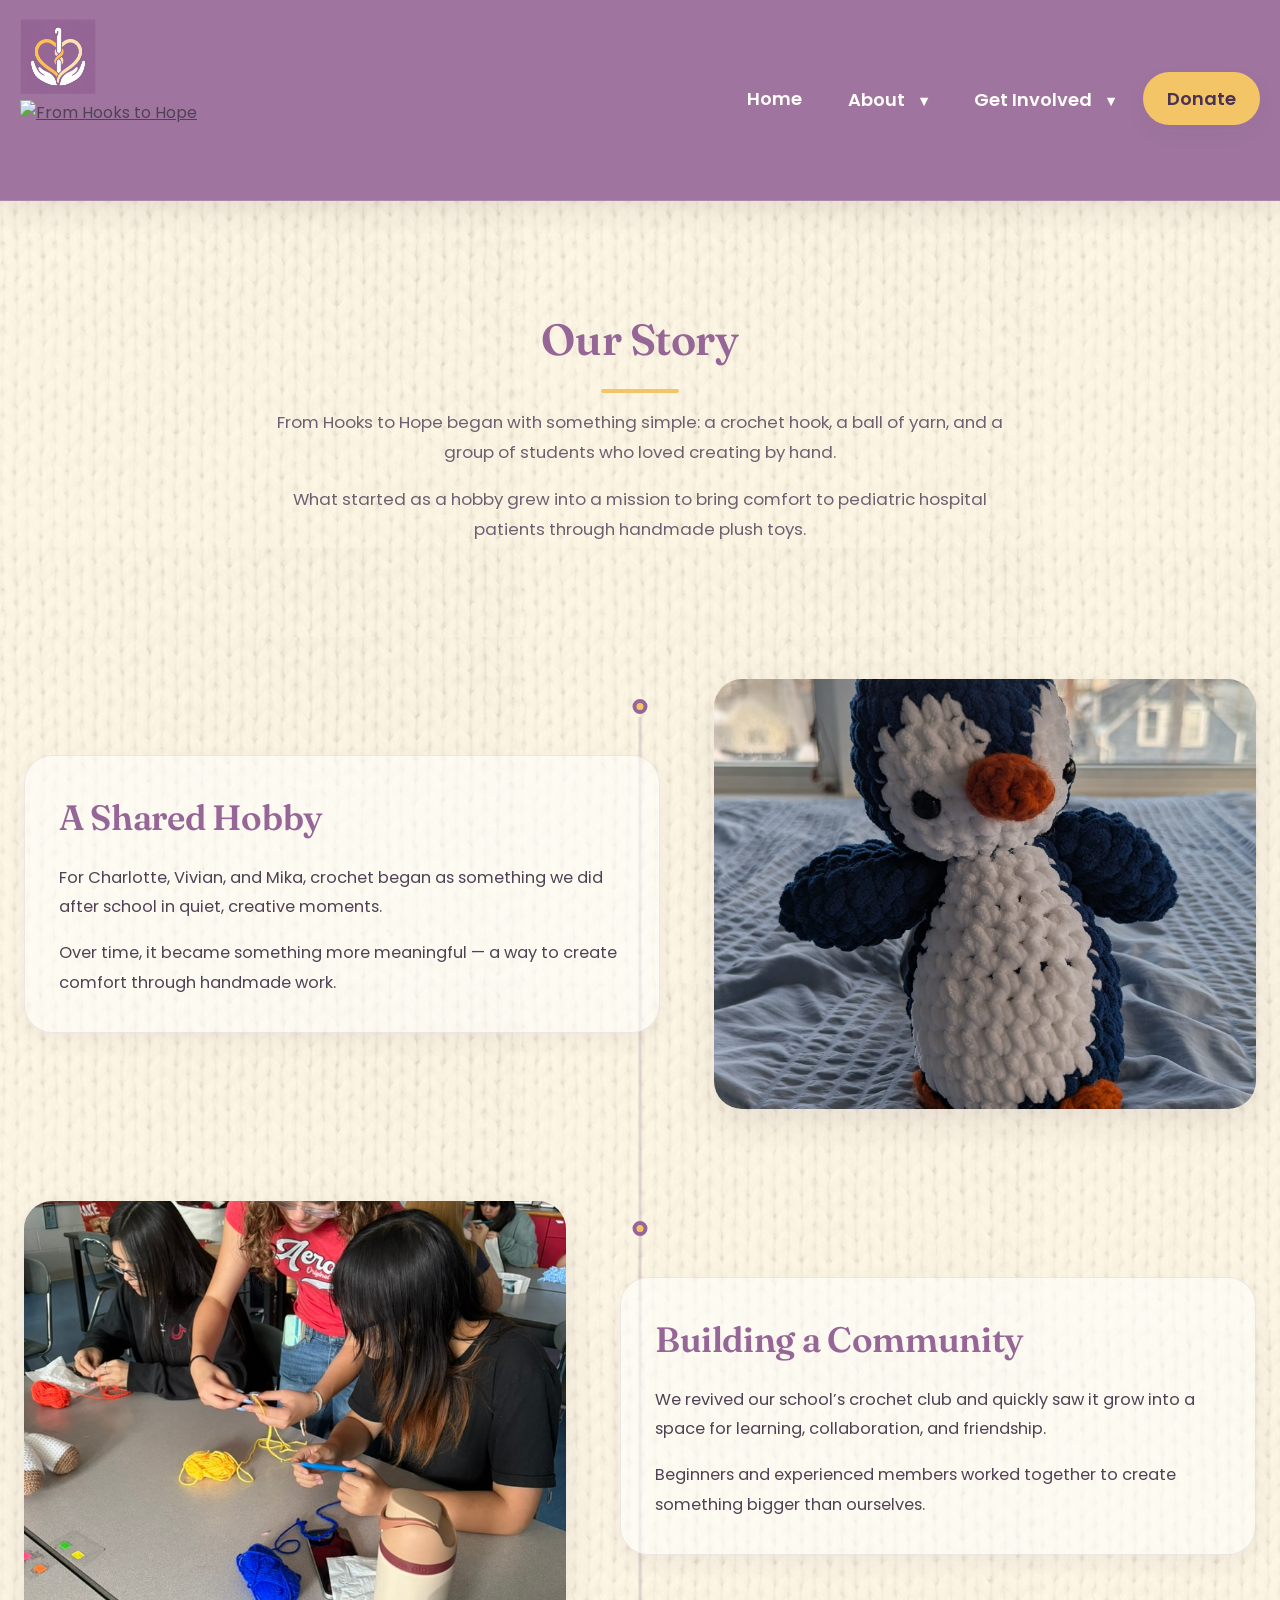
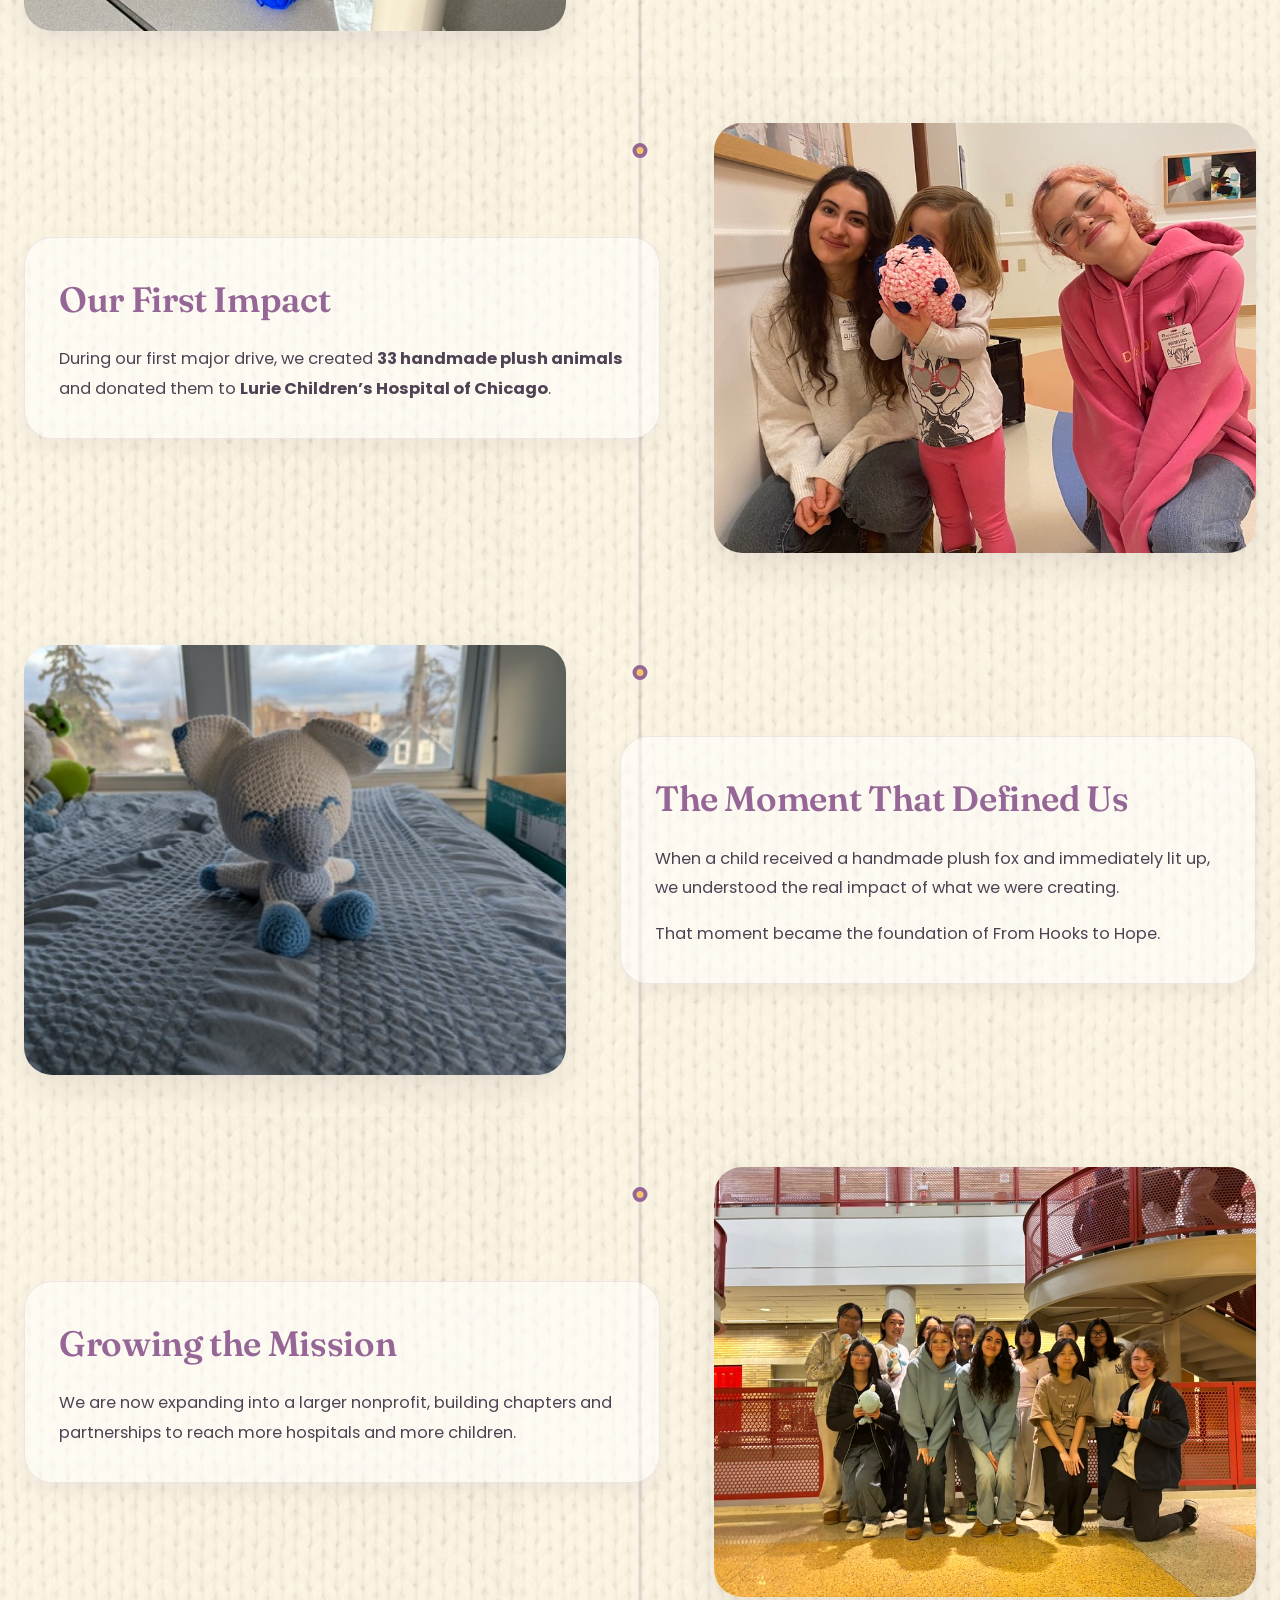
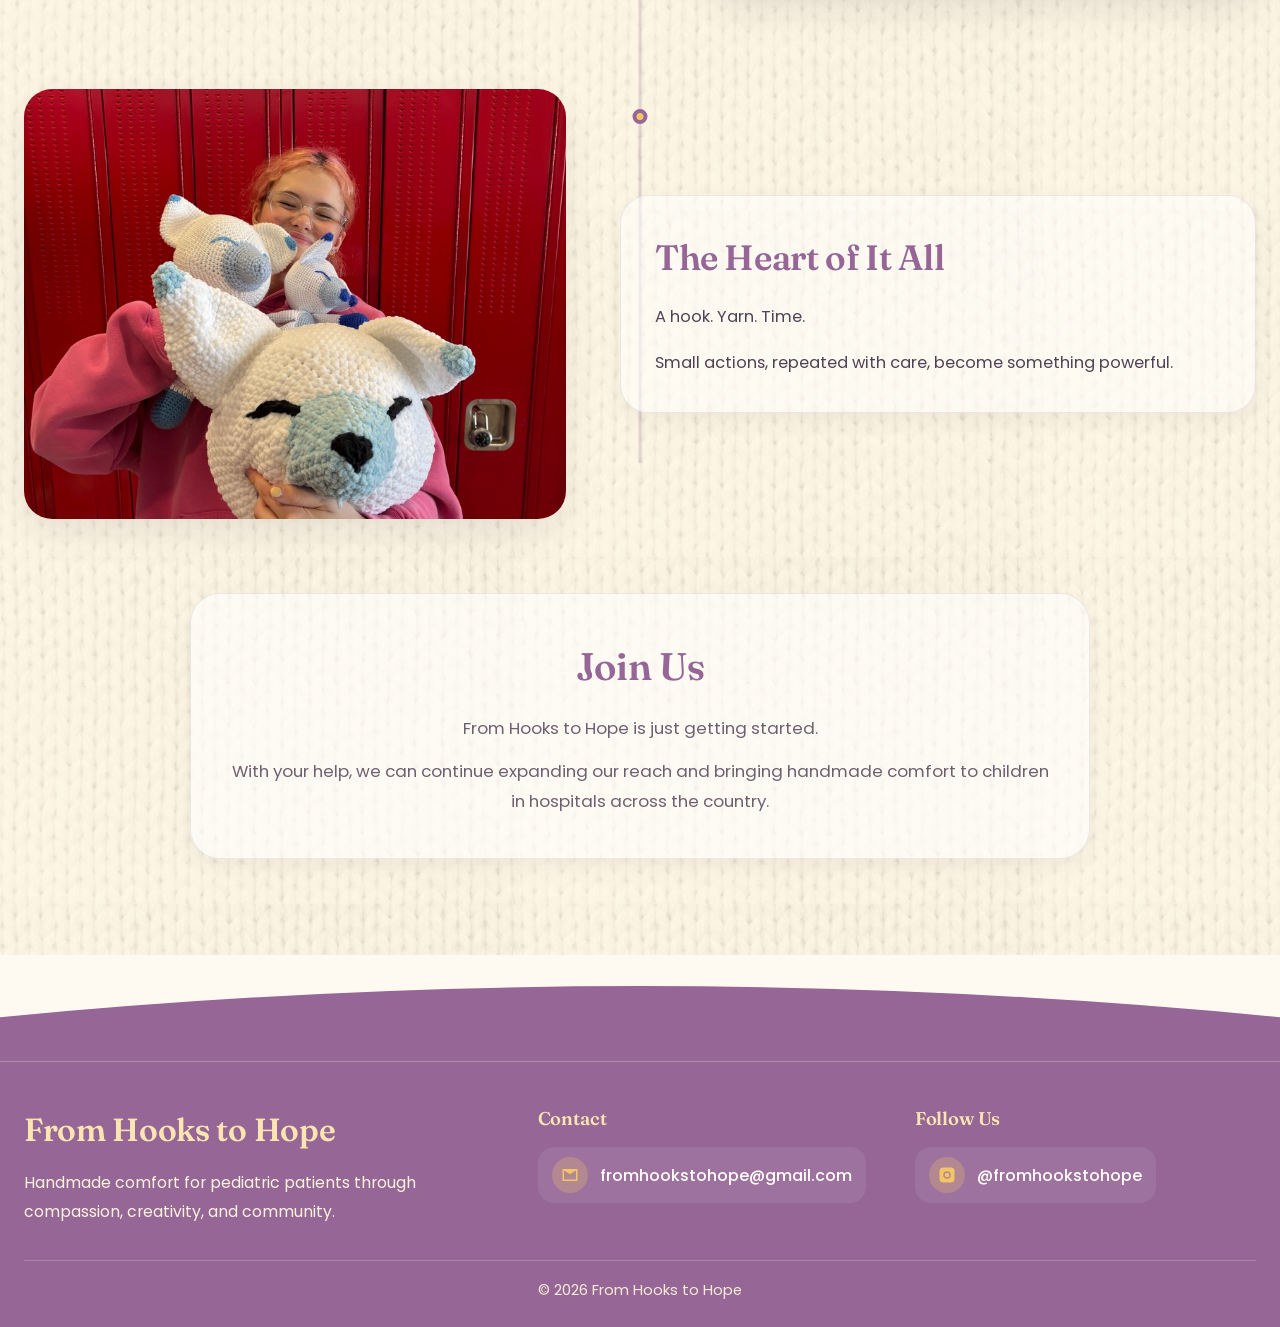
==== commit 1dd90868: "Update logo in about.html with new images" ====
--- a/about.html
+++ b/about.html
@@ -29,10 +29,11 @@
     <div class="nav-shell">
 
       <div class="logo">
-        <a href="index.html" aria-label="From Hooks to Hope home">
-          <img src="logoHeader.png" alt="From Hooks to Hope Logo">
-        </a>
-      </div>
+      <a href="index.html" aria-label="From Hooks to Hope home">
+      <img src="logo.png" alt="From Hooks to Hope Logo" class="logo-icon">
+      <img src="logo-text.png" alt="From Hooks to Hope" class="logo-text">
+      </a>
+</div>
 
       <button class="menu-toggle" aria-label="Open navigation menu" aria-expanded="false" aria-controls="site-nav">
         <span></span>
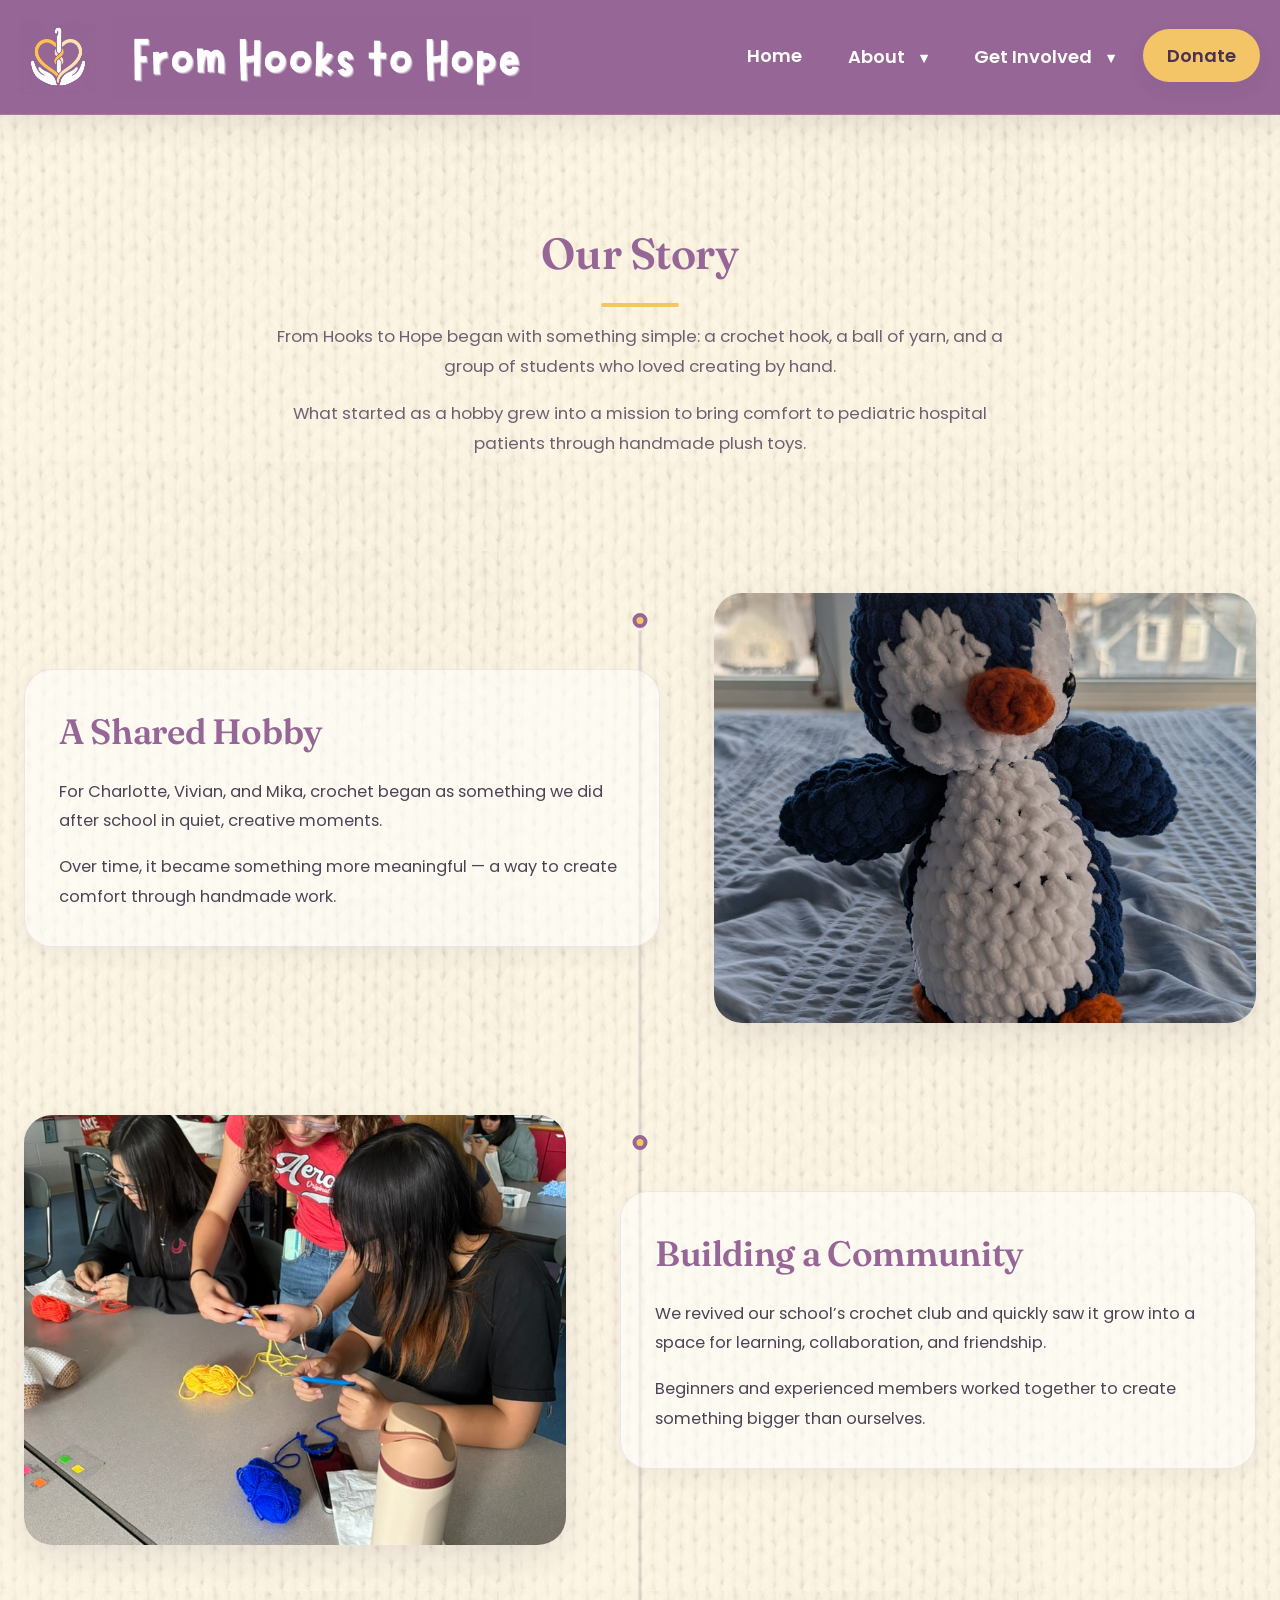
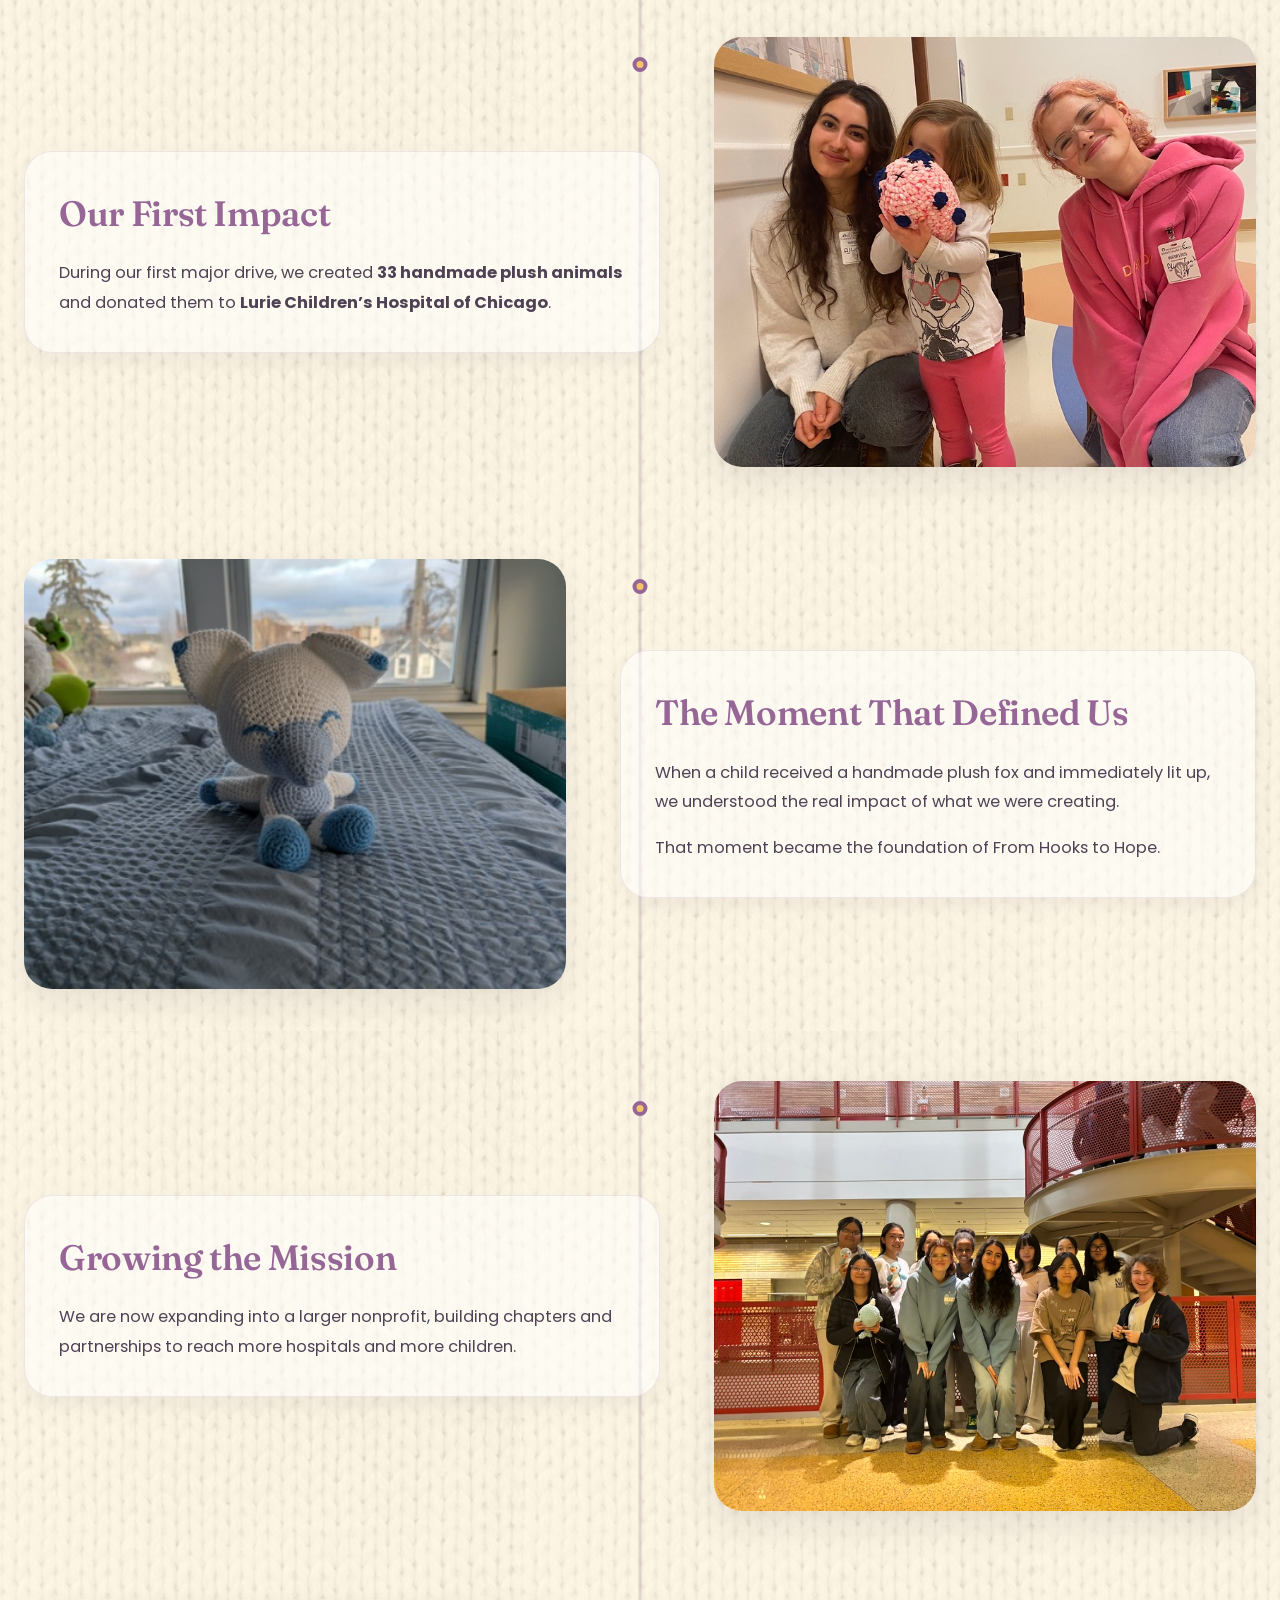
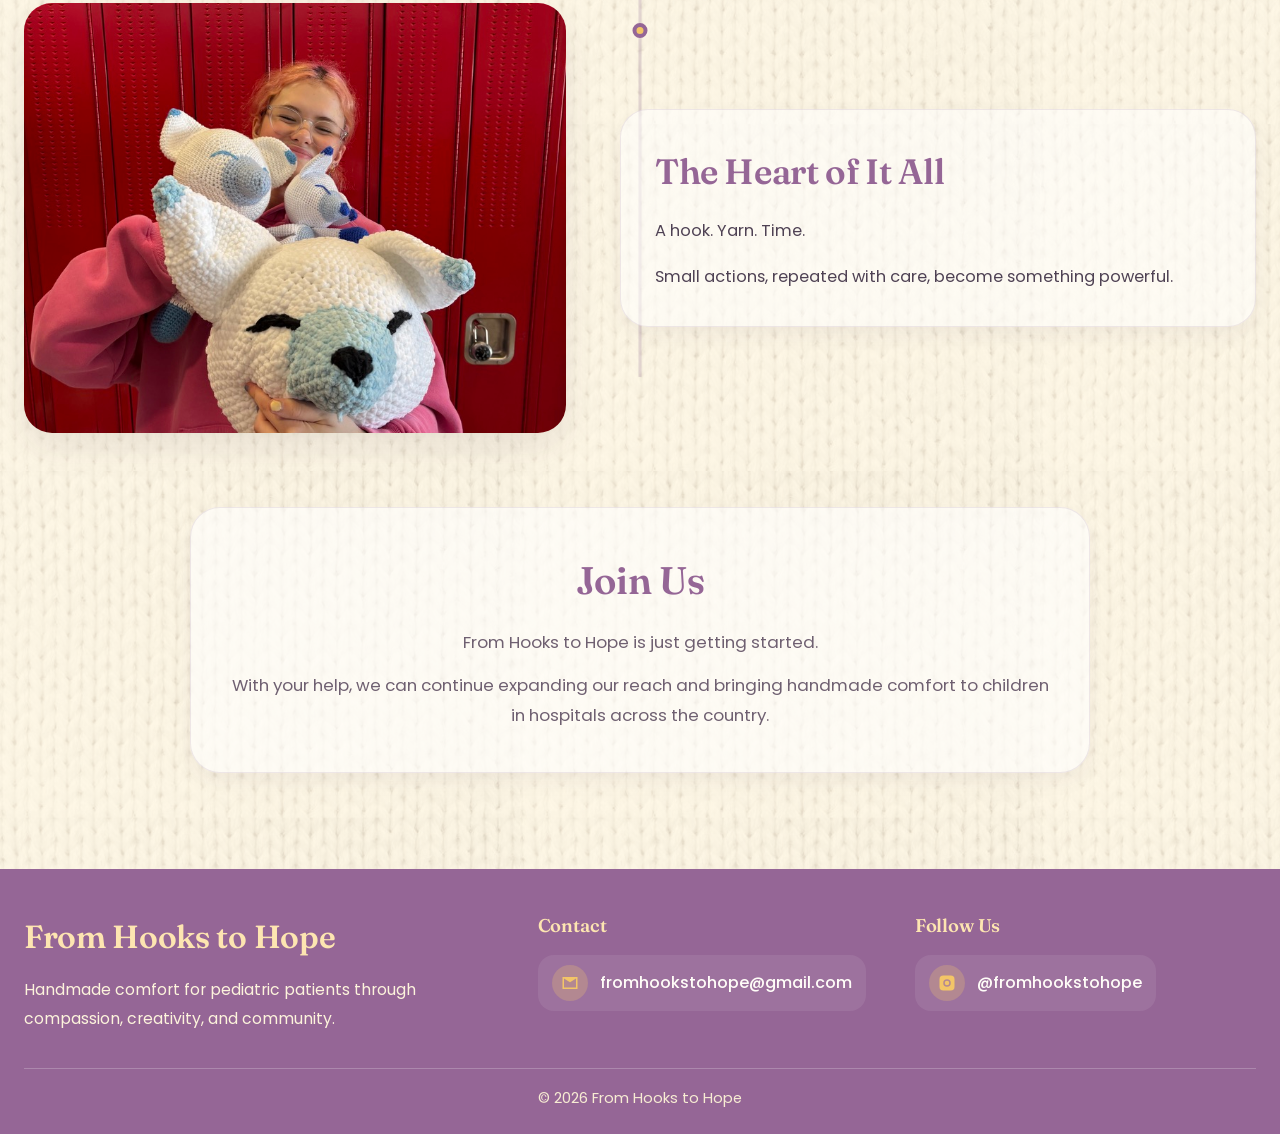
==== commit 26ef6237: "Remove footer wave SVG element Removed footer wave SVG from about.html" ====
--- a/about.html
+++ b/about.html
@@ -207,11 +207,6 @@
   </section>
 
   <!-- FOOTER -->
-  <div class="footer-wave">
-    <svg viewBox="0 0 1440 120" preserveAspectRatio="none">
-      <path d="M0,70 Q720,0 1440,70 L1440,120 L0,120 Z"></path>
-    </svg>
-  </div>
 
   <footer class="site-footer">
     <div class="footer-content">
--- a/style.css
+++ b/style.css
@@ -254,7 +254,7 @@
   position:sticky;
   top:0;
   z-index:3000;
-  background: rgba(var(--purple-rgb), 0.90);
+  background: rgba(var(--purple-rgb), 1);
   backdrop-filter:blur(16px);
   -webkit-backdrop-filter:blur(16px);
   border-bottom:1px solid rgba(255,255,255,0.12);
@@ -276,8 +276,25 @@
   align-items:center;
 }
 
+.logo a{
+  display:flex;
+  flex-direction:row;
+  align-items:center;
+  gap:14px;
+}
+
 .logo img{
   height:86px;
+  width:auto;
+}
+
+.logo-icon{
+  height:96px;
+  width:auto;
+}
+
+.logo-text{
+  height:46px;
   width:auto;
 }
 
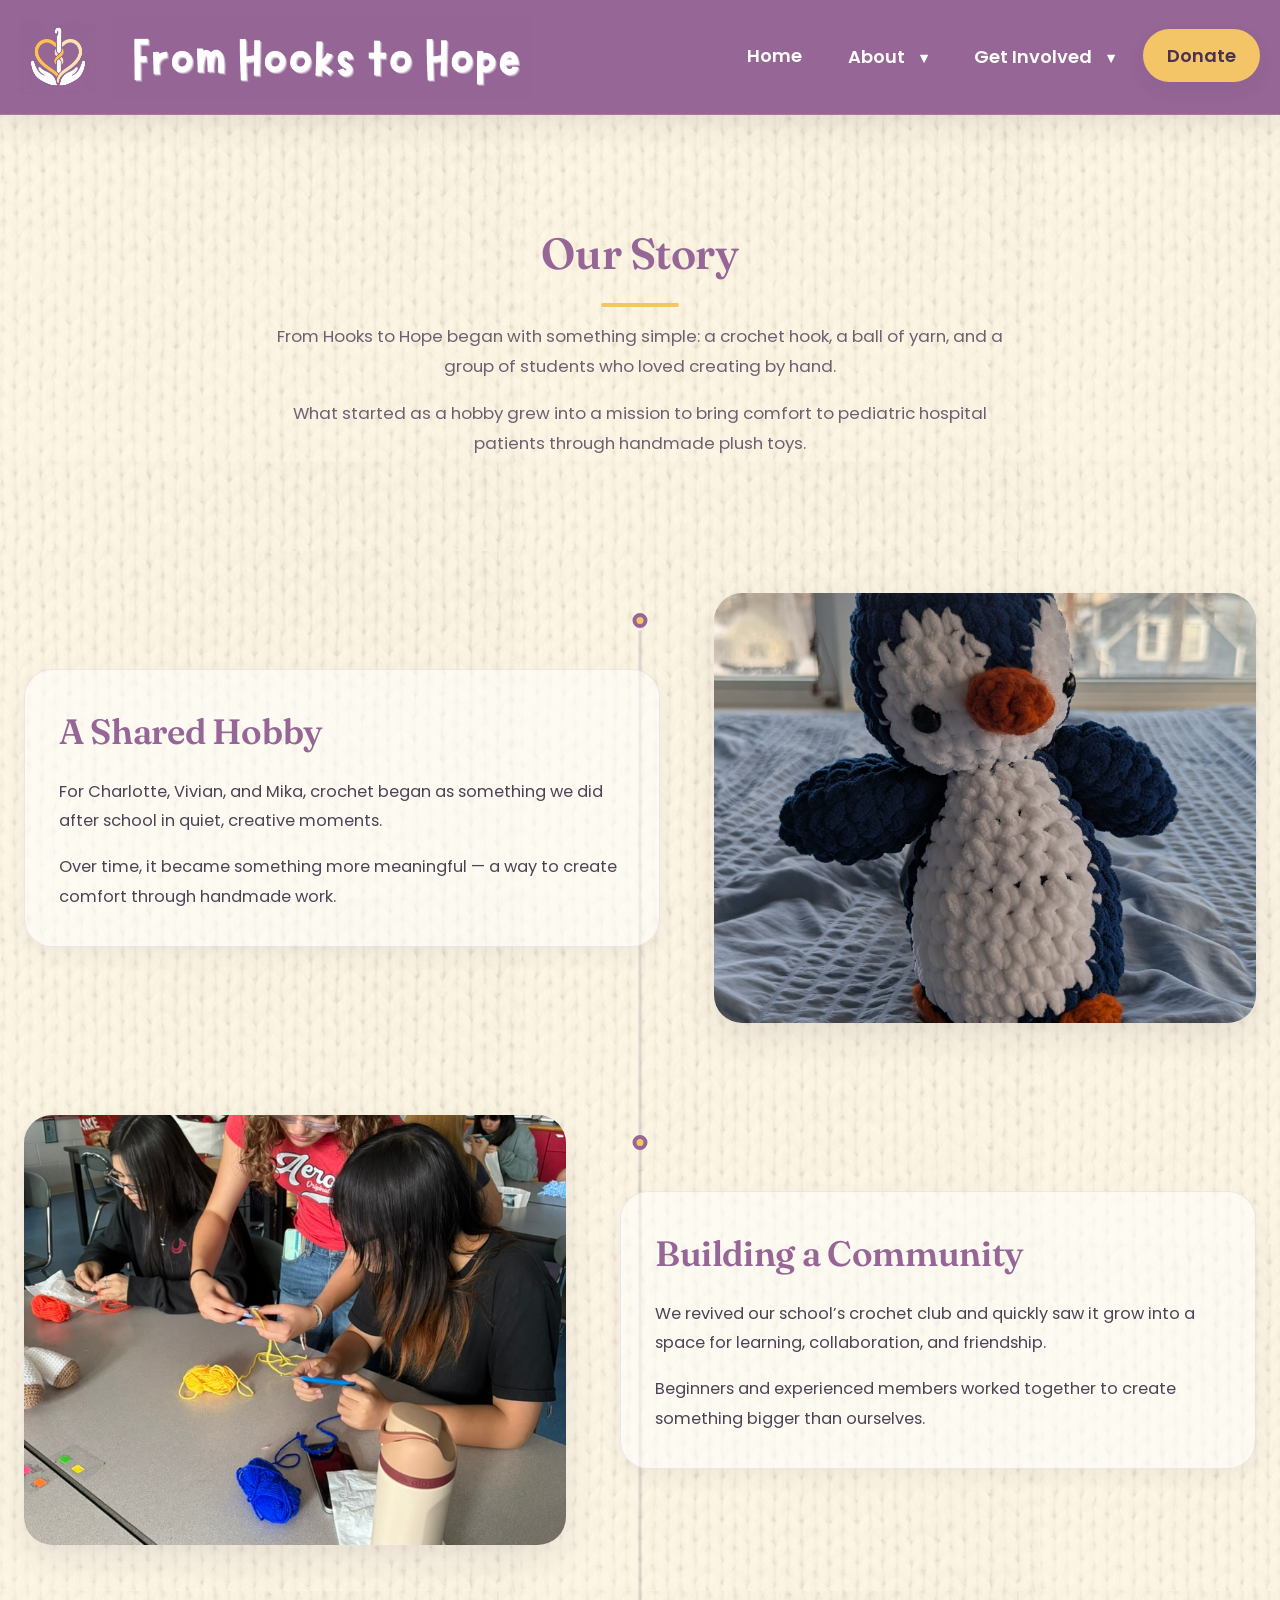
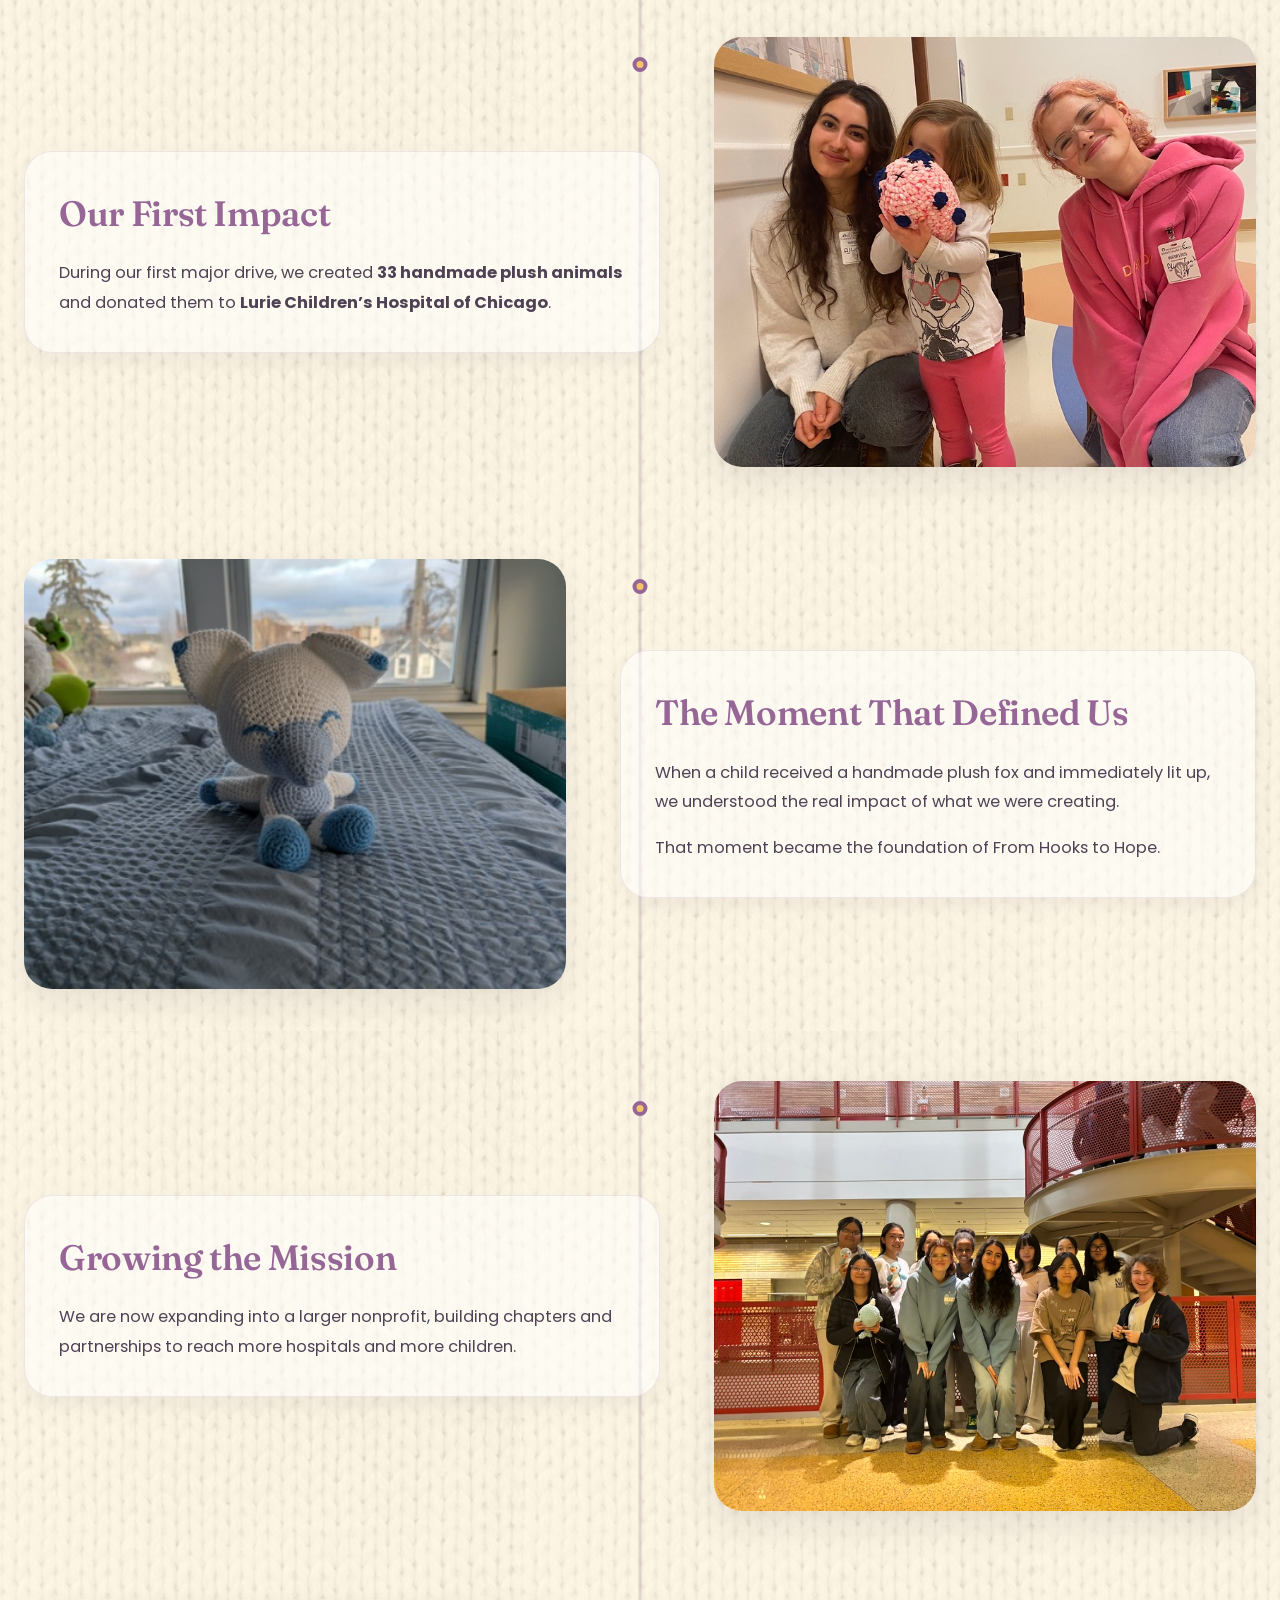
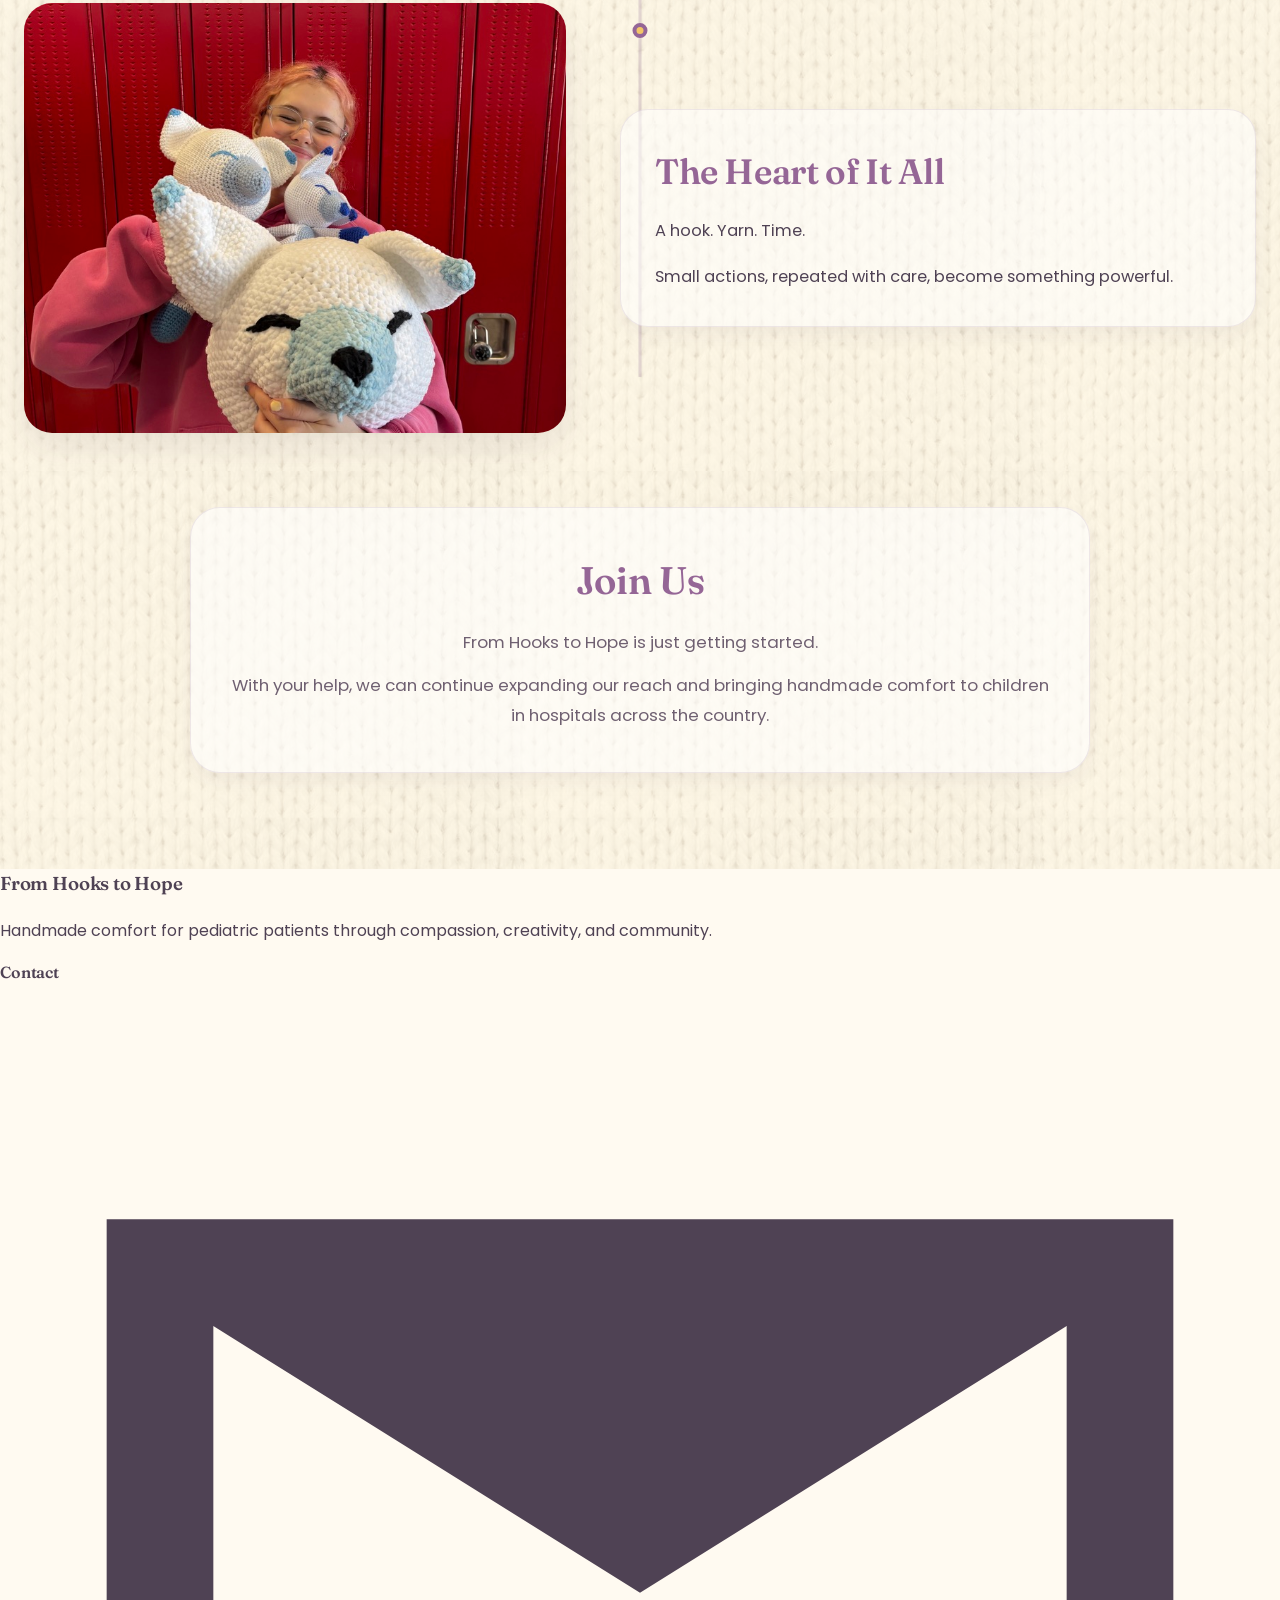
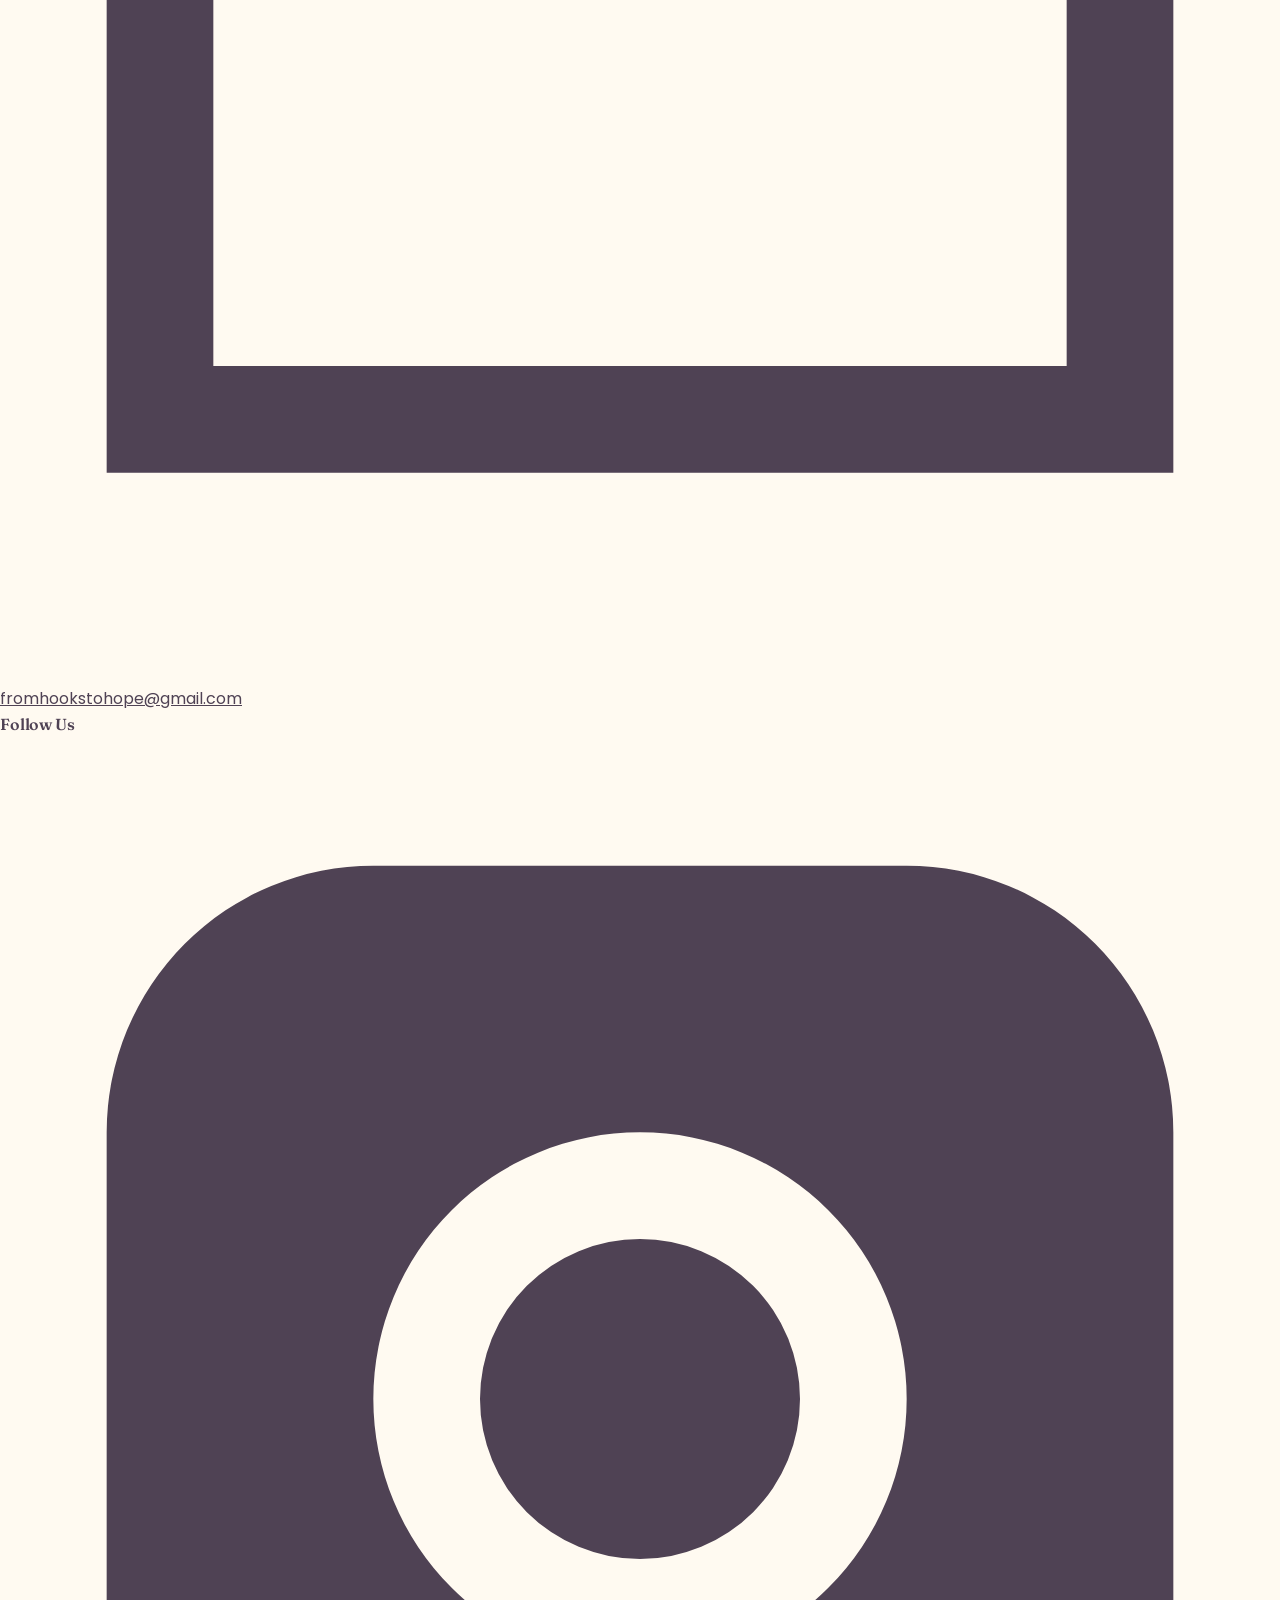
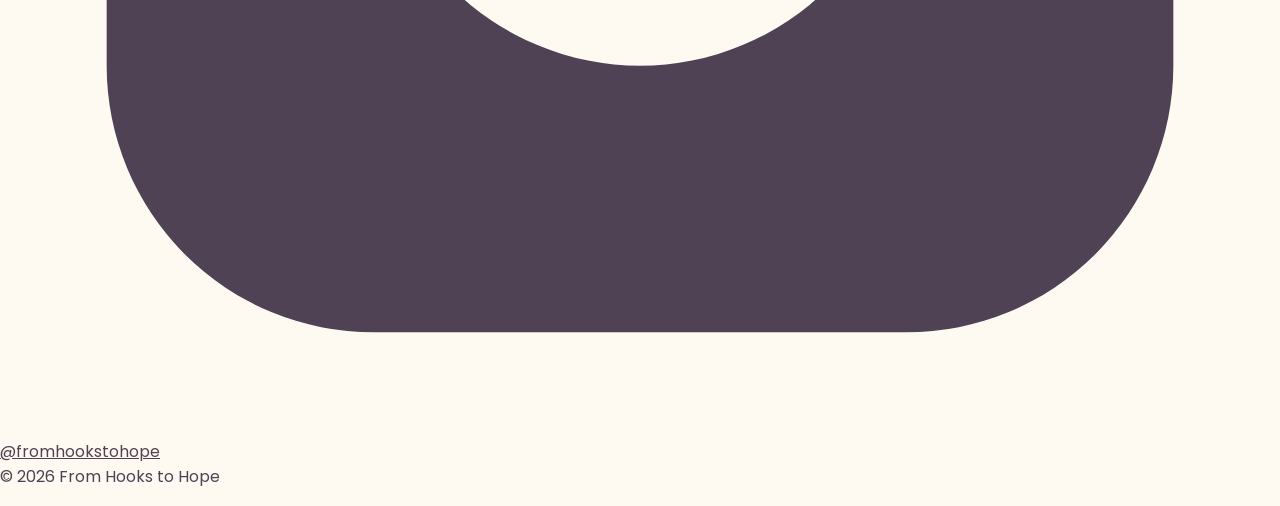
==== commit 0f26a0f8: "Update stylesheet version in about.html" ====
--- a/about.html
+++ b/about.html
@@ -19,7 +19,7 @@
   <link href="https://fonts.googleapis.com/css2?family=Fraunces:wght@500;600;700&family=Poppins:wght@300;400;500&display=swap" rel="stylesheet">
   <link href="https://api.fontshare.com/v2/css?f[]=clash-display@500,600,700&display=swap" rel="stylesheet">
 
-  <link rel="stylesheet" href="style.css?v=23">
+  <link rel="stylesheet" href="style.css?v=24">
 </head>
 
 <body>
--- a/style.css
+++ b/style.css
@@ -1391,266 +1391,12 @@
    SUPPORT
 ========================= */
 
-.support-page{
-  background:
-    linear-gradient(rgba(143,106,146,0.82), rgba(143,106,146,0.82)),
-    url("crochet-pattern.png");
-  background-size:cover, 520px;
-  background-repeat:no-repeat, repeat;
-  padding:0 24px 96px 24px;
-}
-
-.support-hero{
-  padding:94px 0 52px 0;
-}
-
-.support-hero-grid{
-  width:min(var(--max), 100%);
-  margin:0 auto;
-  display:grid;
-  grid-template-columns:1.04fr 0.96fr;
-  gap:34px;
-  align-items:start;
-}
-
-.support-hero-left h1,
-.support-hero h1{
-  font-size:clamp(2.5rem, 4.4vw, 4.3rem);
-  color:#ffe7b4;
-  margin:0 0 18px 0;
-}
-
-.support-hero-left p,
-.support-hero p{
-  font-size:1.06rem;
-  line-height:1.9;
-  color:#fff5df;
-  margin:0 0 26px 0;
-}
-
-.support-quick-donate{
-  display:flex;
-  flex-wrap:wrap;
-  gap:14px;
-}
-
-.support-hero-right{
-  display:flex;
-  justify-content:center;
-}
-
-.sponsor-box{
-  width:100%;
-  background:rgba(255,248,234,0.14);
-  border:1px solid rgba(243,197,103,0.22);
-  border-radius:30px;
-  padding:30px;
-  box-shadow:var(--shadow-lg);
-  backdrop-filter:blur(10px);
-  -webkit-backdrop-filter:blur(10px);
-}
-
-.sponsor-box h2{
-  font-size:2.3rem;
-  color:#ffe7b4;
-  margin:0 0 18px 0;
-  text-align:center;
-}
-
-.sponsor-grid{
-  display:grid;
-  grid-template-columns:repeat(3, minmax(0, 1fr));
-  gap:14px;
-}
-
-.sponsor-card{
-  background:rgba(255,255,255,0.16);
-  border:1px solid rgba(255,255,255,0.14);
-  border-radius:22px;
-  padding:24px 18px;
-  text-align:center;
-}
-
-.sponsor-card h3{
-  font-size:2.3rem;
-  color:#fff3cf;
-  margin:0 0 8px 0;
-}
-
-.sponsor-card p{
-  margin:0;
-  color:#fff8ea;
-  line-height:1.6;
-}
-
-.support-main-section,
-.support-other-ways{
-  width:min(var(--max), 100%);
-  margin:0 auto;
-}
-
-.support-main-section{
-  margin-bottom:64px;
-}
-
-.support-left h2{
-  font-size:2.6rem;
-  line-height:1.16;
-  color:#ffe7b4;
-  margin:0 0 16px 0;
-  text-align:center;
-}
-
-.support-divider{
-  margin:0 auto 26px auto;
-}
-
-.support-intro{
-  max-width:780px;
-  margin:0 auto 28px auto;
-  text-align:center;
-  font-size:1.04rem;
-  line-height:1.9;
-  color:#fff5df;
-}
-
-.support-info-card{
-  max-width:900px;
-  margin:0 auto;
-}
-
-.support-section-heading{
-  margin:0 auto 26px auto;
-}
-
-.support-options-grid{
-  display:grid;
-  grid-template-columns:repeat(2, minmax(0, 1fr));
-  gap:20px;
-}
-
-.support-option-card{
-  background:rgba(255,255,255,0.14);
-  border:1px solid rgba(255,255,255,0.16);
-  border-radius:26px;
-  padding:28px 24px;
-  box-shadow:var(--shadow-sm);
-  backdrop-filter:blur(6px);
-  -webkit-backdrop-filter:blur(6px);
-}
-
-.support-option-card h3{
-  font-size:1.7rem;
-  color:#ffe7b4;
-  margin:0 0 12px 0;
-}
-
-.support-option-card p{
-  margin:0;
-  color:#fff9ef;
-  line-height:1.82;
-}
-
-/* =========================
-   FOOTER
-========================= */
-
-.site-footer{
-  background:var(--purple);
-  color:#fffdf8;
-  padding:0 24px 24px 24px;
-  position:relative;
-  overflow:hidden;
-}
-
-.footer-content{
-  width:min(var(--max), 100%);
-  margin:0 auto;
-  padding:42px 0 10px 0;
-  display:grid;
-  grid-template-columns:1.4fr 1fr 1fr;
-  gap:36px;
-}
-
-.footer-brand h3{
-  margin:0 0 14px 0;
-  font-size:2rem;
-  color:#fde5b1;
-}
-
-.footer-brand p{
-  margin:0;
-  max-width:440px;
-  line-height:1.82;
-  color:#fdf4dc;
-  font-size:0.98rem;
-}
-
-.footer-links h4{
-  margin:0 0 14px 0;
-  font-size:1.15rem;
-  color:#fde5b1;
-}
-
-.footer-link{
-  display:inline-flex;
-  align-items:center;
-  gap:12px;
-  color:#fffdf8;
-  text-decoration:none;
-  font-weight:500;
-  padding:10px 14px;
-  border-radius:16px;
-  background:rgba(255,255,255,0.08);
-  transition:all 0.25s ease;
-}
-
-.footer-link:hover{
-  transform:translateY(-2px);
-  background:rgba(243,197,103,0.20);
-}
-
-.footer-icon{
-  display:flex;
-  align-items:center;
-  justify-content:center;
-  width:36px;
-  height:36px;
-  min-width:36px;
-  min-height:36px;
-  border-radius:50%;
-  background:rgba(243,197,103,0.25);
-  color:var(--gold);
-}
-
-.footer-icon svg{
-  width:18px;
-  height:18px;
-}
-
-.footer-bottom{
-  width:min(var(--max), 100%);
-  margin:24px auto 0 auto;
-  padding-top:18px;
-  border-top:1px solid rgba(255,255,255,0.22);
-  text-align:center;
-}
-
-.footer-bottom p{
-  margin:0;
-  font-size:0.92rem;
-  color:#f7ecd3;
-}
-
-/* =========================
-   MOBILE
-========================= */
-
 @media screen and (max-width: 1024px){
+
   .hero{
     grid-template-columns:1fr;
     gap:28px;
-    padding:82px 28px;
+    padding:72px 28px 60px 28px; /* tighter bottom fixes divider spacing */
     min-height:auto;
   }
 
@@ -1697,23 +1443,32 @@
   }
 }
 
+/* =========================
+   TABLET / MOBILE NAV FIXES
+========================= */
+
 @media screen and (max-width: 768px){
+
   .nav-shell{
-    width:calc(100% - 32px);
-    padding:12px 0;
+    width:calc(100% - 24px);
+    padding:10px 0;
     display:grid;
-    grid-template-columns:1fr auto;
-    gap:12px;
-  }
-
+    grid-template-columns:auto 1fr auto;
+    align-items:center;
+    gap:10px;
+  }
+
+  /* FIX: prevent logo + hamburger overlap */
   .logo img{
-    height:74px;
+    height:60px;
+    max-width:160px;
   }
 
   .menu-toggle{
     display:block;
     justify-self:end;
     z-index:1002;
+    margin-left:auto;
   }
 
   .site-nav{
@@ -1726,52 +1481,51 @@
     display:block;
   }
 
-   .nav-list{
-  flex-direction:column;
-  align-items:stretch;
-  gap:14px;
-  padding-top:10px;
-}
-
-
-   
+  .nav-list{
+    flex-direction:column;
+    align-items:stretch;
+    gap:12px;
+    padding-top:10px;
+  }
+
   .nav-list > li{
-  width:100%;
-  margin:0;
-  }
-
-   .nav-list > li + li{
-  margin-top:2px;
-}
+    width:100%;
+    margin:0;
+  }
+
+  .nav-list > li + li{
+    margin-top:2px;
+  }
 
   .site-nav a,
-.dropdown-toggle{
-  display:flex;
-  width:100%;
-  justify-content:space-between;
-  align-items:center;
-  text-align:left;
-  padding:13px 16px;
-  border-radius:18px;
-  background:rgba(255,255,255,0.08);
-  font-size:18px;
-  line-height:1.2;
-}
+  .dropdown-toggle{
+    display:flex;
+    width:100%;
+    justify-content:space-between;
+    align-items:center;
+    text-align:left;
+    padding:13px 16px;
+    border-radius:18px;
+    background:rgba(255,255,255,0.08);
+    font-size:16px;
+    line-height:1.2;
+  }
 
   .dropdown-content{
-  position:static;
-  min-width:100%;
-  margin-top:10px;
-  padding:8px;
-  border-radius:16px;
-  box-shadow:none;
-  background:rgba(255,255,255,0.08);
-  border:1px solid rgba(255,255,255,0.10);
-  opacity:1;
-  visibility:visible;
-  transform:none;
-  display:none;
-}
+    position:static;
+    min-width:100%;
+    margin-top:10px;
+    padding:8px;
+    border-radius:16px;
+    box-shadow:none;
+    background:rgba(255,255,255,0.08);
+    border:1px solid rgba(255,255,255,0.10);
+    opacity:1;
+    visibility:visible;
+    transform:none;
+    display:none;
+  }
+
   .dropdown.open .dropdown-content{
     display:block;
   }
@@ -1779,47 +1533,41 @@
   .dropdown-content a{
     color:#fffdf8;
     background:rgba(255,255,255,0.06);
-    font-size:18px;
-    padding:14px 16px;
-  }
-
-  .dropdown-content a:hover{
-    background:rgba(255,255,255,0.14);
-    color:#fffdf8;
+    font-size:16px;
+    padding:12px 14px;
   }
 
   .nav-donate{
-  display:block;
-  width:100%;
-  text-align:center !important;
-  margin-top:4px;
-}
-
-   .dropdown{
-  width:100%;
-}
-
-.dropdown.open{
-  margin-bottom:0;
-}
-
+    display:block;
+    width:100%;
+    text-align:center !important;
+    margin-top:4px;
+  }
+
+  /* HERO FIX */
   .hero{
-    padding:48px 20px 52px 20px;
+    padding:46px 20px 50px 20px;
   }
 
   .hero-text h1{
-    font-size:2.1rem;
+    font-size:2rem;
     line-height:1.18;
   }
 
   .mission{
-    padding:22px 20px;
+    padding:20px;
+  }
+
+  /* FIX: keeps divider from floating too low/high */
+  .hero-divider{
+    bottom:0;
   }
 
   .hero-divider svg{
-    height:72px;
-  }
-
+    height:60px;
+  }
+
+  /* TEXT */
   .impact-tagline h2,
   .section-heading h2,
   .support-section-heading h2,
@@ -1828,24 +1576,24 @@
   }
 
   .stats{
-    width:calc(100% - 32px);
+    width:calc(100% - 24px);
     grid-template-columns:1fr;
   }
 
   .photo-masonry{
     column-count:2;
-    width:calc(100% - 32px);
+    width:calc(100% - 24px);
     margin-bottom:72px;
   }
 
   .how-it-works,
   .network-section{
-    width:calc(100% - 32px);
+    width:calc(100% - 24px);
   }
 
   .process-wrap{
     grid-template-columns:1fr;
-    padding:22px 18px;
+    padding:20px 16px;
   }
 
   .process-wrap::before{
@@ -1861,6 +1609,7 @@
     margin:0 0 12px 0;
   }
 
+  /* PAGE PADDING */
   .about-hero,
   .projects-hero,
   .team-page,
@@ -1875,6 +1624,7 @@
     padding-right:16px;
   }
 
+  /* CARDS */
   .story-text,
   .about-closing,
   .project-card,
@@ -1889,12 +1639,20 @@
   .support-cta-card,
   .network-column,
   .sponsor-box{
-    padding:22px 18px;
+    padding:20px 16px;
     border-radius:22px;
   }
 
-  .story-image img{
-    height:260px;
+  /* FIX: images disappearing issue */
+  .story-image img,
+  .team-card img,
+  .member-image img,
+  .member-gallery img,
+  .project-gallery img{
+    width:100%;
+    height:auto;
+    max-height:360px;
+    object-fit:cover;
   }
 
   .team-grid,
@@ -1902,14 +1660,6 @@
   .support-options-grid,
   .project-gallery{
     grid-template-columns:1fr;
-  }
-
-  .team-card img{
-    height:360px;
-  }
-
-  .member-image img{
-    height:360px;
   }
 
   .member-content h1{
@@ -1960,35 +1710,25 @@
     grid-template-columns:1fr;
     gap:22px;
   }
-   .impact-stats{
-    flex-direction:column;
-    gap:30px;
-  }
-
-  .impact-divider{
-    width:60px;
-    height:2px;
-  }
-
-  .impact-side{
-    flex-direction:row;
-    gap:40px;
-  }
-   
-}
+}
+
+/* =========================
+   SMALL PHONES
+========================= */
 
 @media screen and (max-width: 480px){
+
   .hero{
-    padding:40px 16px 44px 16px;
+    padding:38px 16px 46px 16px;
   }
 
   .hero-text h1{
-    font-size:1.85rem;
+    font-size:1.8rem;
   }
 
   .photo-masonry{
     column-count:1;
-    width:calc(100% - 28px);
+    width:calc(100% - 20px);
   }
 
   .stat h3{
@@ -2008,7 +1748,7 @@
   .member-image img,
   .member-gallery img,
   .project-gallery img{
-    height:240px;
+    height:auto;
   }
 
   .story-text h2,
